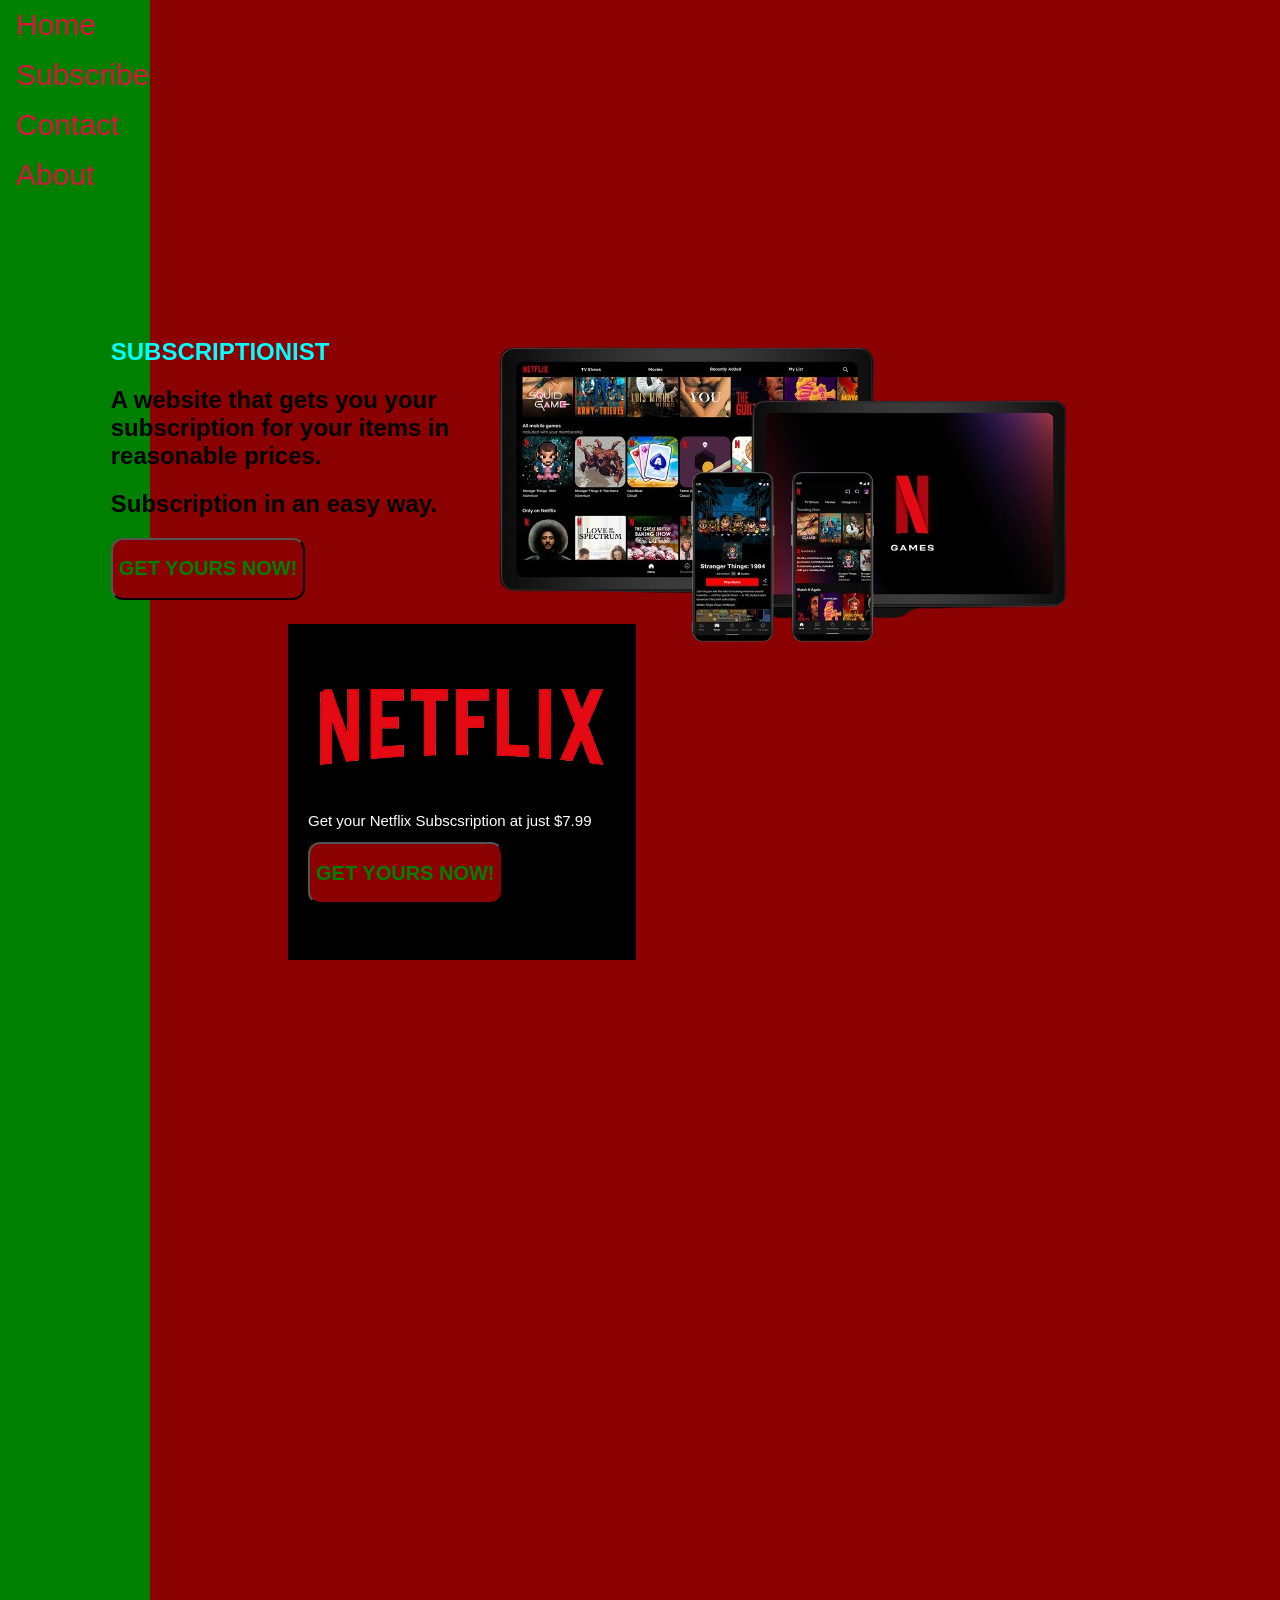
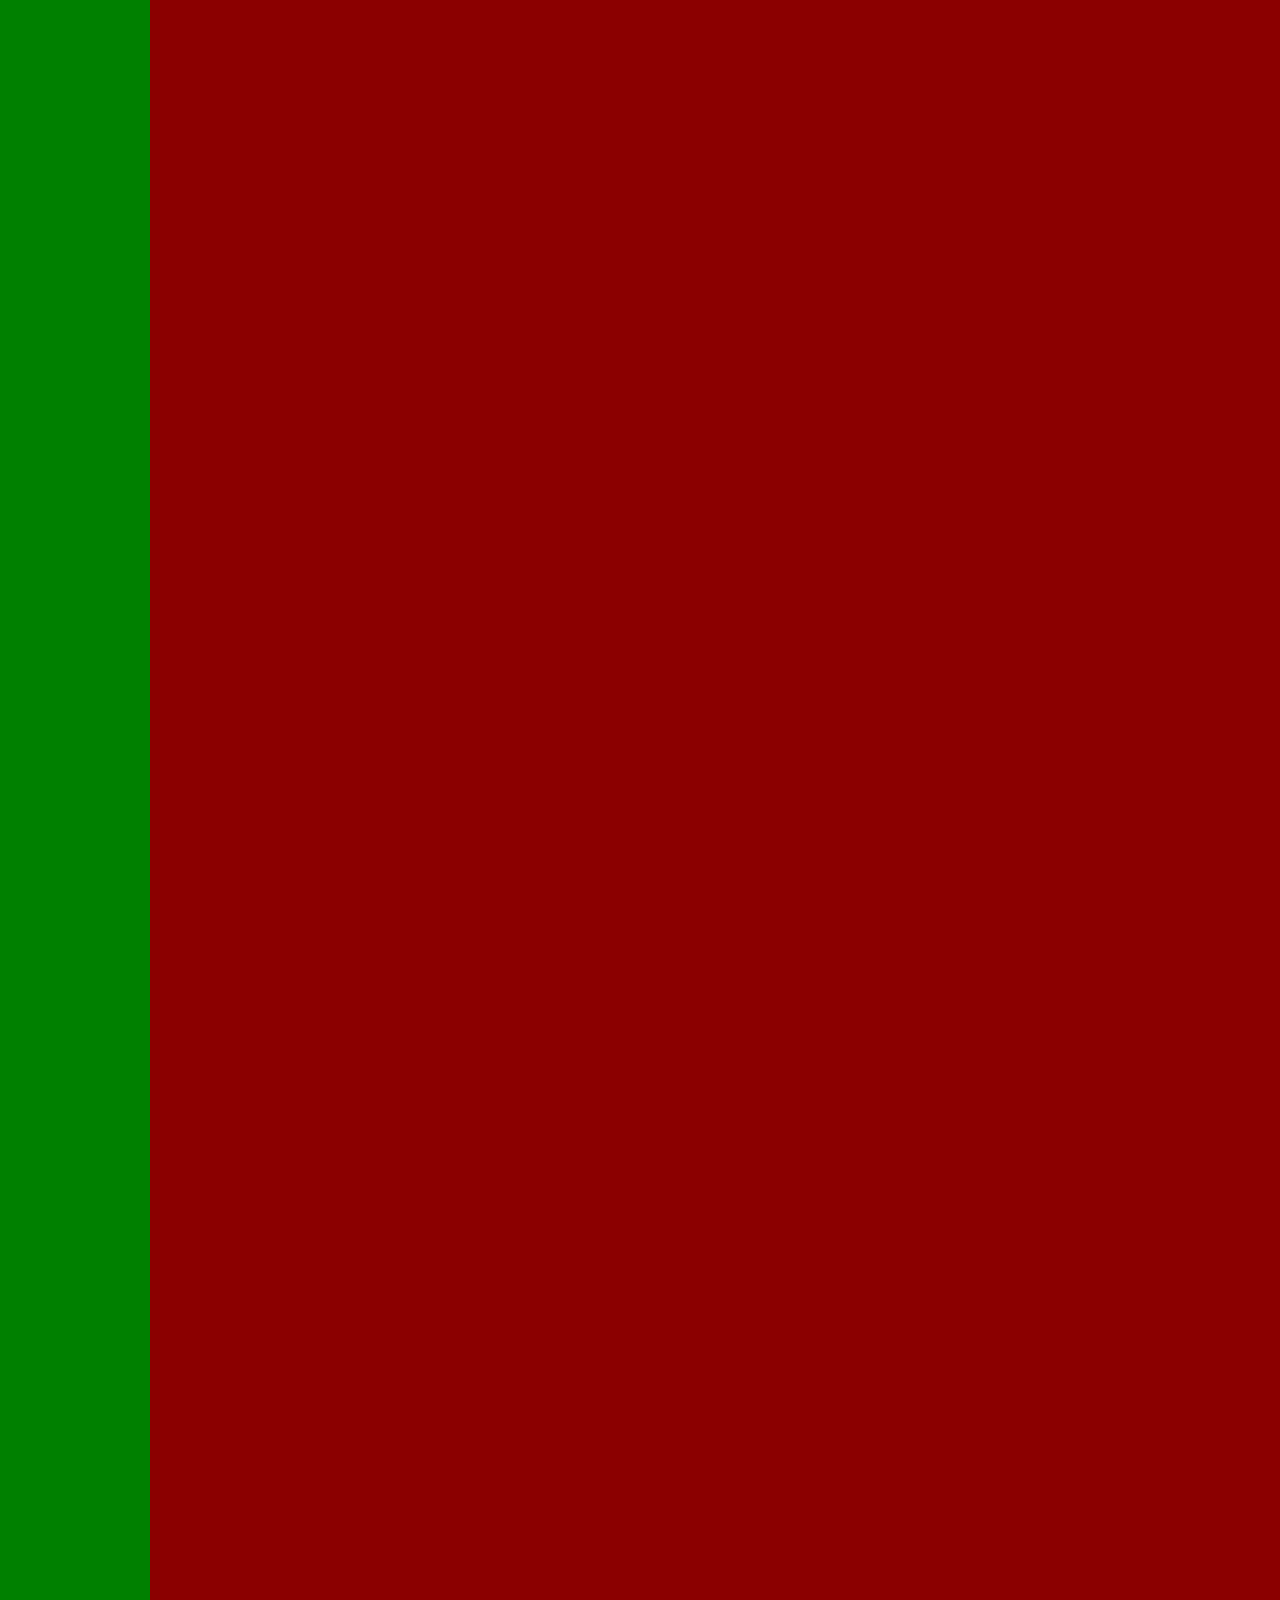
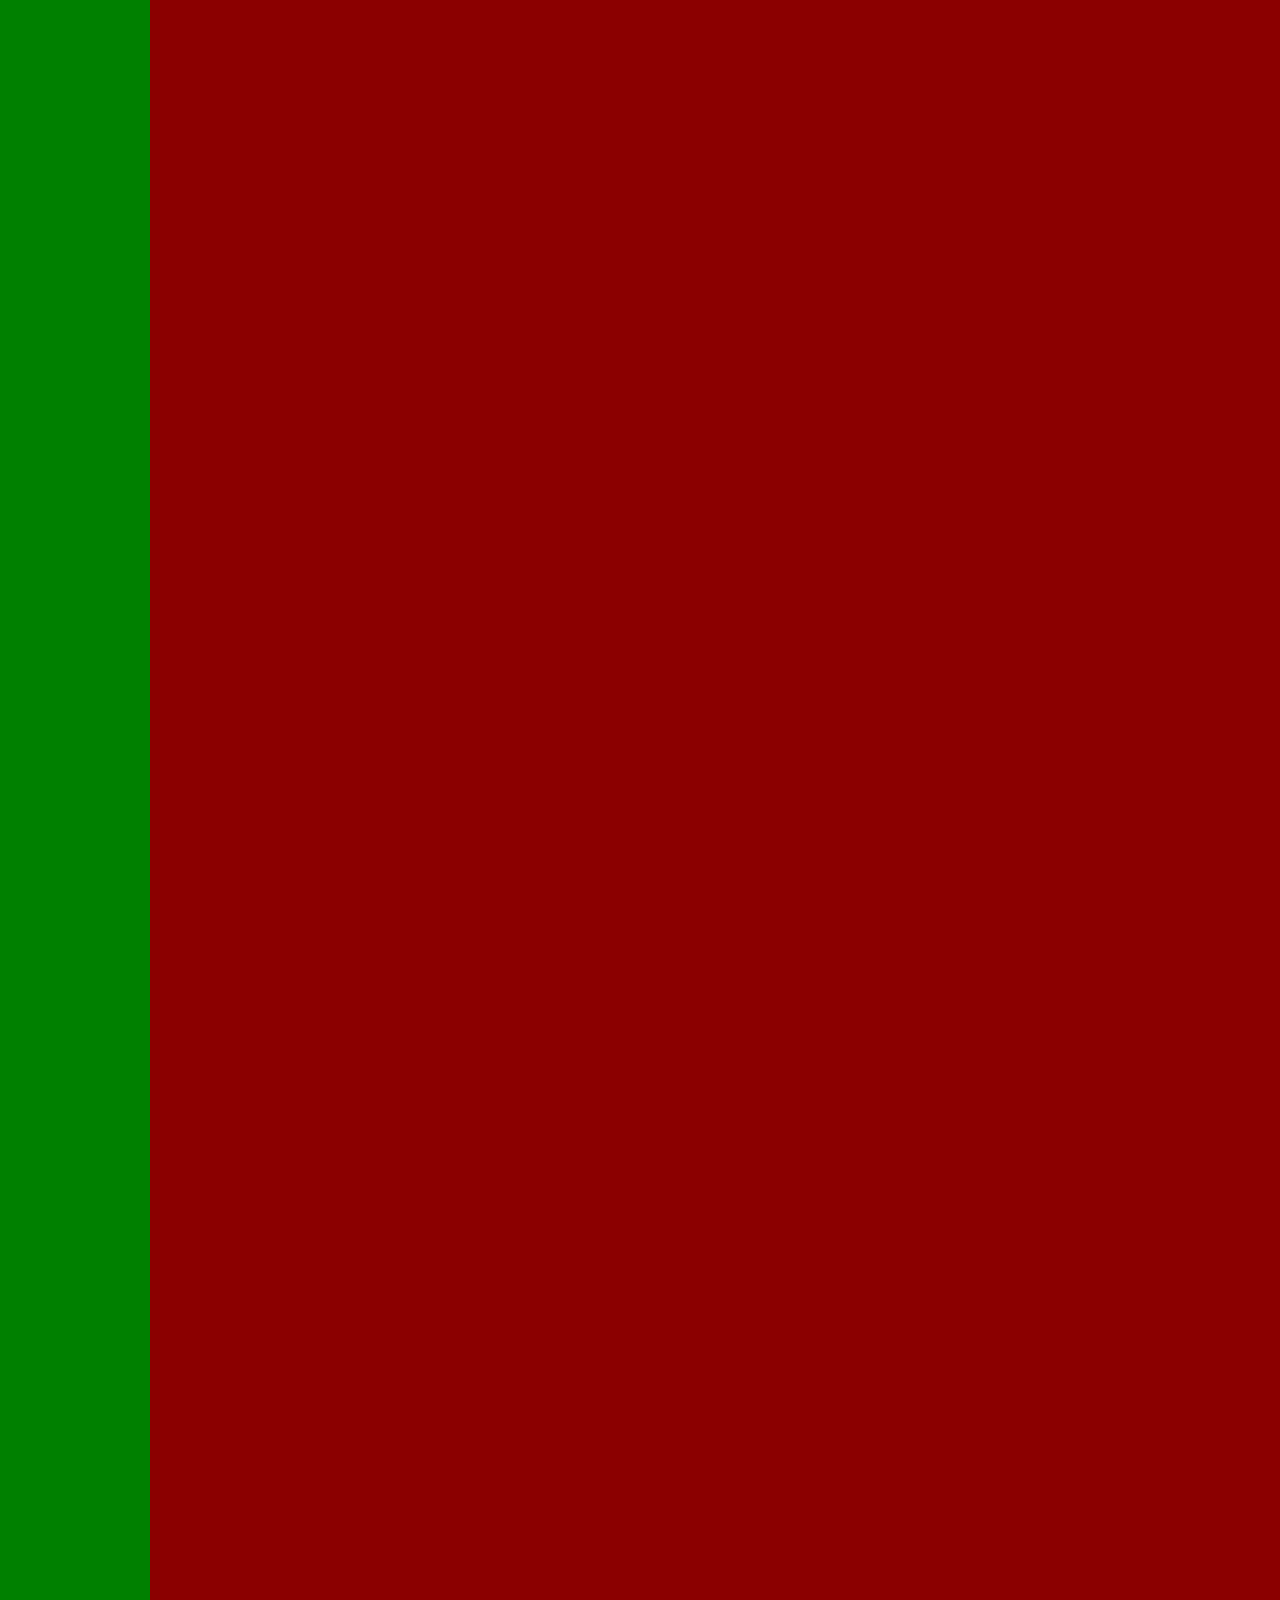
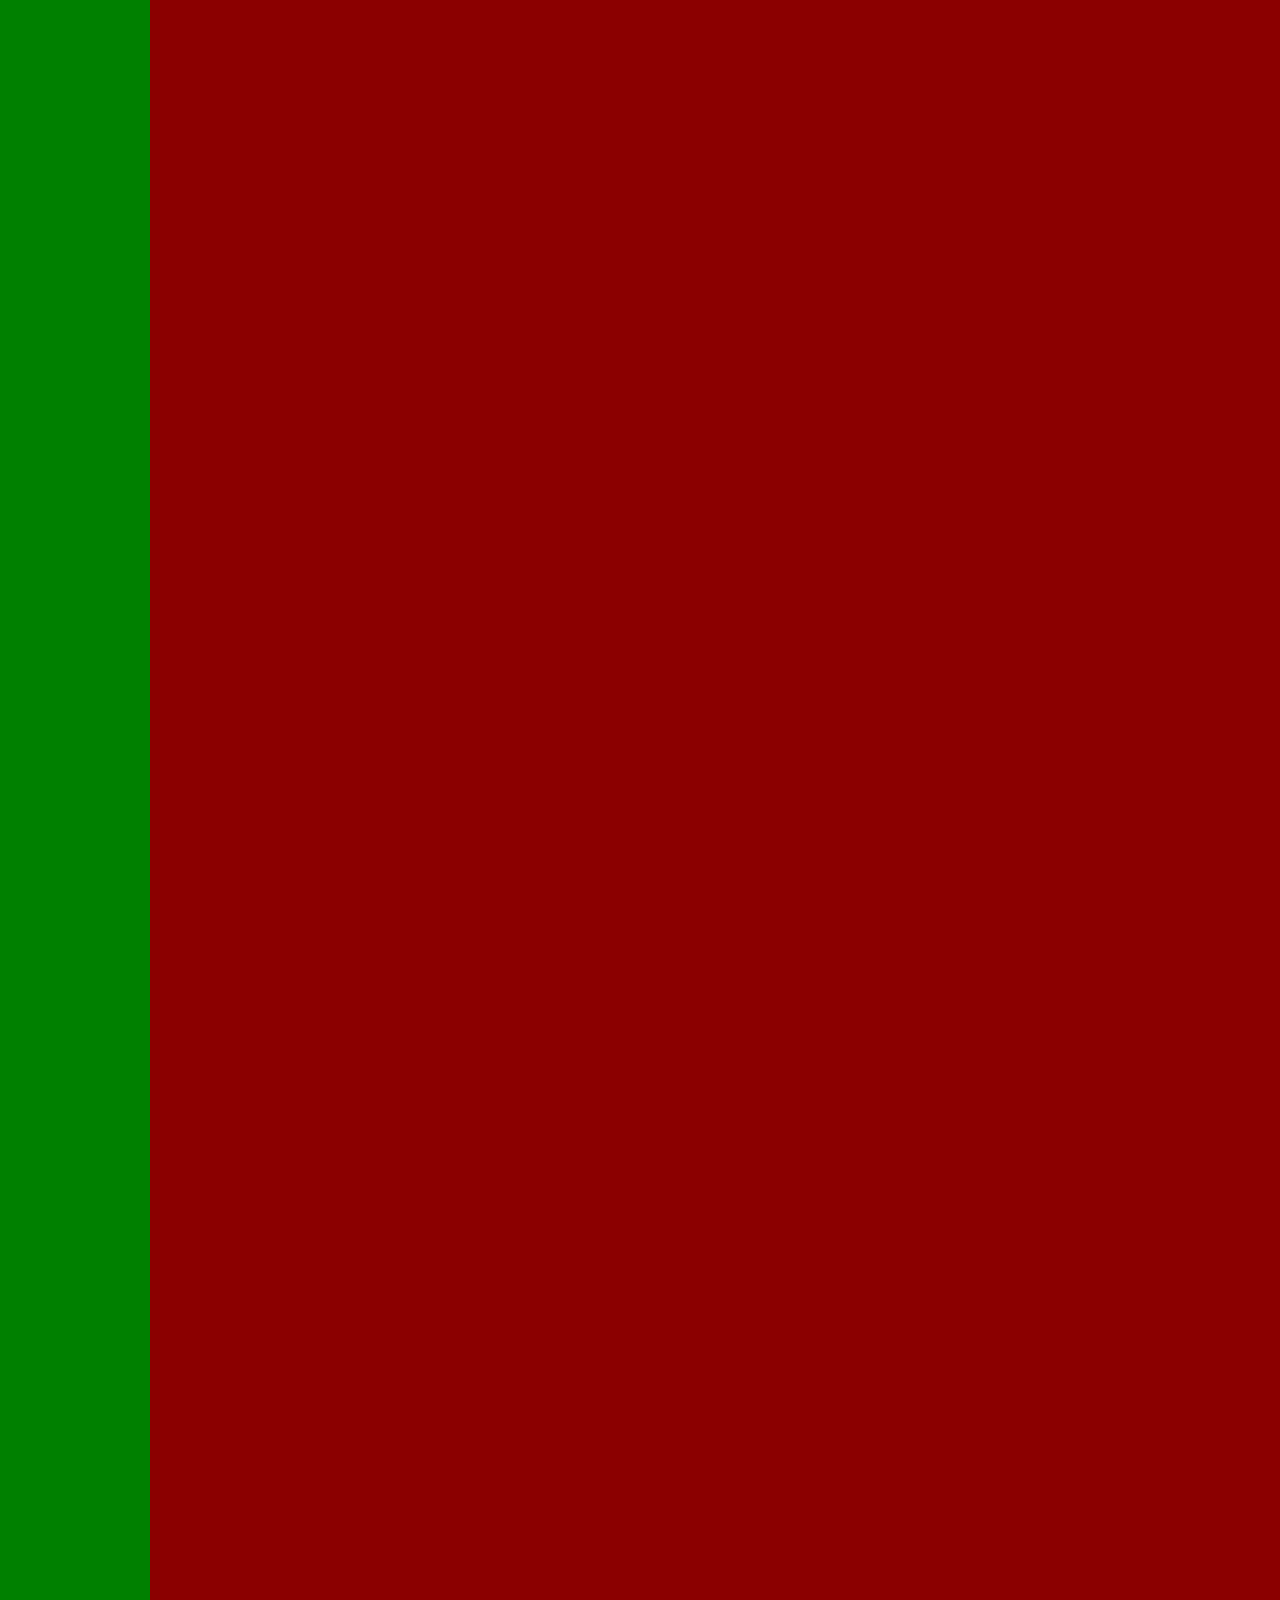
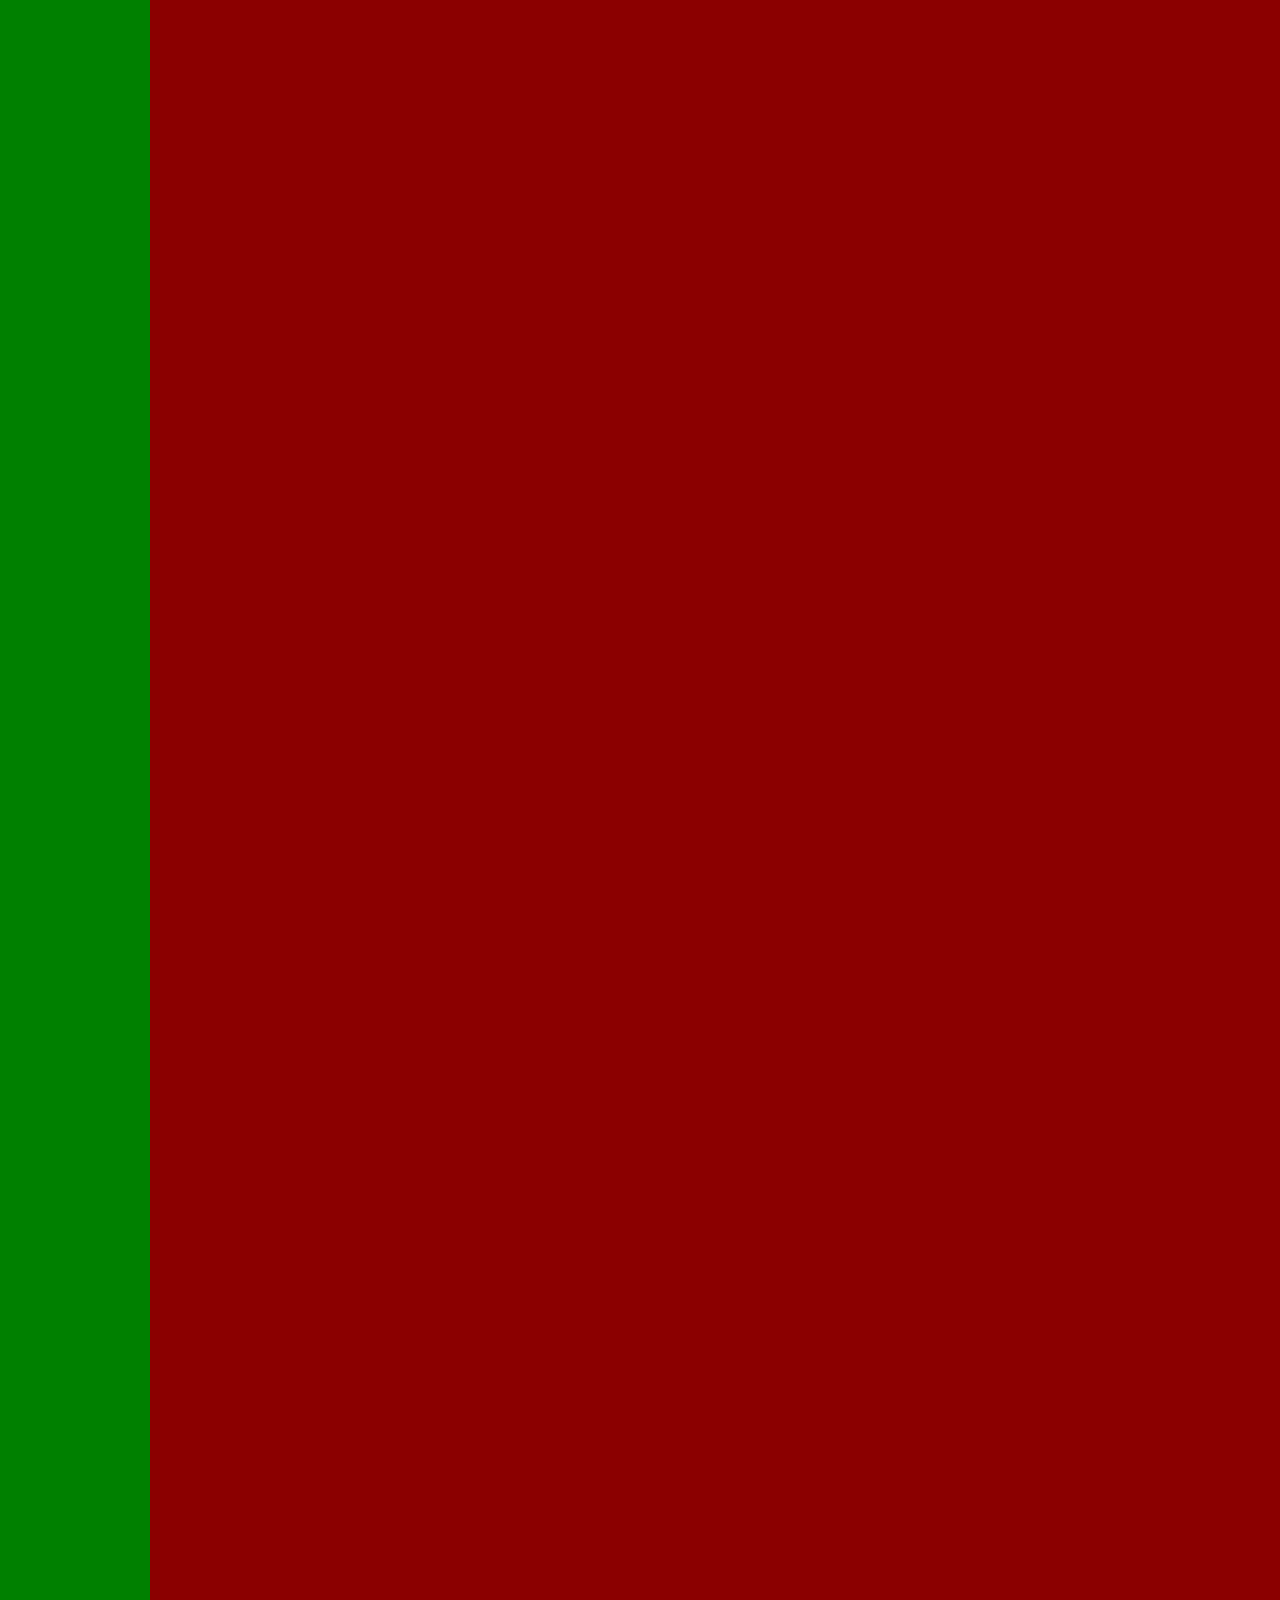
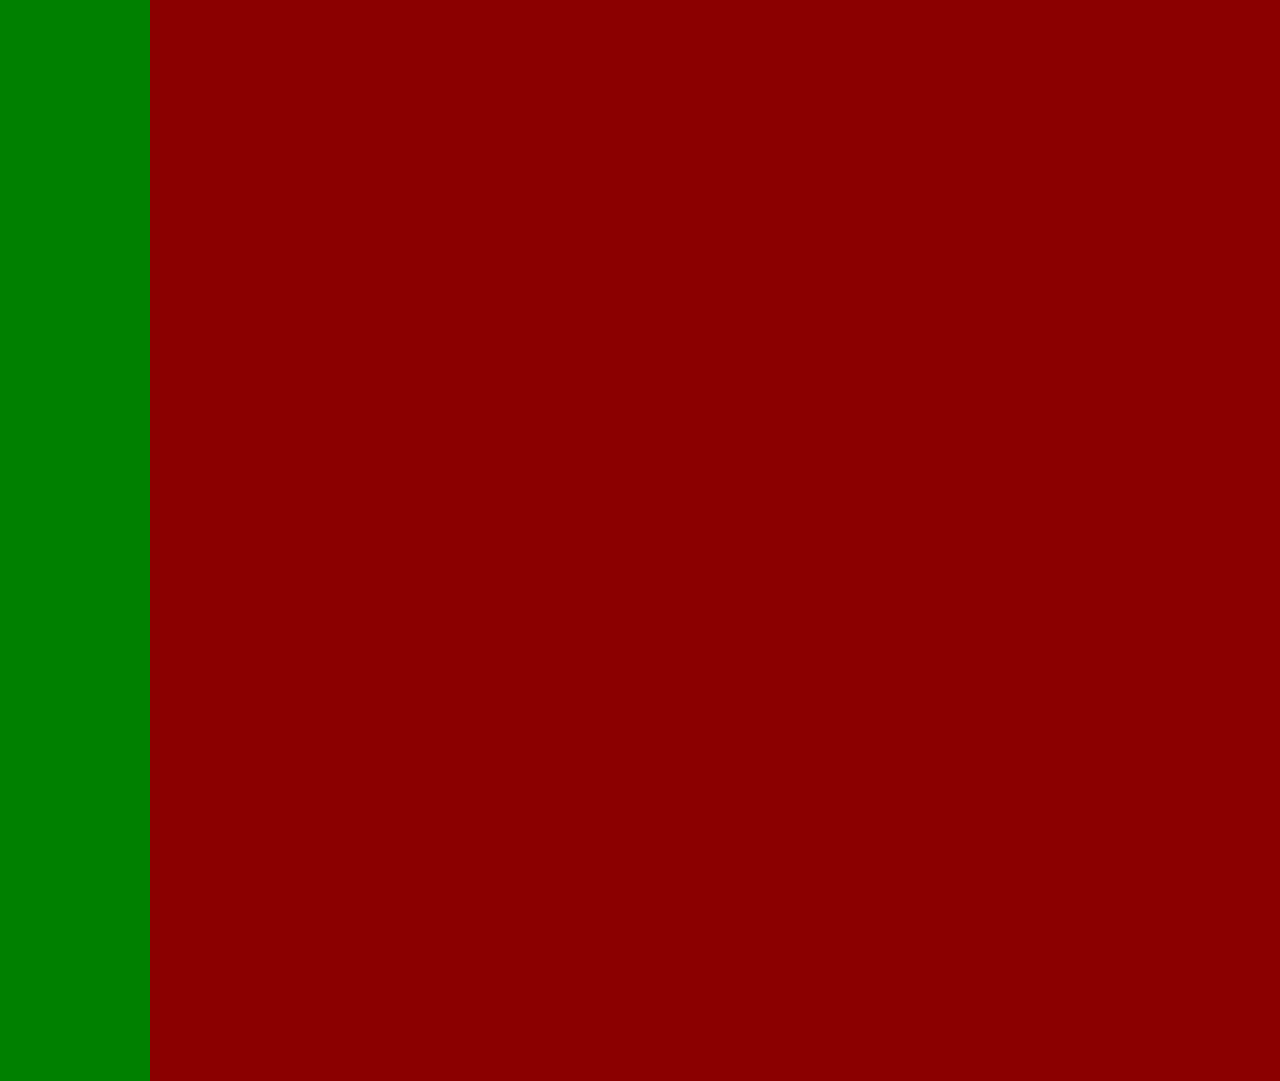
==== sub.html @ 875bf8be "making a subscription place" ====
<!DOCTYPE html>
<html lang="en">
<head>
    <meta charset="UTF-8">
    <meta name="viewport" content="width=device-width, initial-scale=1.0">
    <title>Subscriptionist</title>
    <link rel="stylesheet" href="style.css">
    <link rel="stylesheet" href="https://www.w3schools.com/w3css/5/w3.css">
</head>
<body>
    <nav>
        <ul>
            <li><a href="#home"> Home</a></li>
            <li><a href="#sub">Subscribe</a> </li>
            <li><a href="#contact">Contact</a></li>
            <li><a href="#about">About</a></li>
</ul>
    </nav>
            <section class="home" id="home">
                <div class="img1">
 <img src="netli.png"class="netli">
             <div class="ding">
                <h1 style="color: aqua;">SUBSCRIPTIONIST</h1>
                <h2>A website that gets you your <br> subscription for your items in 
                    <br> reasonable prices.</h2>
 <h2>Subscription in an easy way.</h2>
 <button onclick="window.location.href='#sub'"><h1>GET YOURS NOW!</h1></button>
 </div>
 </div>
 >
            </section>

        <section class="sub" id="sub">
            
           <div class="subo"> 
            
           
            <div class="card" id="c1">
                
               
                
                <img src="netflixlo.png"><br>
                <span style=" position:  relative; bottom: 12px; left: 20px; font-size:15px; color: white; font-family: 'Franklin Gothic Medium', 'Arial Narrow', Arial, sans-serif;">
                Get your Netflix Subscsription at just $7.99
               </span>
               <br>      
               <button style="position: relative; left: 20px;"><h1>GET YOURS NOW!</h1></button>  
            </div>
            <div class="card"></div>
            <div class="card"></div> 
        </div>
            <div class="card"></div>
            <div class="card"></div>
            <div class="card"></div>
        </section>
        
</body>
</html>
---- style.css ----
body{
    background-color: darkred;
    margin: 0;
}
ul{
     list-style-type: none;
     margin: 0;
     padding: 0;
     width: 150px;
     background-color: green;
     position: absolute;
     height: 1009%;
     overflow: auto;
}
li a{
    font-family:'Gill Sans', 'Gill Sans MT', 'Calibri', 'Trebuchet MS', sans-serif;
    display: block;
    color: crimson;
    
    font-size: 30px;
    padding: 8px 16px;
    text-decoration: none;
}
li a:hover{
    background-color: crimson;
    color: crimson;
}
.img1{
    padding: 20px;
    position: absolute;
    bottom: 2in;
    right: 1.5in;  
}
.ding{
    font-family: 'Lucida Sans', 'Lucida Sans Regular', 'Lucida Grande', 'Lucida Sans Unicode', Geneva, Verdana, sans-serif;
    position: absolute;
    top: 19px;
    padding-right: 50px;
    font-size: 16px;
    left:-3.43in;
    padding: 10px;
}
button{
    border-radius: 12px;
    color:green;
    background-color: darkred;
}
button:hover{
    color:purple;
    font-size: 18px;
    transition: ease-out 0.5s;
}
.sub{
    position: absolute;
    top: 6.5in;
    left: 3in;;
    
}
#c1{
    background-color: black;
    color: red;
    height: 3.5in;
}
.card:hover{
    size: 40px;
}
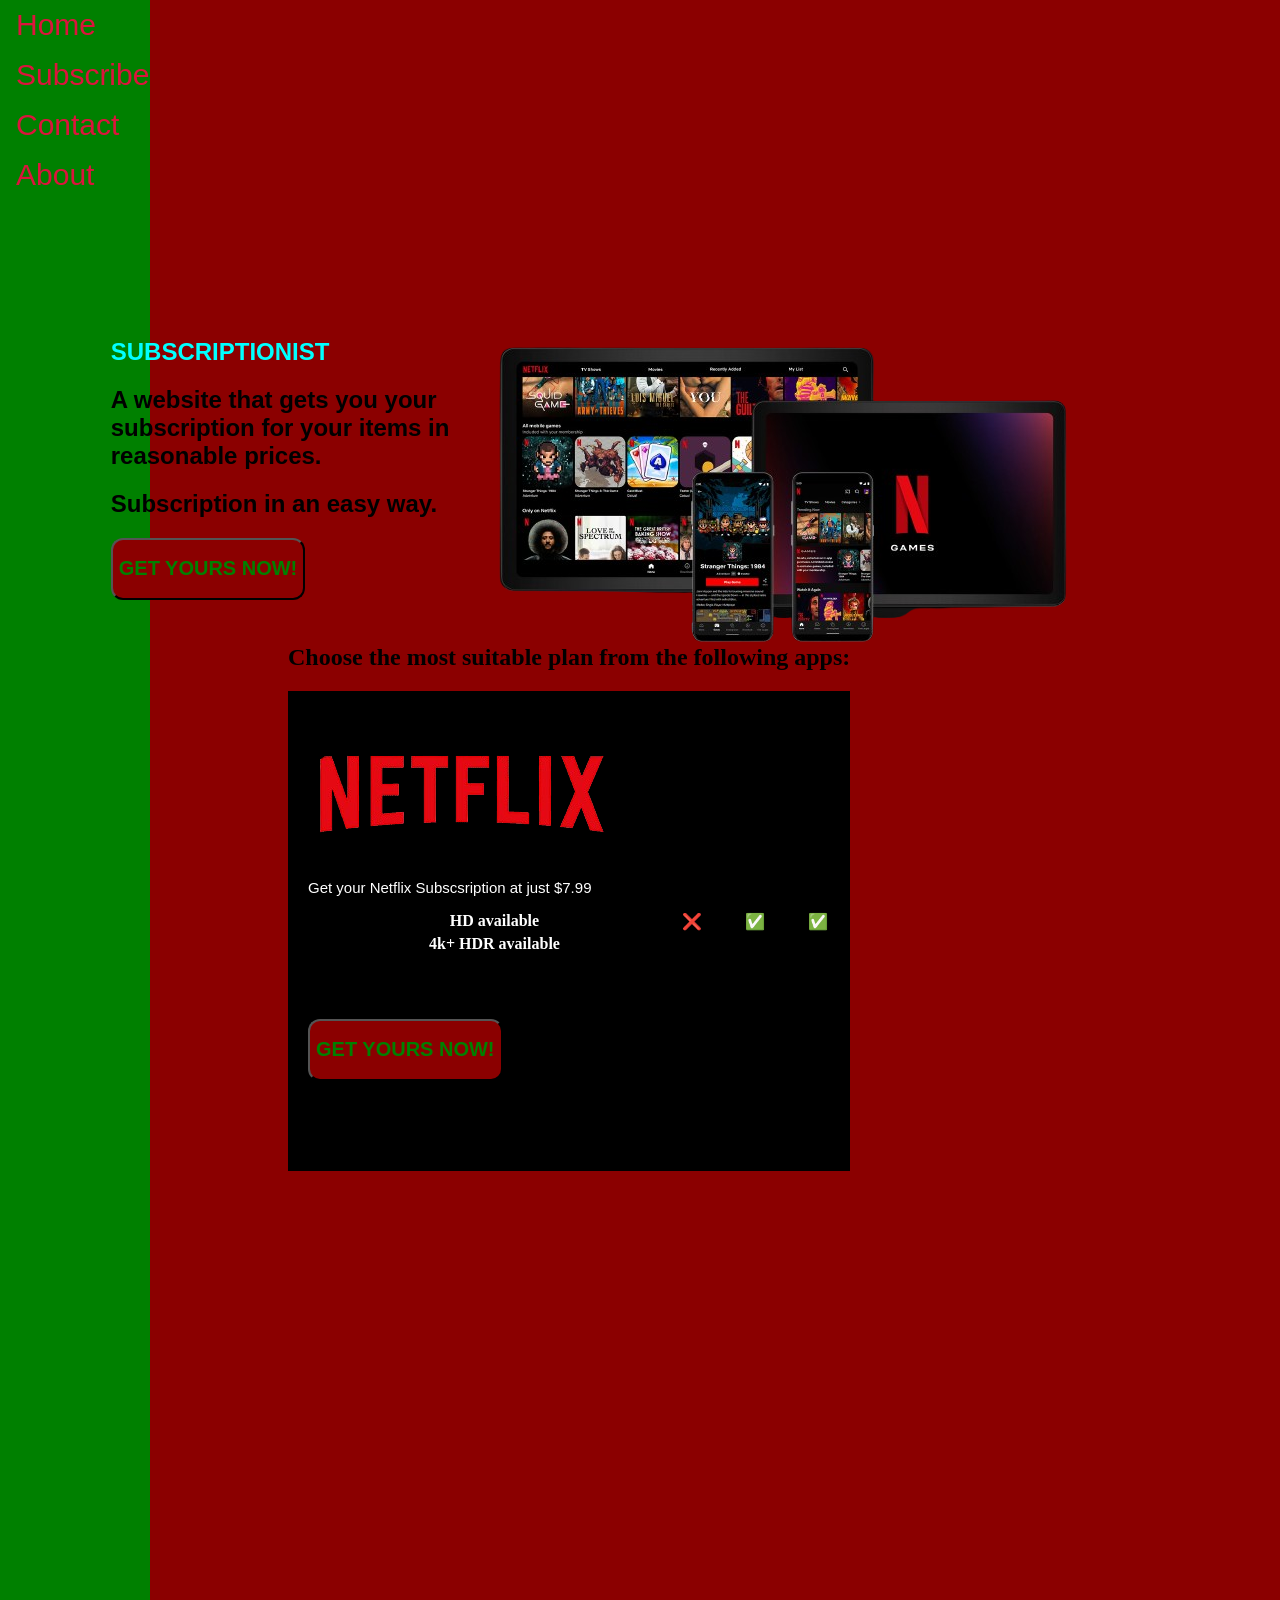
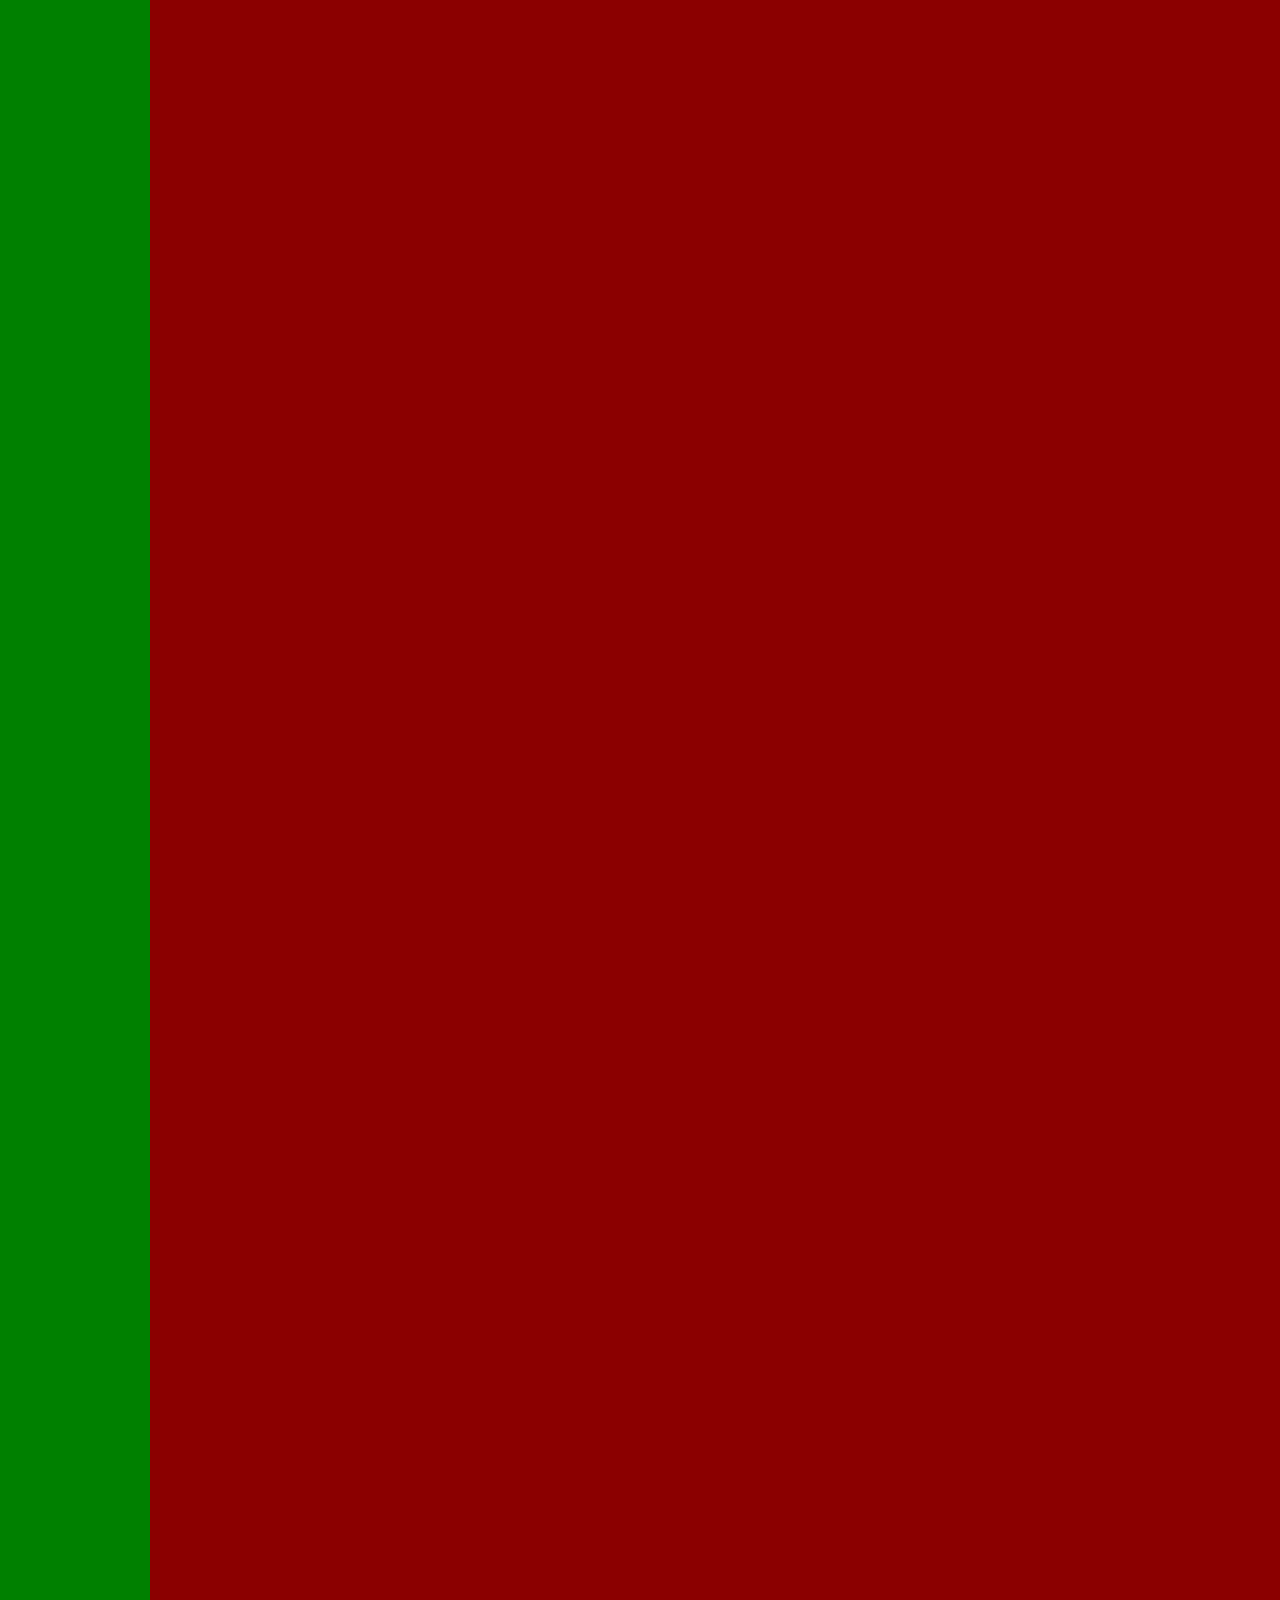
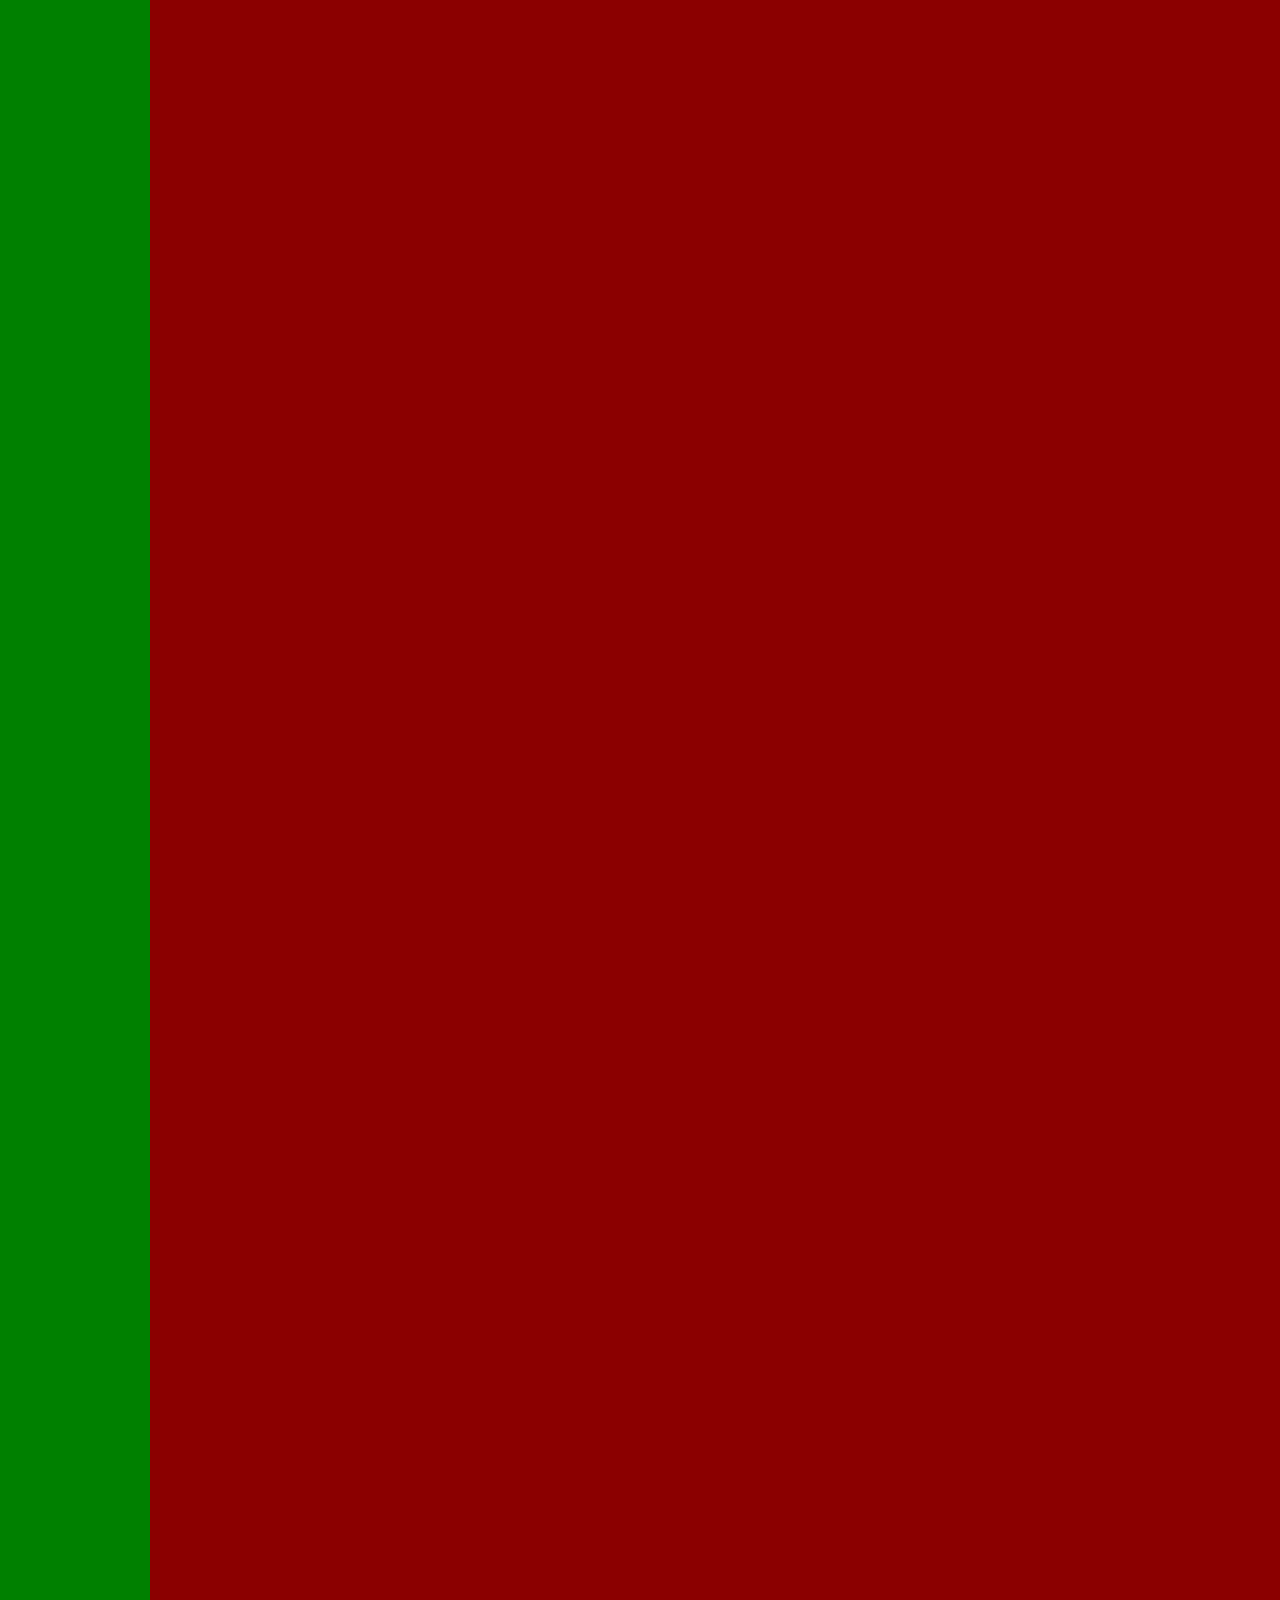
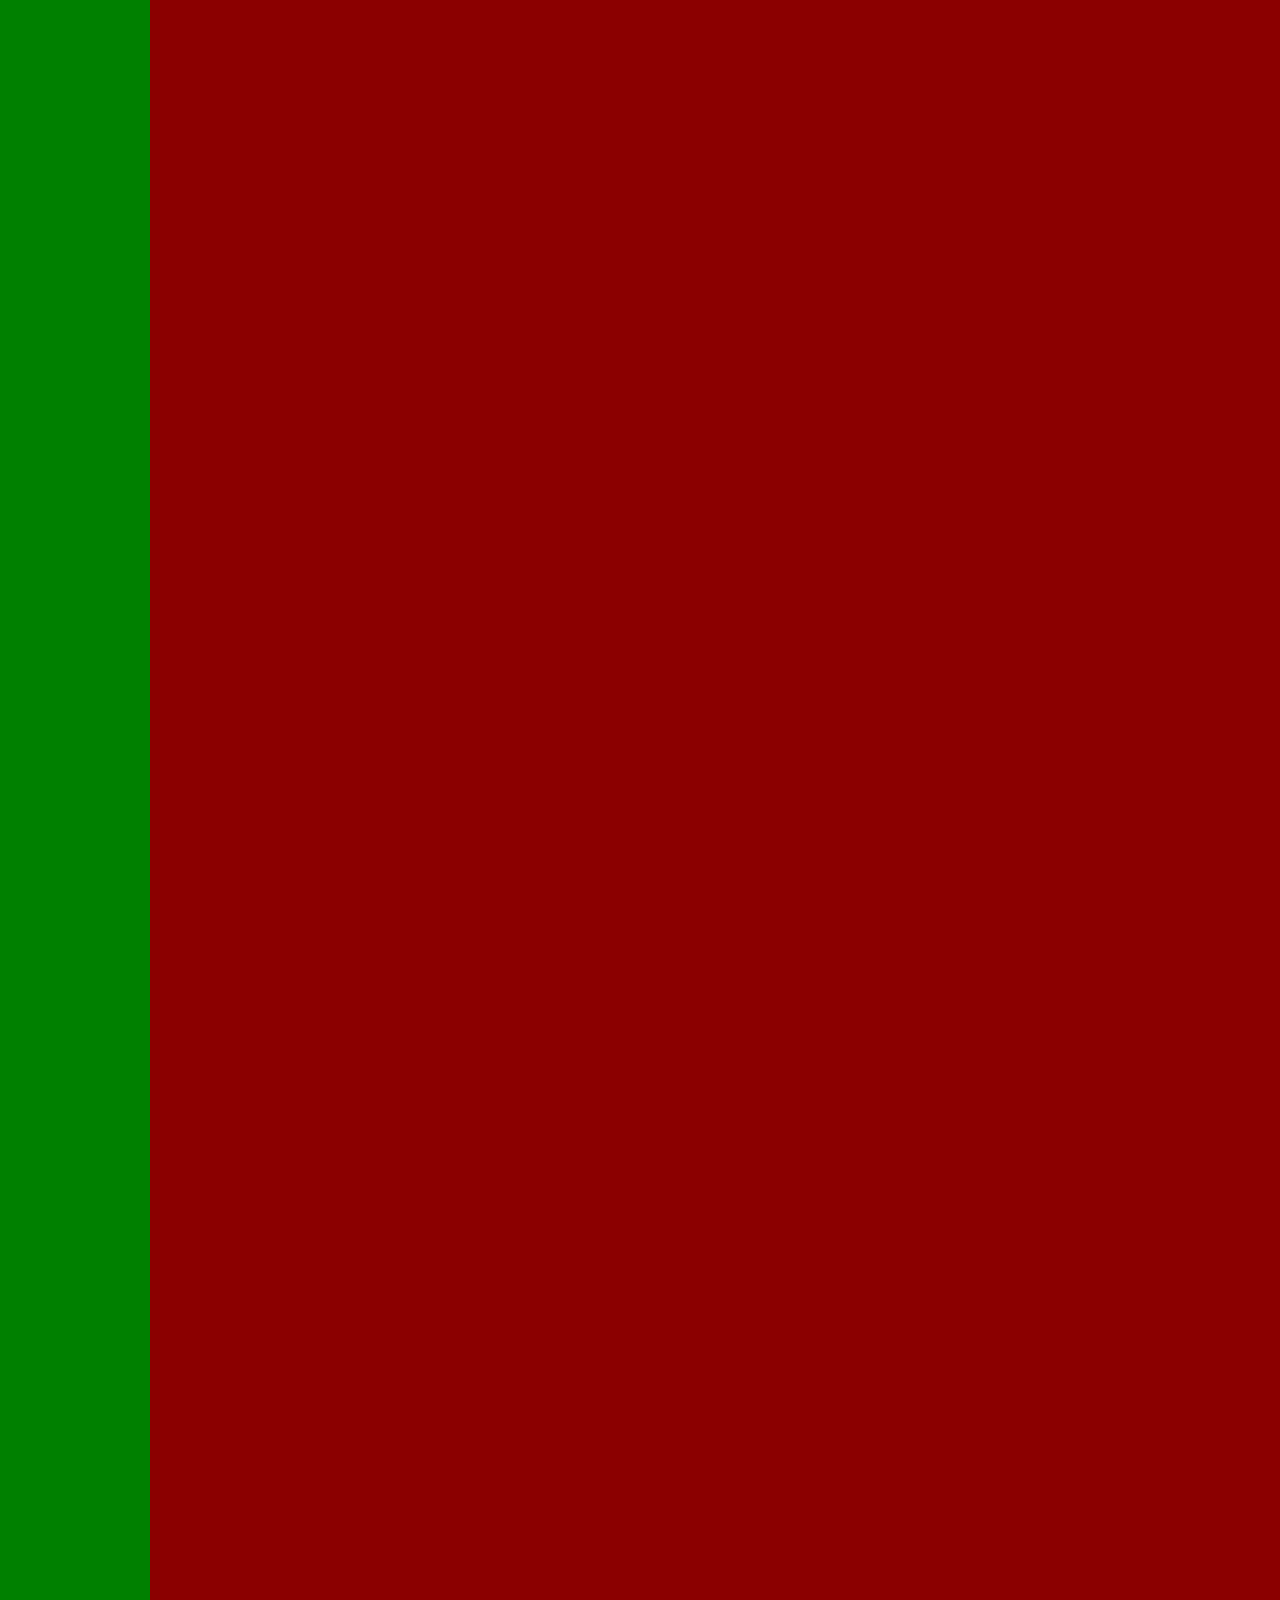
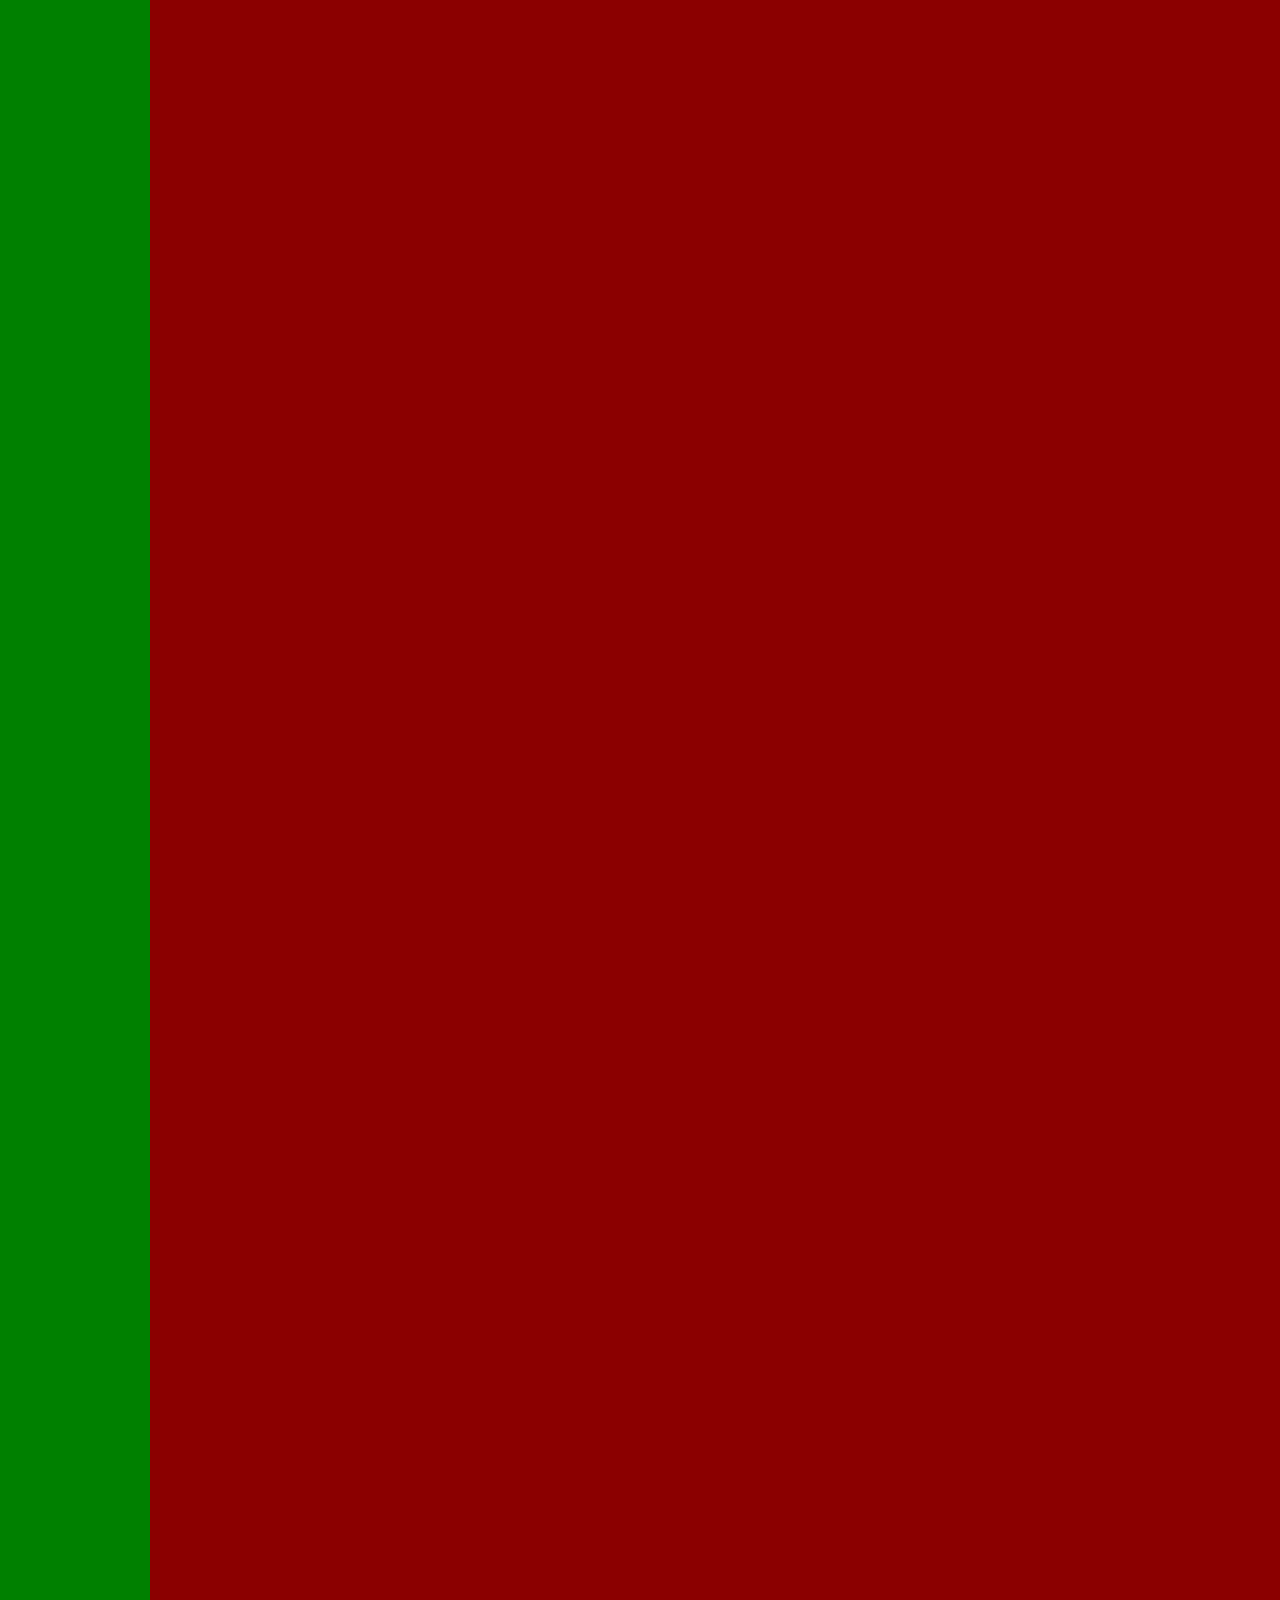
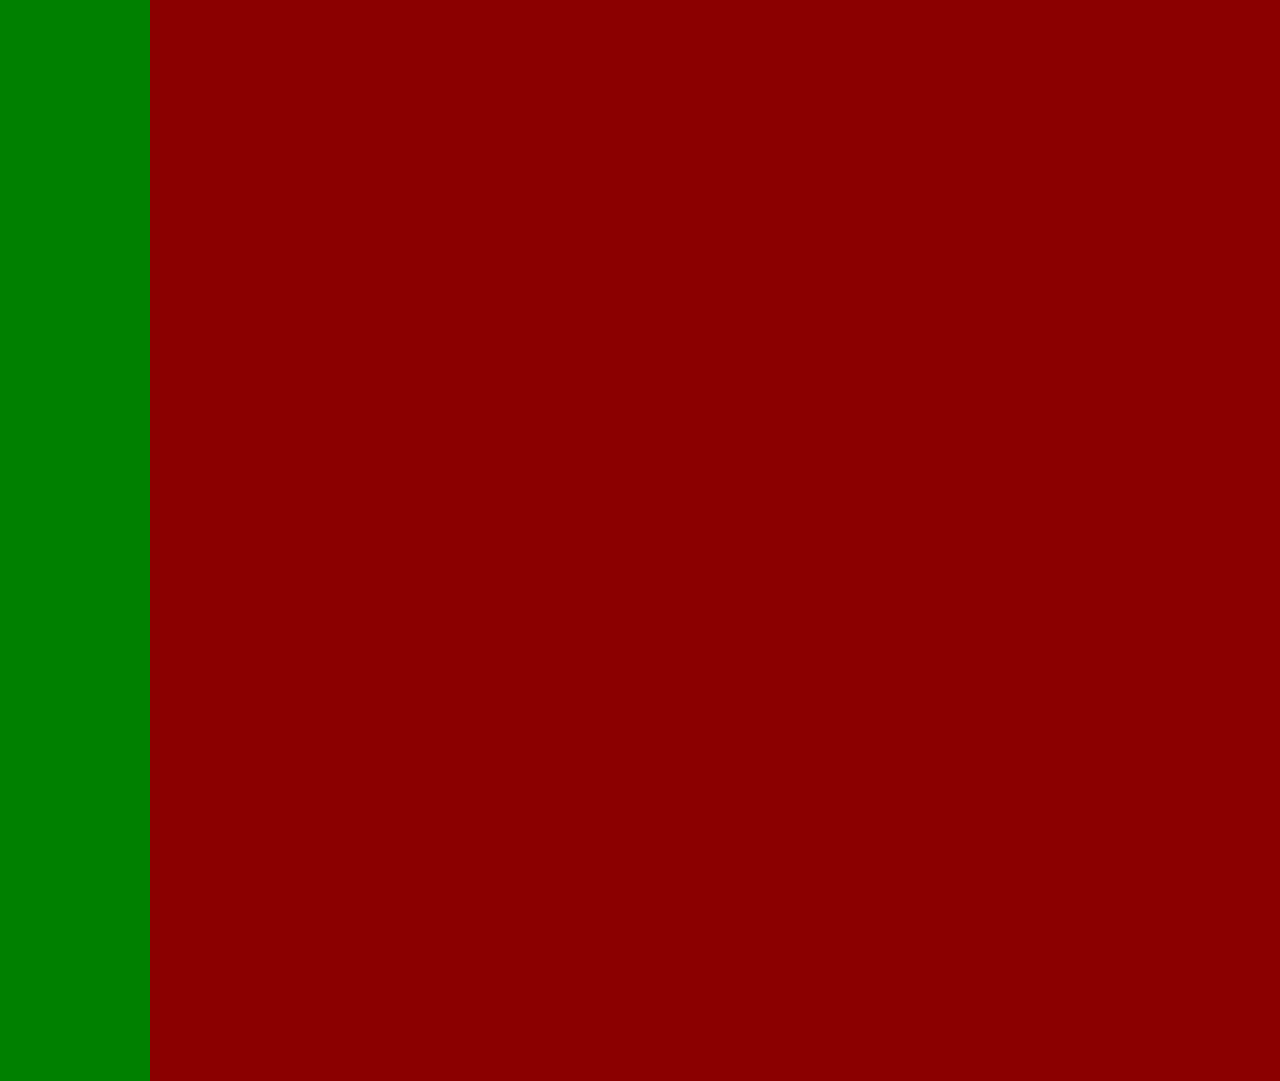
==== commit 56f13ce8: "making the table" ====
--- a/sub.html
+++ b/sub.html
@@ -34,17 +34,33 @@
             
            <div class="subo"> 
             
-           
+           <h2>Choose the most suitable plan from the following apps:</h2>
             <div class="card" id="c1">
                 
                
                 
                 <img src="netflixlo.png"><br>
                 <span style=" position:  relative; bottom: 12px; left: 20px; font-size:15px; color: white; font-family: 'Franklin Gothic Medium', 'Arial Narrow', Arial, sans-serif;">
-                Get your Netflix Subscsription at just $7.99
+                Get your Netflix Subscsription at just $7.99 
                </span>
+               
+               <table style="border:100px;  border-color: white; width:100%; position:  absolute; left: 20px; bottom:215px; color: white; size: 5px;">
+            
+                <tr>
+                    <th style="size: 5px;">HD available</th>
+                    <td> ❌</td>
+                    <td>✅</td>
+                    <td>✅</td>
+                </tr>
+                <tr>
+                    <th style="size: 5px;">4k+ HDR available</th>
+                    <td></td>
+                    <td></td>
+                    <td></td>
+                </tr>
+               </table>
                <br>      
-               <button style="position: relative; left: 20px;"><h1>GET YOURS NOW!</h1></button>  
+               <button style="position: relative; left: 20px; top:  110px;"><h1>GET YOURS NOW!</h1></button>  
             </div>
             <div class="card"></div>
             <div class="card"></div> 
--- a/style.css
+++ b/style.css
@@ -59,8 +59,33 @@
 #c1{
     background-color: black;
     color: red;
-    height: 3.5in;
+    height: 5in;
 }
 .card:hover{
     size: 40px;
-}+}
+cc
+                <tr>
+                    <p>HD available</p>
+                    
+                    <td>4k+ HDR available</td>
+                </tr>
+               </table>
+               <table style="position: absolute; right: 20px;  color: white; font-family: 'Lucida Sans', 'Lucida Sans Regular', 'Lucida Grande', 'Lucida Sans Unicode', Geneva, Verdana, sans-serif;">
+                     <tr>
+                           <th>Basic <br> <span style="font: bold;">$7.99</span></th>
+                               <th>Standard <br> <span style="font: bold;">$11.99</span></th>
+                               <th>Premium <br> <span style="font: bold;">$13.99</span></th>
+                                   </tr>
+                             <tr>
+                                <td></td>
+                             <td>Maria Anders</td>
+                              <td>Germany</td>
+                              </tr>
+                           <tr>
+                             <td>Centro comercial Moctezuma</td>
+                           <td>Francisco Chang</td>
+                            <td>Mexico</td>
+                          </tr>
+                          </table>
+              
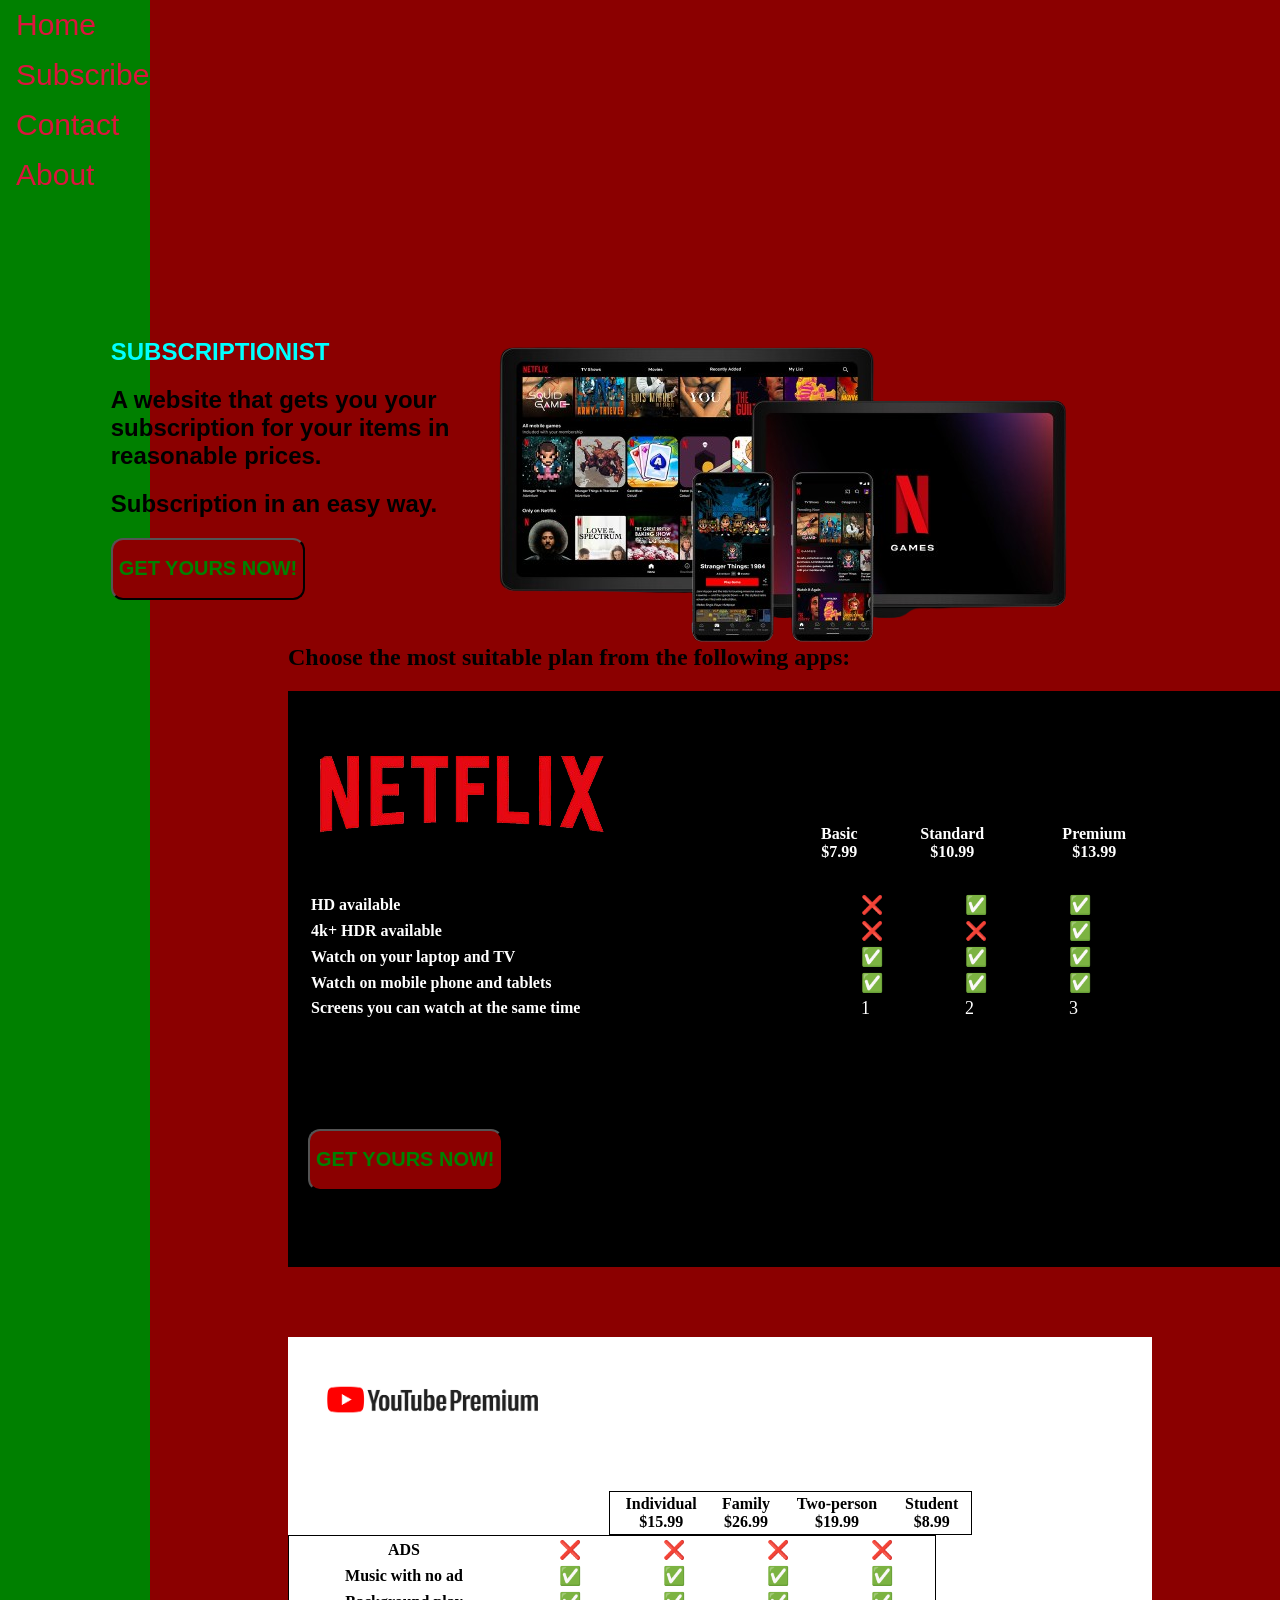
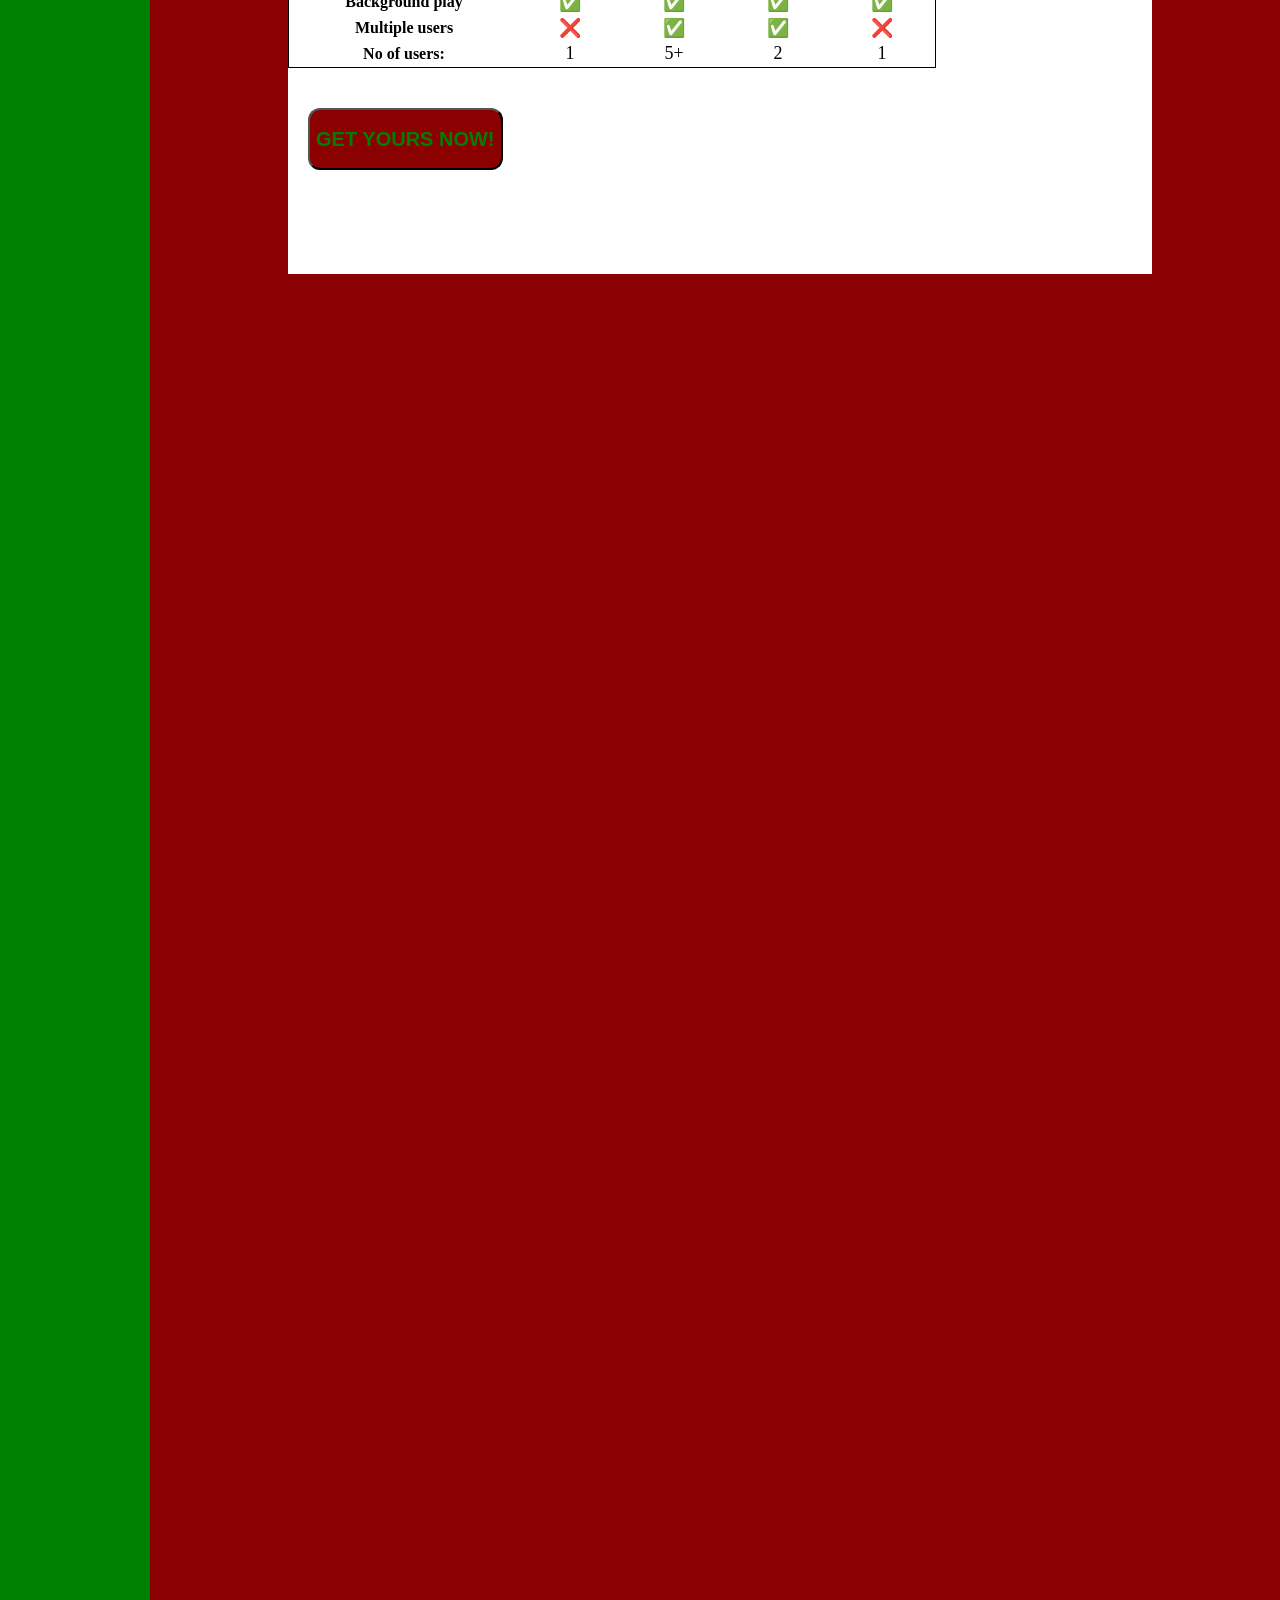
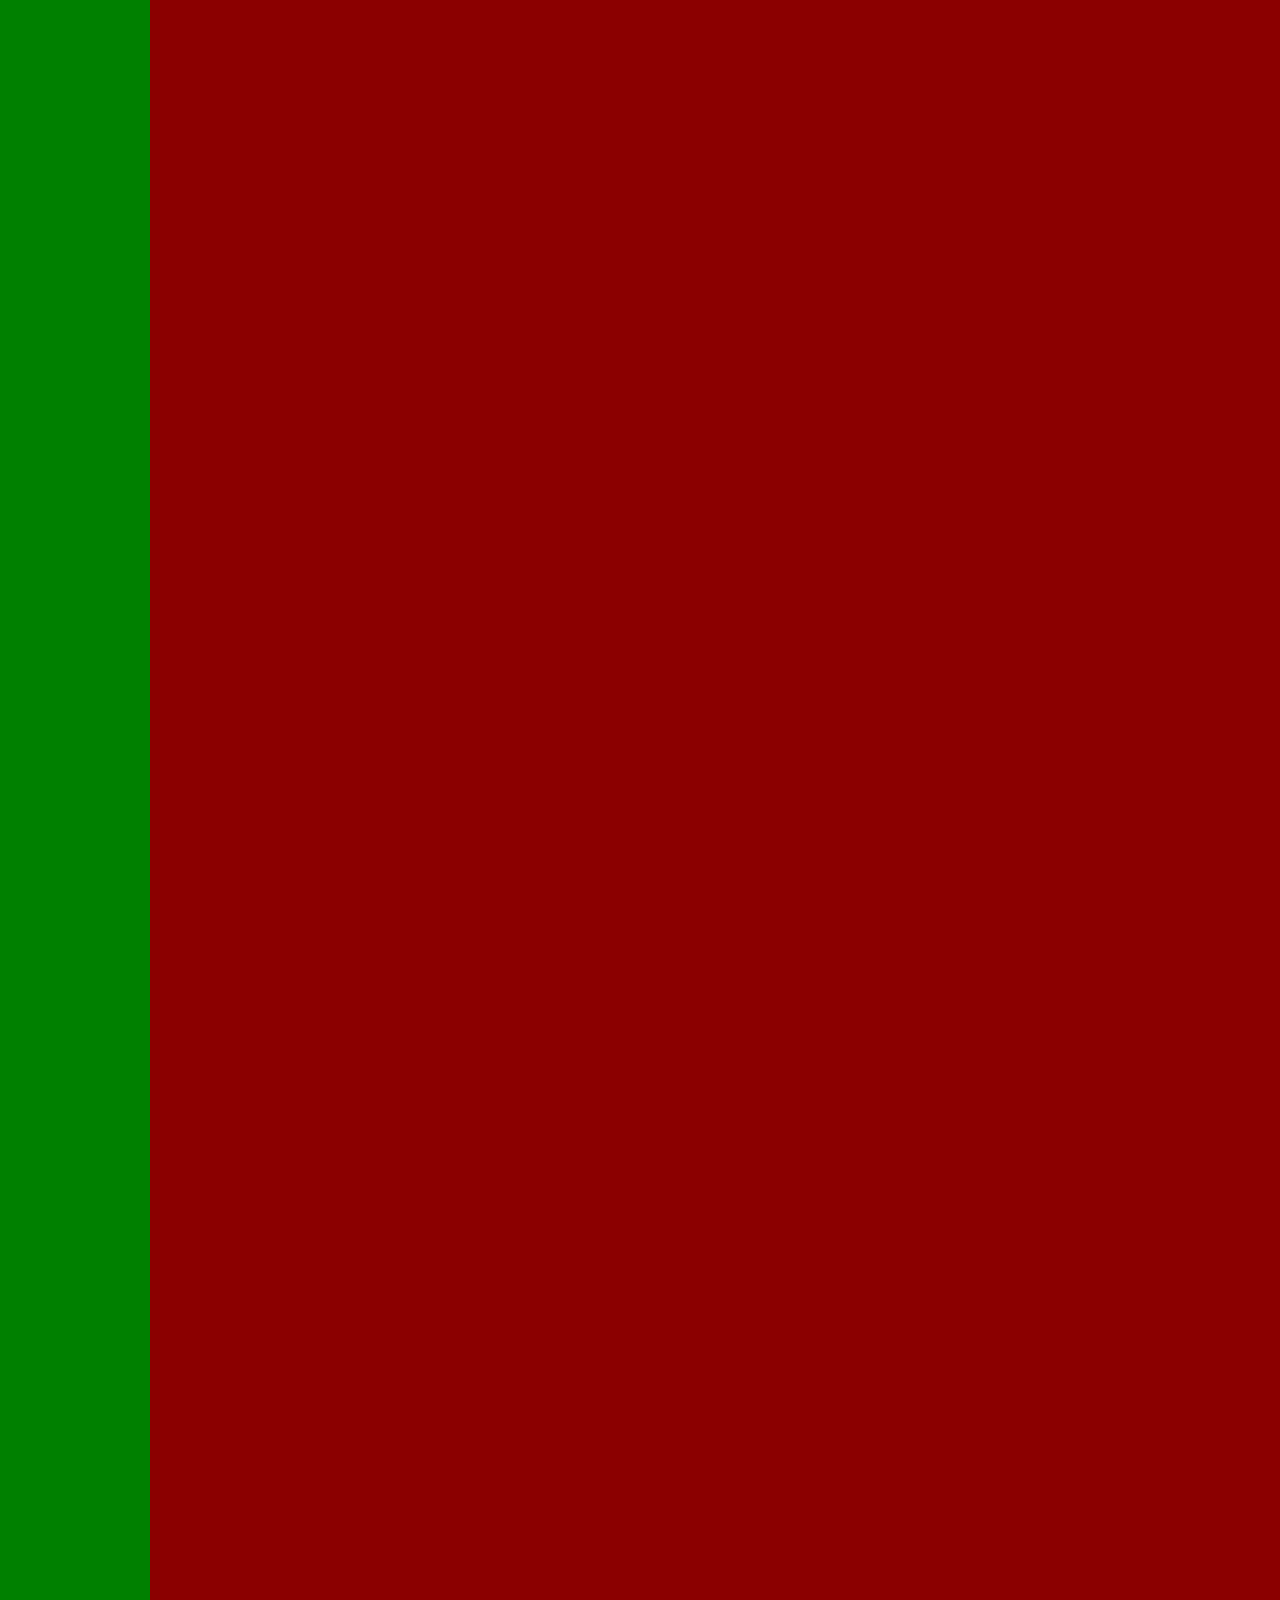
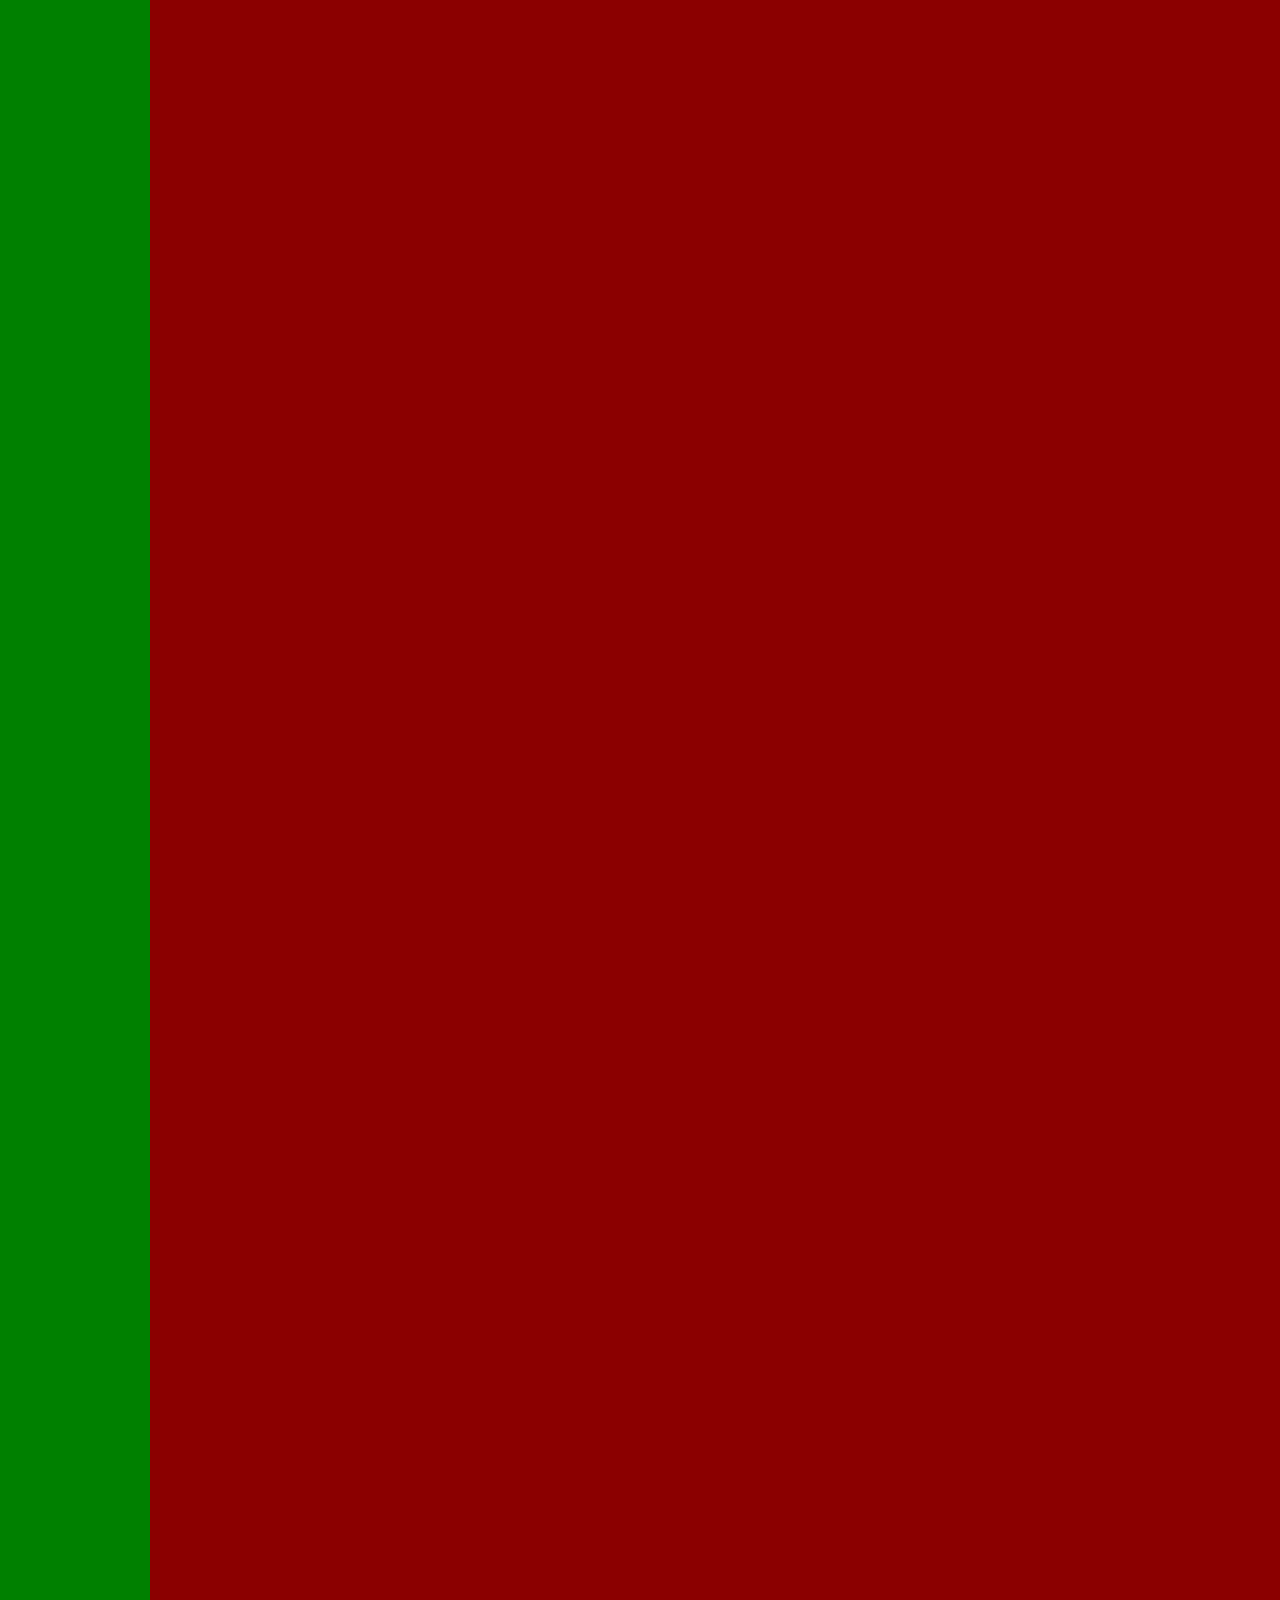
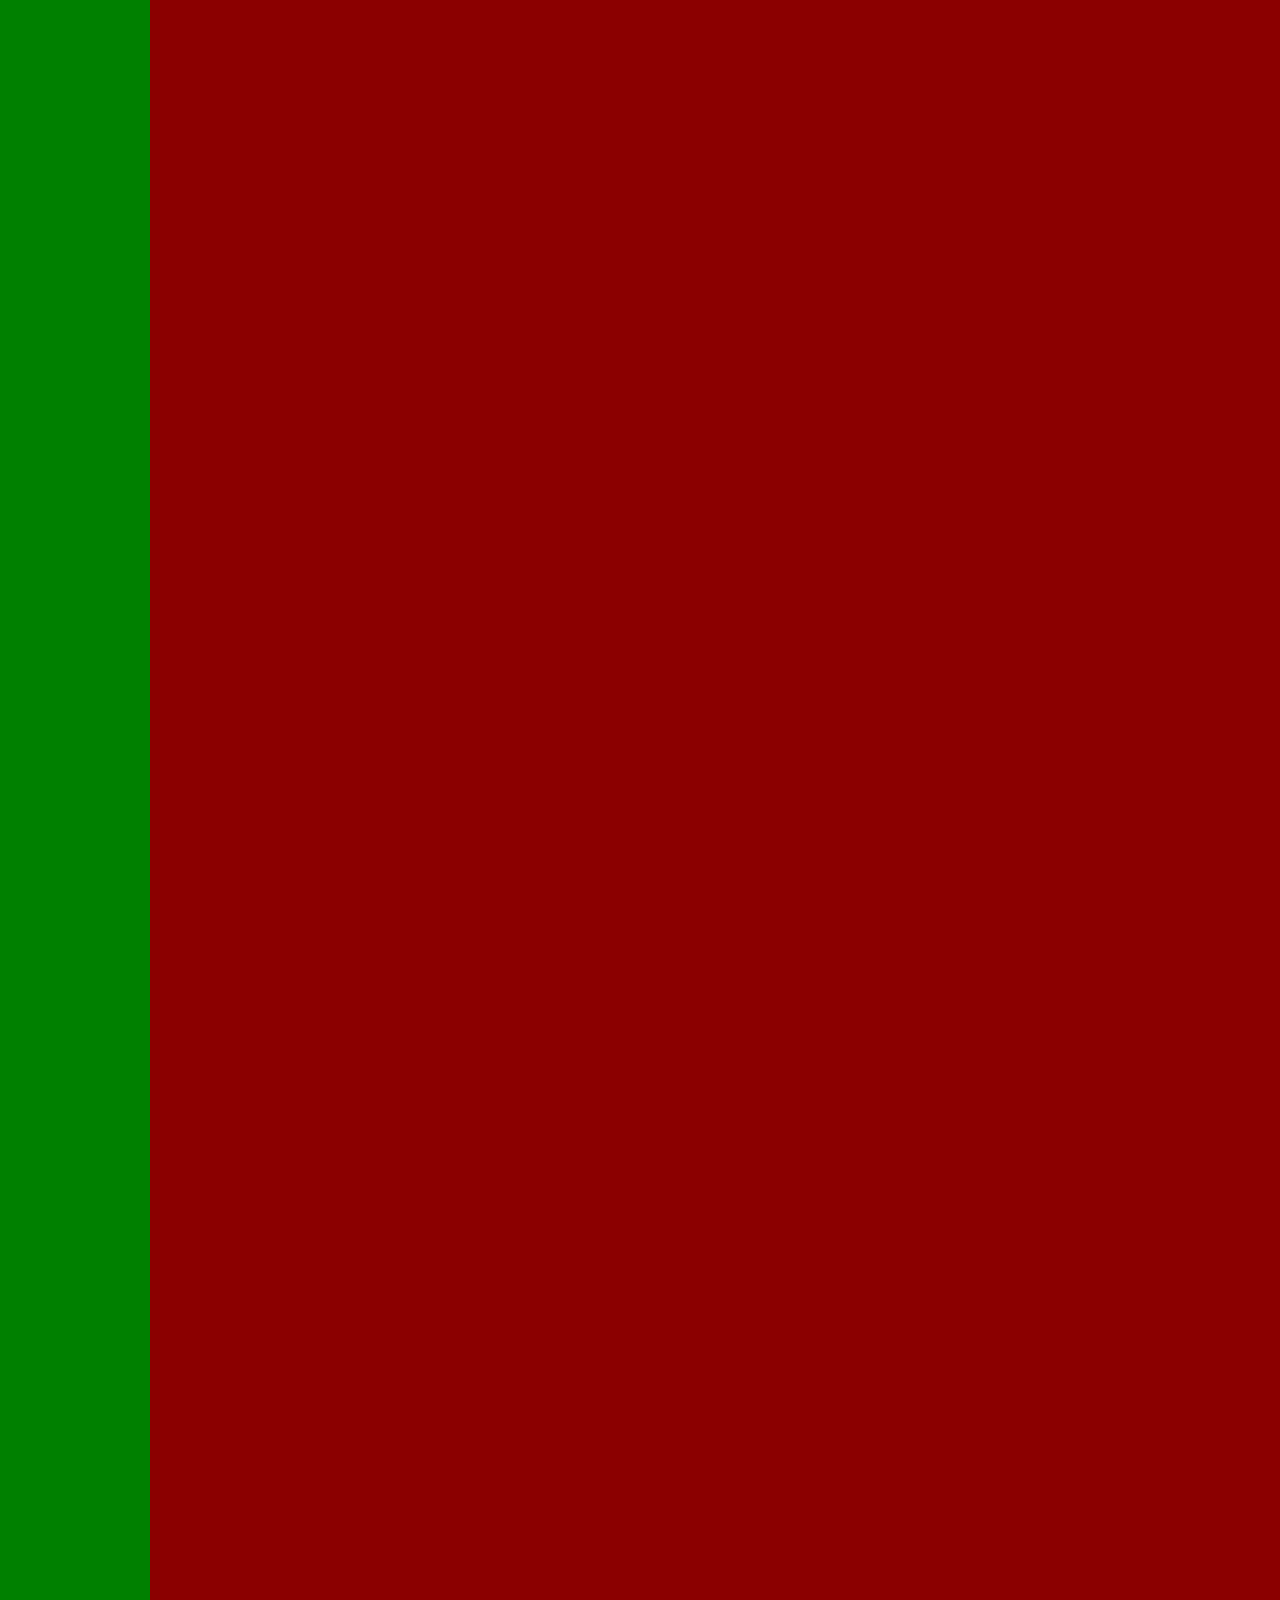
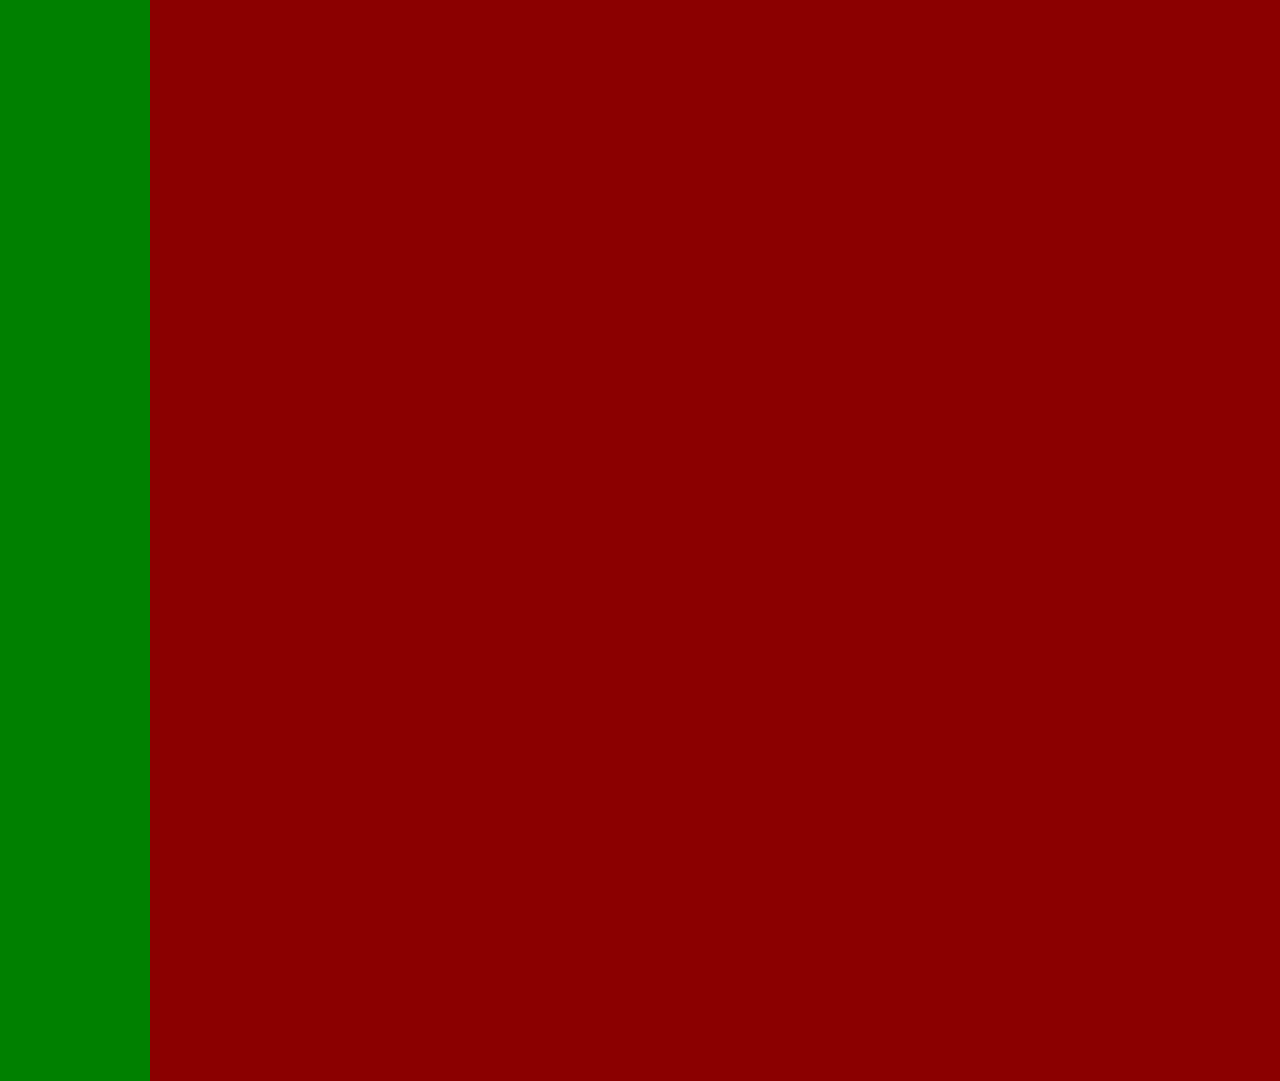
==== commit e62894aa: "tables done, idk how to use javascript so sowwy" ====
--- a/sub.html
+++ b/sub.html
@@ -27,7 +27,7 @@
  <button onclick="window.location.href='#sub'"><h1>GET YOURS NOW!</h1></button>
  </div>
  </div>
- >
+ 
             </section>
 
         <section class="sub" id="sub">
@@ -40,34 +40,118 @@
                
                 
                 <img src="netflixlo.png"><br>
-                <span style=" position:  relative; bottom: 12px; left: 20px; font-size:15px; color: white; font-family: 'Franklin Gothic Medium', 'Arial Narrow', Arial, sans-serif;">
-                Get your Netflix Subscsription at just $7.99 
-               </span>
-               
-               <table style="border:100px;  border-color: white; width:100%; position:  absolute; left: 20px; bottom:215px; color: white; size: 5px;">
+            
+                <table style="width: 35%; position: absolute; top: 198px; right: 178px">
+                    <tr>
+                        <th>Basic <br> $7.99
+                        </th>
+                        <th>Standard <br>$10.99</th>
+                        <th>Premium <br> $13.99</th>
+                    </tr>
+                </table>
+               <table style=" border: 1; text-align: left;  width: 9in; position:absolute; left: 20px; bottom:200p ">
             
                 <tr>
-                    <th style="size: 5px;">HD available</th>
-                    <td> ❌</td>
+                    <th>HD available</th>
+                    <div class="hey">
+                    <td>❌</td>
                     <td>✅</td>
                     <td>✅</td>
+                    </div>
                 </tr>
                 <tr>
-                    <th style="size: 5px;">4k+ HDR available</th>
-                    <td></td>
-                    <td></td>
-                    <td></td>
+                    <th>4k+ HDR available</th>
+                  <div class="hey">  <td>❌</td>
+                    <td>❌</td>
+                    <td>✅</td>
+                    </div>
+                </tr>
+                <tr>
+                    <th>Watch on your laptop and TV</th>
+                  <div class="hey"> <td>✅</td>
+                    <td>✅</td>
+                    <td>✅</td>
+</div>
+                </tr>
+                <tr>
+
+                 <th>Watch on mobile phone and tablets</th>
+                   <div class="hey">                   
+ <td>✅</td>
+                    <td>✅</td>
+                    <td>✅</td></div>
+                </tr>
+                <tr>
+                    <th>Screens you can watch at the same time</th>
+                   <div class="hey"> 
+                    <td>1</td>
+                    <td>2</td>
+                    <td>3</td></div>
                 </tr>
                </table>
                <br>      
-               <button style="position: relative; left: 20px; top:  110px;"><h1>GET YOURS NOW!</h1></button>  
+               <button style="position: relative; left: 20px; top:  220px;"><h1>GET YOURS NOW!</h1></button>  
             </div>
-            <div class="card"></div>
-            <div class="card"></div> 
-        </div>
-            <div class="card"></div>
-            <div class="card"></div>
-            <div class="card"></div>
+            
+           
+
+            <div id="c2">
+               <img src="yt.png" alt="" class="yt"> 
+               <h1></h1>
+               <table style="border:1px solid black; width:  42%; text-align: center; position: relative; left: 321px;">
+                <tr>
+                     <th>Individual <br>$15.99</th>
+                     <th>Family <br>$26.99</th>
+                     <th>Two-person <br>$19.99</th>
+                     <th>Student <br>$8.99</th>
+                </tr>
+               </table>
+               <table  style="width: 75%; text-align: center;border:1px solid black ">
+                     <tr>
+                        <th>ADS</th>
+                        <td>❌</td>
+                        <td>❌</td>
+                        <td>❌</td>
+                        <td>❌</td>
+                        
+                        
+                        
+                    </tr>
+                    <tr>
+
+                       <th>Music with no ad</th> 
+                        <td>✅</td>
+                        <td>✅</td>
+                        <td>✅</td>
+                        <td>✅</td>
+                    </tr>
+                    <tr>
+                        <th>Background play</th>
+                        <td>✅</td>
+                        <td>✅</td>
+                        <td>✅</td>
+                        <td>✅</td>
+                    </tr>
+                    <tr>
+                        <th>Multiple users</th>
+                        <td>❌</td>
+                        <td>✅</td>
+                        <td>✅</td>
+                        <td>❌</td>
+                    </tr>
+                    <tr>
+                        <th>No of users:</th>
+                        <td>1</td>
+                        <td>5+</td>
+                        <td>2</td>
+                        <td>1</td>
+                    </tr>
+               </table>
+               <button style="position: relative; left: 20px; top:  40px;"><h1>GET YOURS NOW!</h1></button>
+            </div>
+            <h2>More Subsc</h2>
+            </div>
+            
         </section>
         
 </body>
--- a/style.css
+++ b/style.css
@@ -58,34 +58,33 @@
 }
 #c1{
     background-color: black;
-    color: red;
-    height: 5in;
+    color: white;
+    height: 6in;
+    width:11in;
 }
-.card:hover{
-    size: 40px;
+td{
+    width: 100px;
 }
-cc
-                <tr>
-                    <p>HD available</p>
-                    
-                    <td>4k+ HDR available</td>
-                </tr>
-               </table>
-               <table style="position: absolute; right: 20px;  color: white; font-family: 'Lucida Sans', 'Lucida Sans Regular', 'Lucida Grande', 'Lucida Sans Unicode', Geneva, Verdana, sans-serif;">
-                     <tr>
-                           <th>Basic <br> <span style="font: bold;">$7.99</span></th>
-                               <th>Standard <br> <span style="font: bold;">$11.99</span></th>
-                               <th>Premium <br> <span style="font: bold;">$13.99</span></th>
-                                   </tr>
-                             <tr>
-                                <td></td>
-                             <td>Maria Anders</td>
-                              <td>Germany</td>
-                              </tr>
-                           <tr>
-                             <td>Centro comercial Moctezuma</td>
-                           <td>Francisco Chang</td>
-                            <td>Mexico</td>
-                          </tr>
-                          </table>
-              +td{
+   font-size: 18px;
+}
+td:hover{
+    font-size: 26px;
+     transition: ease-in 0.5s;
+     text-shadow: 2px 2px;
+}
+#c2{
+    position: relative;
+    top:70px;
+ background-color: white;
+    color: black;
+    height: 5.6in;
+    width:9in;
+   
+}
+.yt{
+    width:250px;
+    position: relative;
+    left: 20px;
+}
+
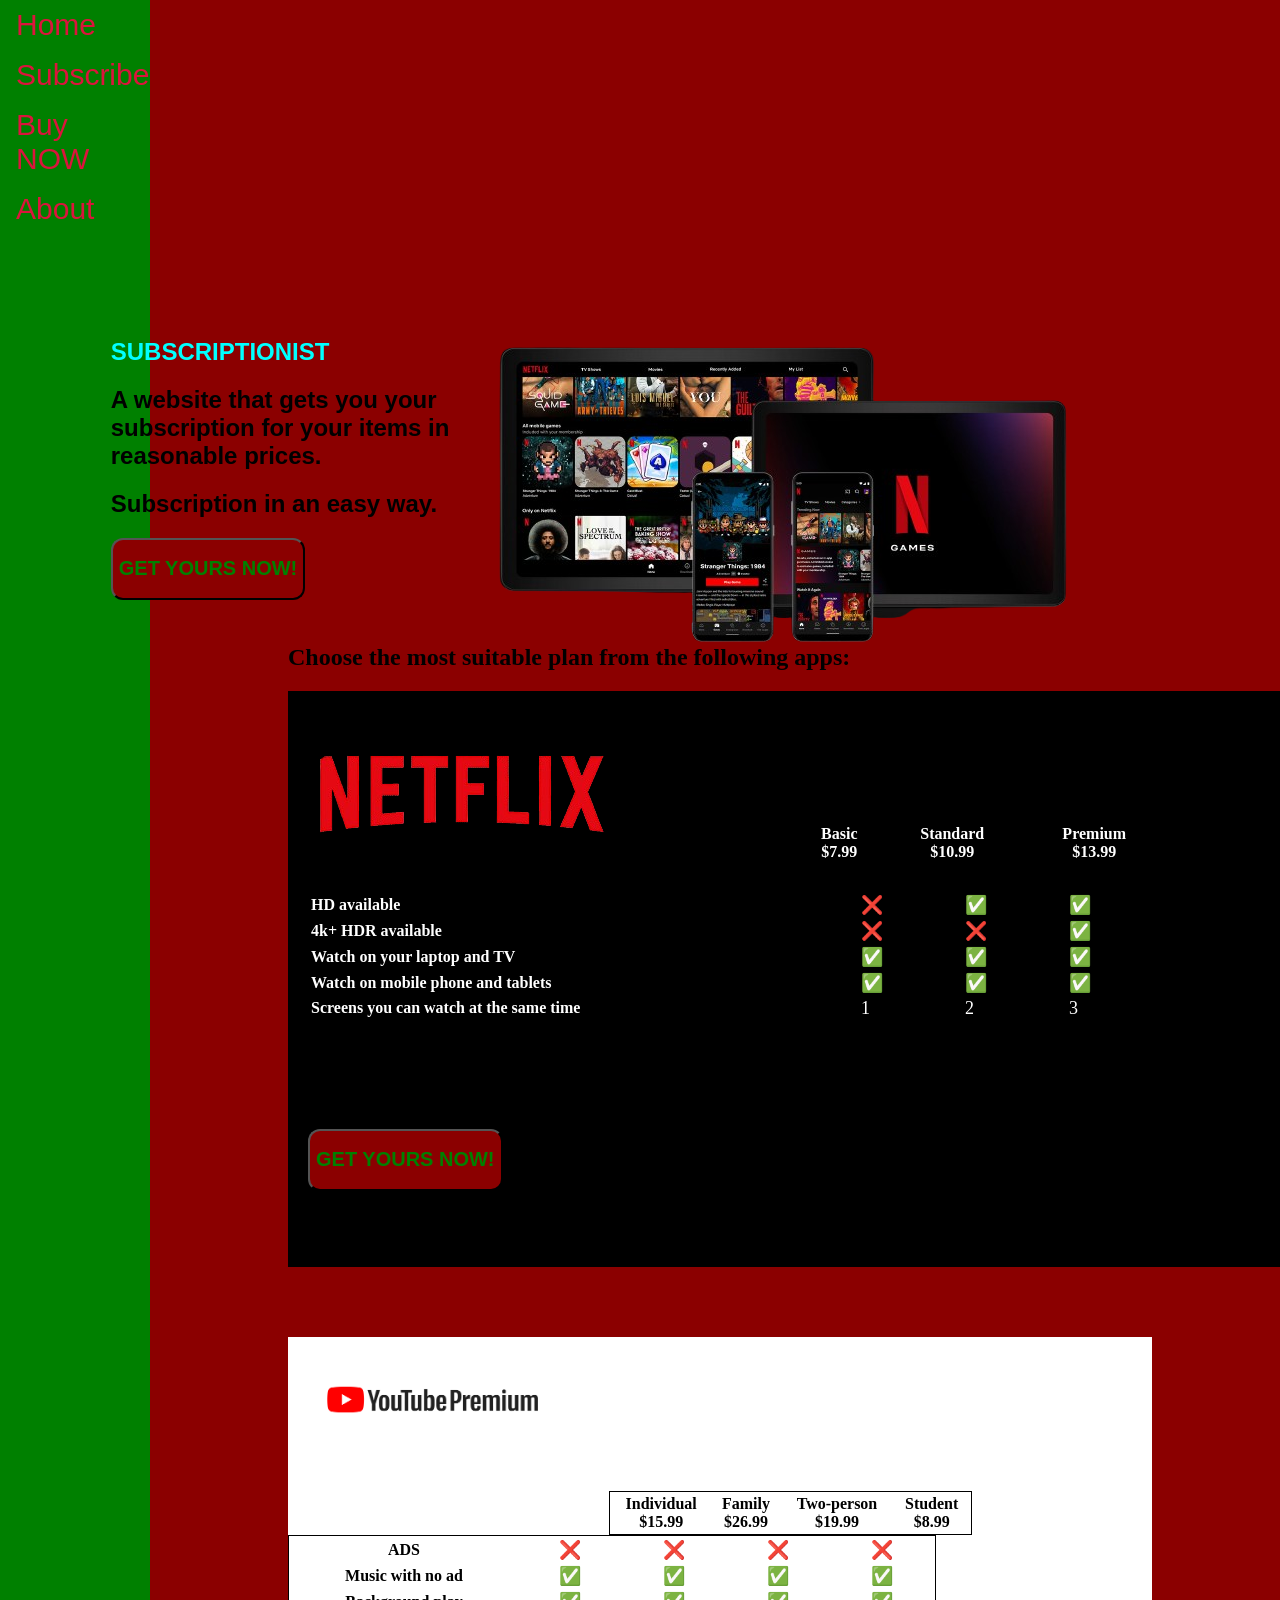
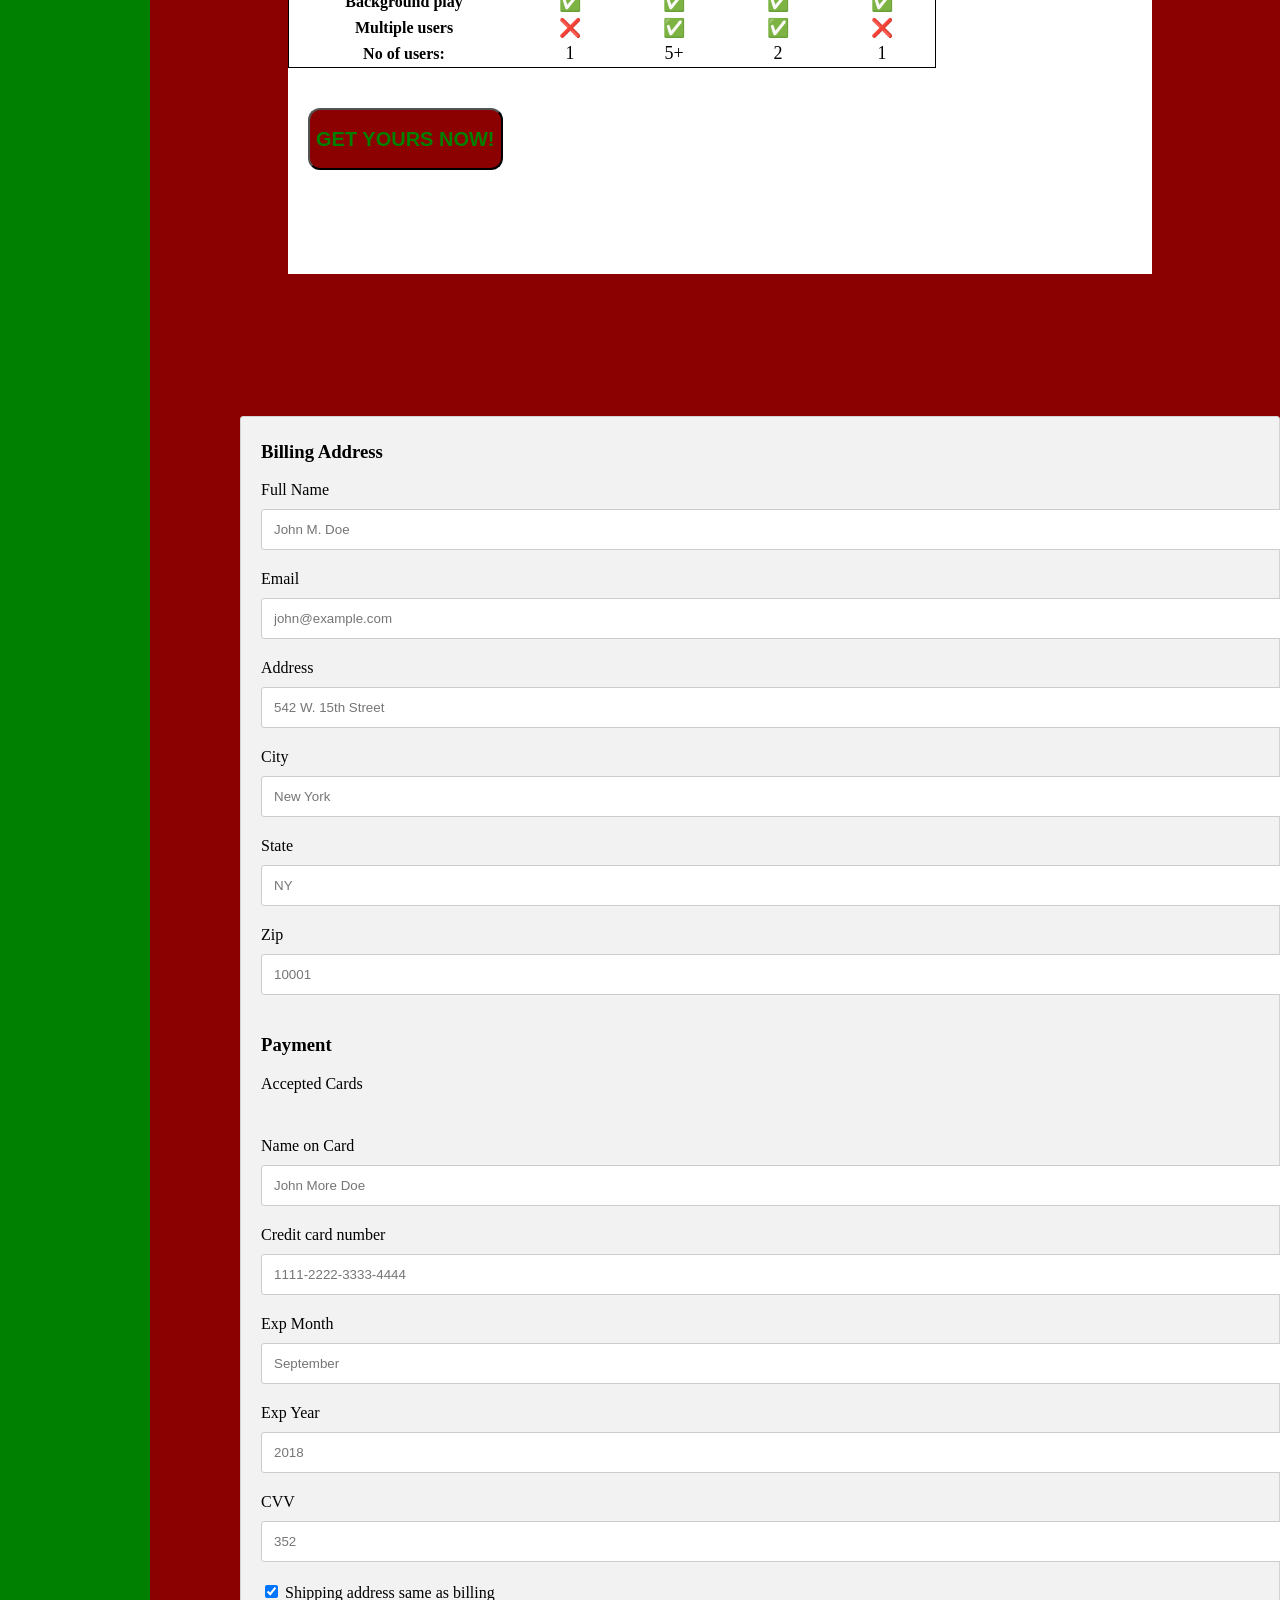
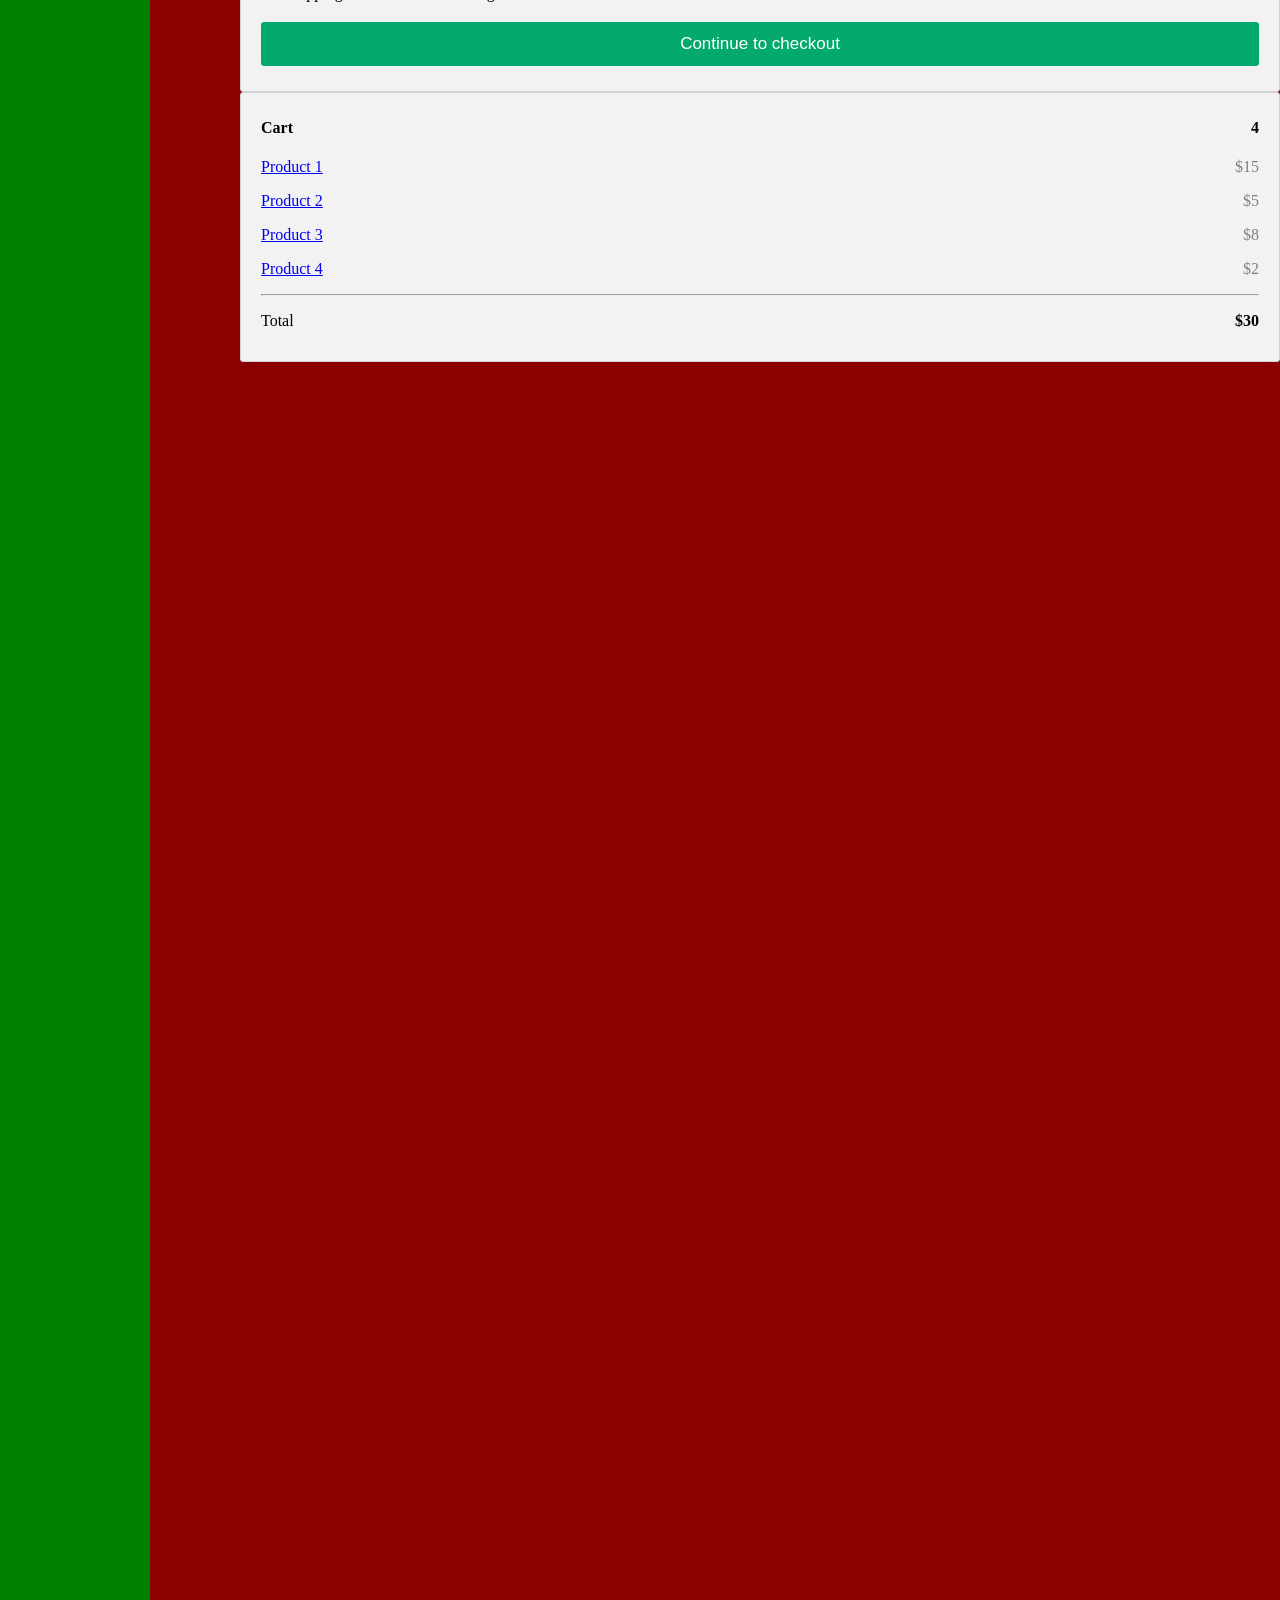
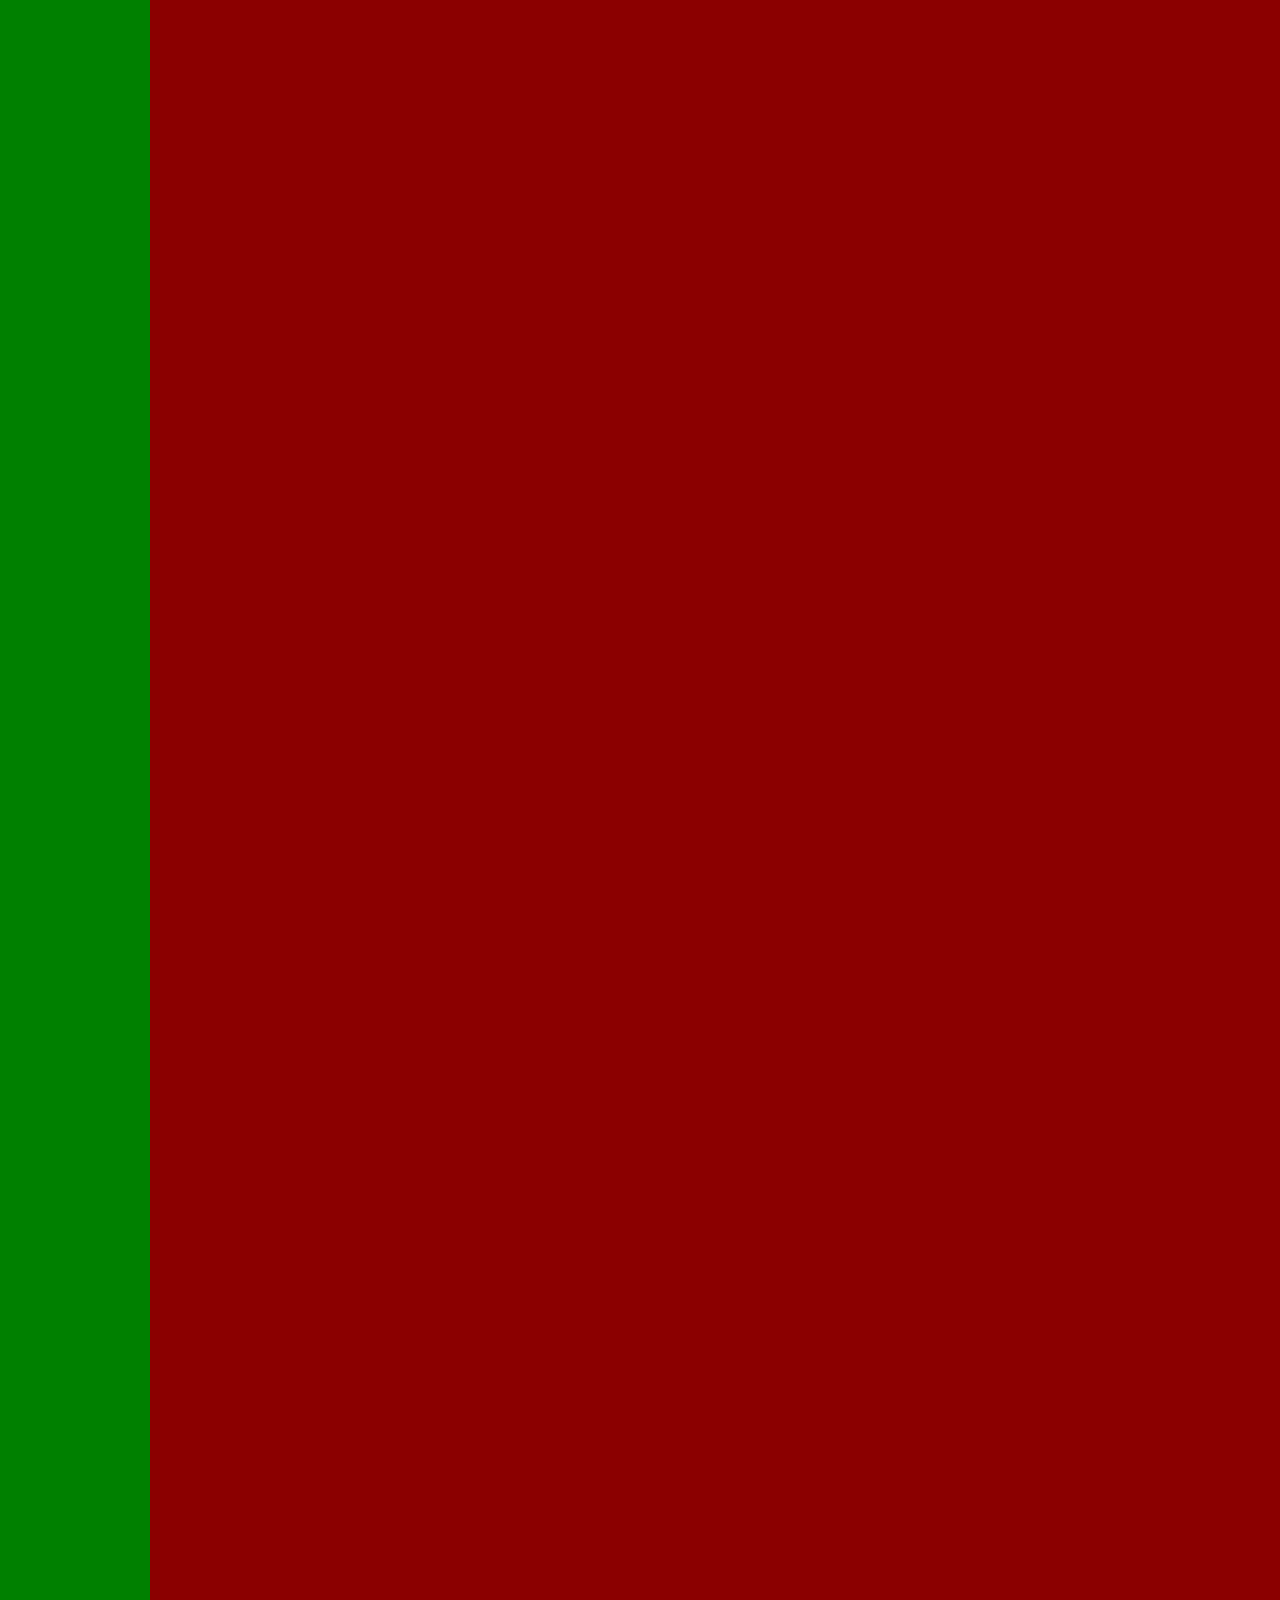
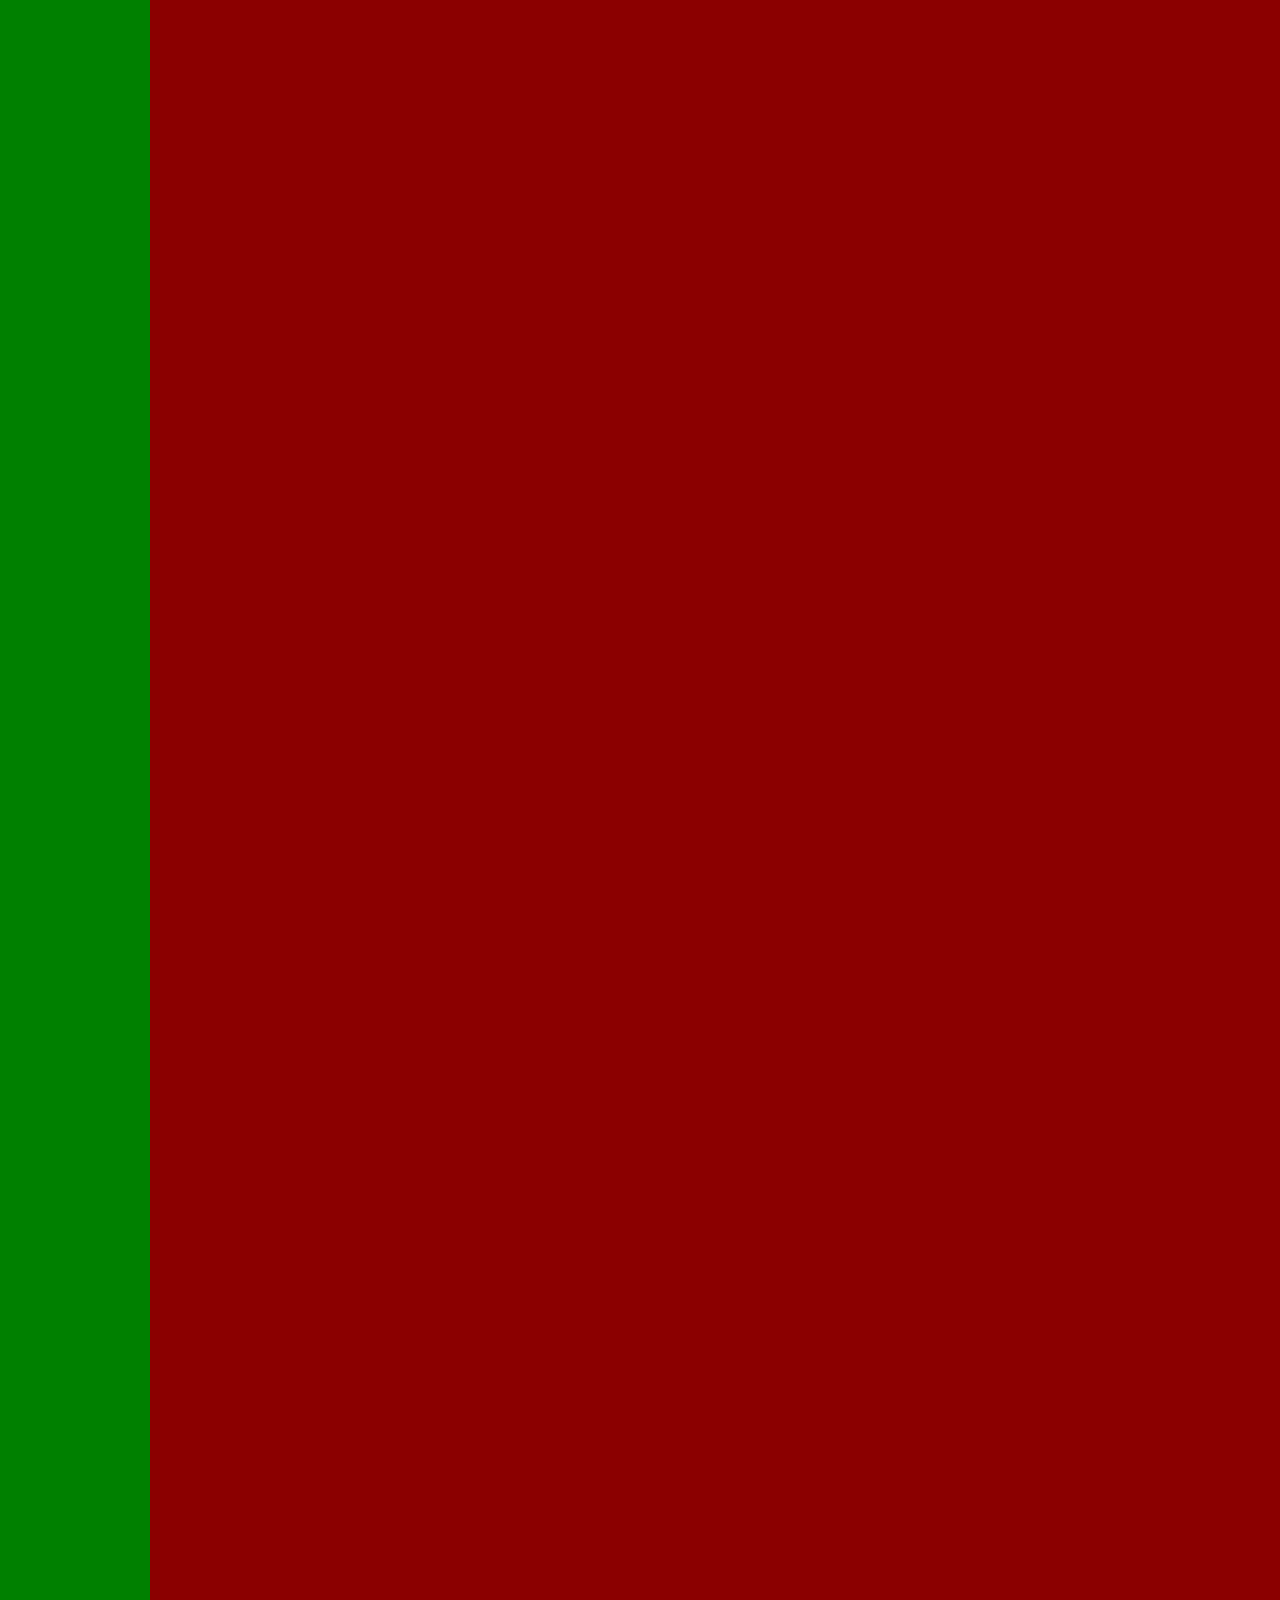
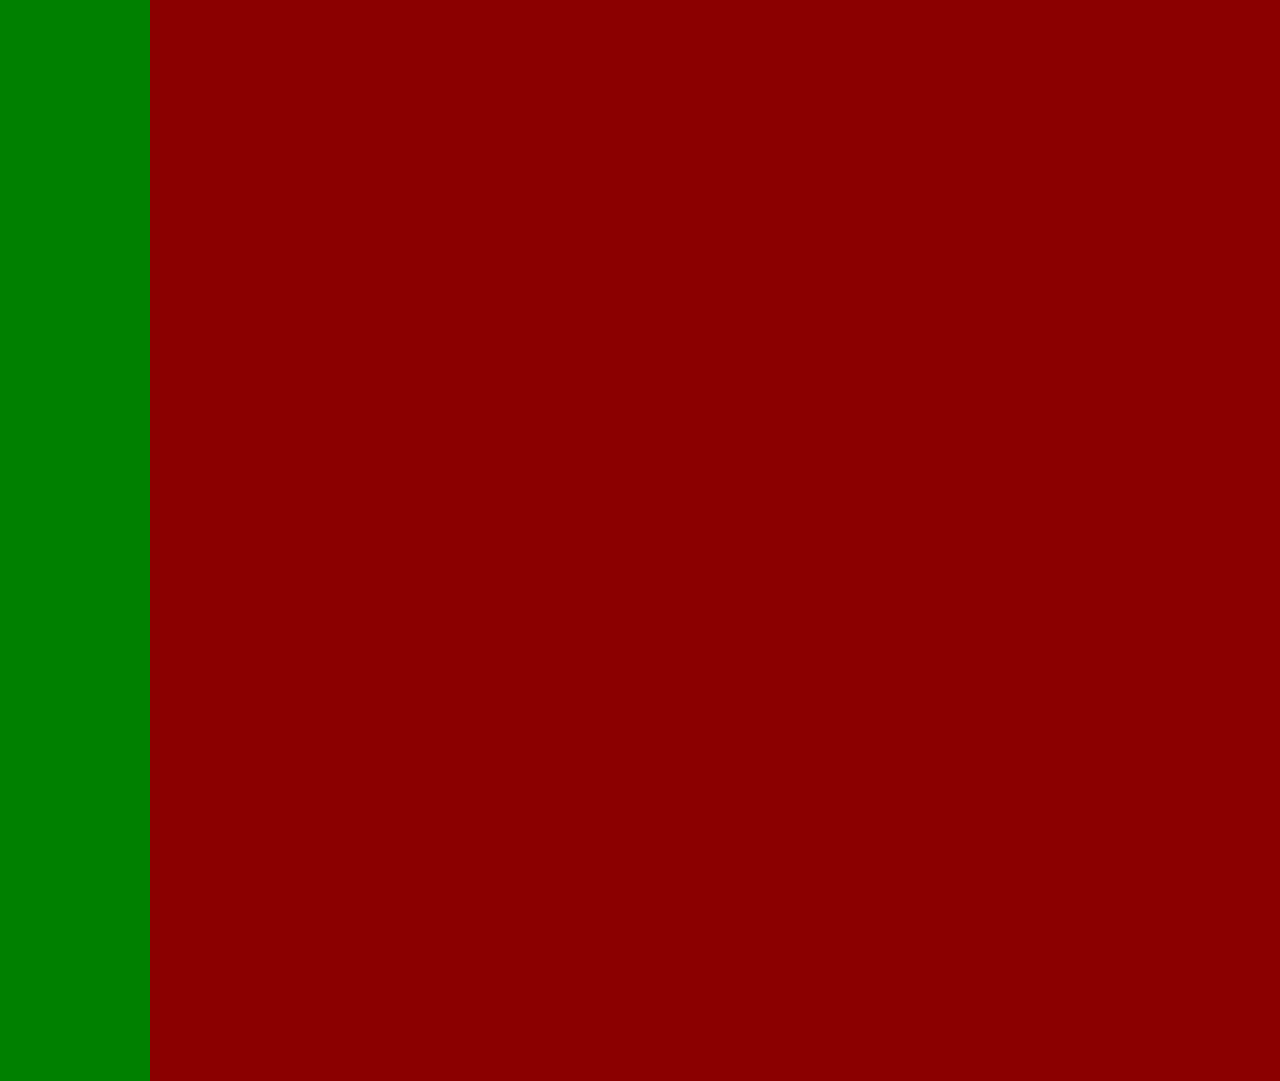
==== commit 3f148cca: "added biling box from w3school css" ====
--- a/sub.html
+++ b/sub.html
@@ -12,7 +12,7 @@
         <ul>
             <li><a href="#home"> Home</a></li>
             <li><a href="#sub">Subscribe</a> </li>
-            <li><a href="#contact">Contact</a></li>
+            <li><a href="#contact">Buy NOW</a></li>
             <li><a href="#about">About</a></li>
 </ul>
     </nav>
@@ -24,7 +24,7 @@
                 <h2>A website that gets you your <br> subscription for your items in 
                     <br> reasonable prices.</h2>
  <h2>Subscription in an easy way.</h2>
- <button onclick="window.location.href='#sub'"><h1>GET YOURS NOW!</h1></button>
+ <button onclick="window.location.href='#contact'"><h1>GET YOURS NOW!</h1></button>
  </div>
  </div>
  
@@ -90,7 +90,7 @@
                 </tr>
                </table>
                <br>      
-               <button style="position: relative; left: 20px; top:  220px;"><h1>GET YOURS NOW!</h1></button>  
+               <button onclick="window.location.href='#contact'" style="position: relative; left: 20px; top:  220px;"><h1>GET YOURS NOW!</h1></button>  
             </div>
             
            
@@ -147,12 +147,96 @@
                         <td>1</td>
                     </tr>
                </table>
-               <button style="position: relative; left: 20px; top:  40px;"><h1>GET YOURS NOW!</h1></button>
-            </div>
-            <h2>More Subsc</h2>
-            </div>
-            
+               <button onclick="window.location.href='#contact'" style="position: relative; left: 20px; top:  40px;"><h1>GET YOURS NOW!</h1></button>
+            </div>
+            
+            </div>
+   
         </section>
-        
+        <section id="contact" style="position: absolute; top: 21in; left: 2.5in;">
+                <div class="row">
+  <div class="col-75">
+    <div class="container">
+      <form action="/action_page.php">
+
+        <div class="row">
+          <div class="col-50">
+            <h3>Billing Address</h3>
+            <label for="fname"><i class="fa fa-user"></i> Full Name</label>
+            <input type="text" id="fname" name="firstname" placeholder="John M. Doe">
+            <label for="email"><i class="fa fa-envelope"></i> Email</label>
+            <input type="text" id="email" name="email" placeholder="john@example.com">
+            <label for="adr"><i class="fa fa-address-card-o"></i> Address</label>
+            <input type="text" id="adr" name="address" placeholder="542 W. 15th Street">
+            <label for="city"><i class="fa fa-institution"></i> City</label>
+            <input type="text" id="city" name="city" placeholder="New York">
+
+            <div class="row">
+              <div class="col-50">
+                <label for="state">State</label>
+                <input type="text" id="state" name="state" placeholder="NY">
+              </div>
+              <div class="col-50">
+                <label for="zip">Zip</label>
+                <input type="text" id="zip" name="zip" placeholder="10001">
+              </div>
+            </div>
+          </div>
+
+          <div class="col-50">
+            <h3>Payment</h3>
+            <label for="fname">Accepted Cards</label>
+            <div class="icon-container">
+              <i class="fa fa-cc-visa" style="color:navy;"></i>
+              <i class="fa fa-cc-amex" style="color:blue;"></i>
+              <i class="fa fa-cc-mastercard" style="color:red;"></i>
+              <i class="fa fa-cc-discover" style="color:orange;"></i>
+            </div>
+            <label for="cname">Name on Card</label>
+            <input type="text" id="cname" name="cardname" placeholder="John More Doe">
+            <label for="ccnum">Credit card number</label>
+            <input type="text" id="ccnum" name="cardnumber" placeholder="1111-2222-3333-4444">
+            <label for="expmonth">Exp Month</label>
+            <input type="text" id="expmonth" name="expmonth" placeholder="September">
+
+            <div class="row">
+              <div class="col-50">
+                <label for="expyear">Exp Year</label>
+                <input type="text" id="expyear" name="expyear" placeholder="2018">
+              </div>
+              <div class="col-50">
+                <label for="cvv">CVV</label>
+                <input type="text" id="cvv" name="cvv" placeholder="352">
+              </div>
+            </div>
+          </div>
+
+        </div>
+        <label>
+          <input type="checkbox" checked="checked" name="sameadr"> Shipping address same as billing
+        </label>
+        <input type="submit" value="Continue to checkout" class="btn">
+      </form>
+    </div>
+  </div>
+
+  <div class="col-25">
+    <div class="container">
+      <h4>Cart
+        <span class="price" style="color:black">
+          <i class="fa fa-shopping-cart"></i>
+          <b>4</b>
+        </span>
+      </h4>
+      <p><a href="#">Product 1</a> <span class="price">$15</span></p>
+      <p><a href="#">Product 2</a> <span class="price">$5</span></p>
+      <p><a href="#">Product 3</a> <span class="price">$8</span></p>
+      <p><a href="#">Product 4</a> <span class="price">$2</span></p>
+      <hr>
+      <p>Total <span class="price" style="color:black"><b>$30</b></span></p>
+    </div>
+  </div>
+</div>
+        </section>
 </body>
 </html>
--- a/style.css
+++ b/style.css
@@ -87,4 +87,89 @@
     position: relative;
     left: 20px;
 }
+.row {
+  display: -ms-flexbox; /* IE10 */
+  display: flex;
+  -ms-flex-wrap: wrap; /* IE10 */
+  flex-wrap: wrap;
+  margin: 0 -16px;
+}
 
+.col-25 {
+  -ms-flex: 25%; /* IE10 */
+  flex: 25%;
+}
+
+.col-50 {
+  -ms-flex: 50%; /* IE10 */
+  flex: 50%;
+}
+
+.col-75 {
+  -ms-flex: 75%; /* IE10 */
+  flex: 75%;
+}
+
+.col-25,
+.col-50,
+.col-75 {
+  padding: 0 16px;
+}
+
+.container {
+  background-color: #f2f2f2;
+  padding: 5px 20px 15px 20px;
+  border: 1px solid lightgrey;
+  border-radius: 3px;
+}
+
+input[type=text] {
+  width: 100%;
+  margin-bottom: 20px;
+  padding: 12px;
+  border: 1px solid #ccc;
+  border-radius: 3px;
+}
+
+label {
+  margin-bottom: 10px;
+  display: block;
+}
+
+.icon-container {
+  margin-bottom: 20px;
+  padding: 7px 0;
+  font-size: 24px;
+}
+
+.btn {
+  background-color: #04AA6D;
+  color: white;
+  padding: 12px;
+  margin: 10px 0;
+  border: none;
+  width: 100%;
+  border-radius: 3px;
+  cursor: pointer;
+  font-size: 17px;
+}
+
+.btn:hover {
+  background-color: #45a049;
+}
+
+span.price {
+  float: right;
+  color: grey;
+}
+
+
+@media (max-width: 800px) {
+  .row {
+    flex-direction: column-reverse;
+  }
+  .col-25 {
+    margin-bottom: 20px;
+  }
+}
+
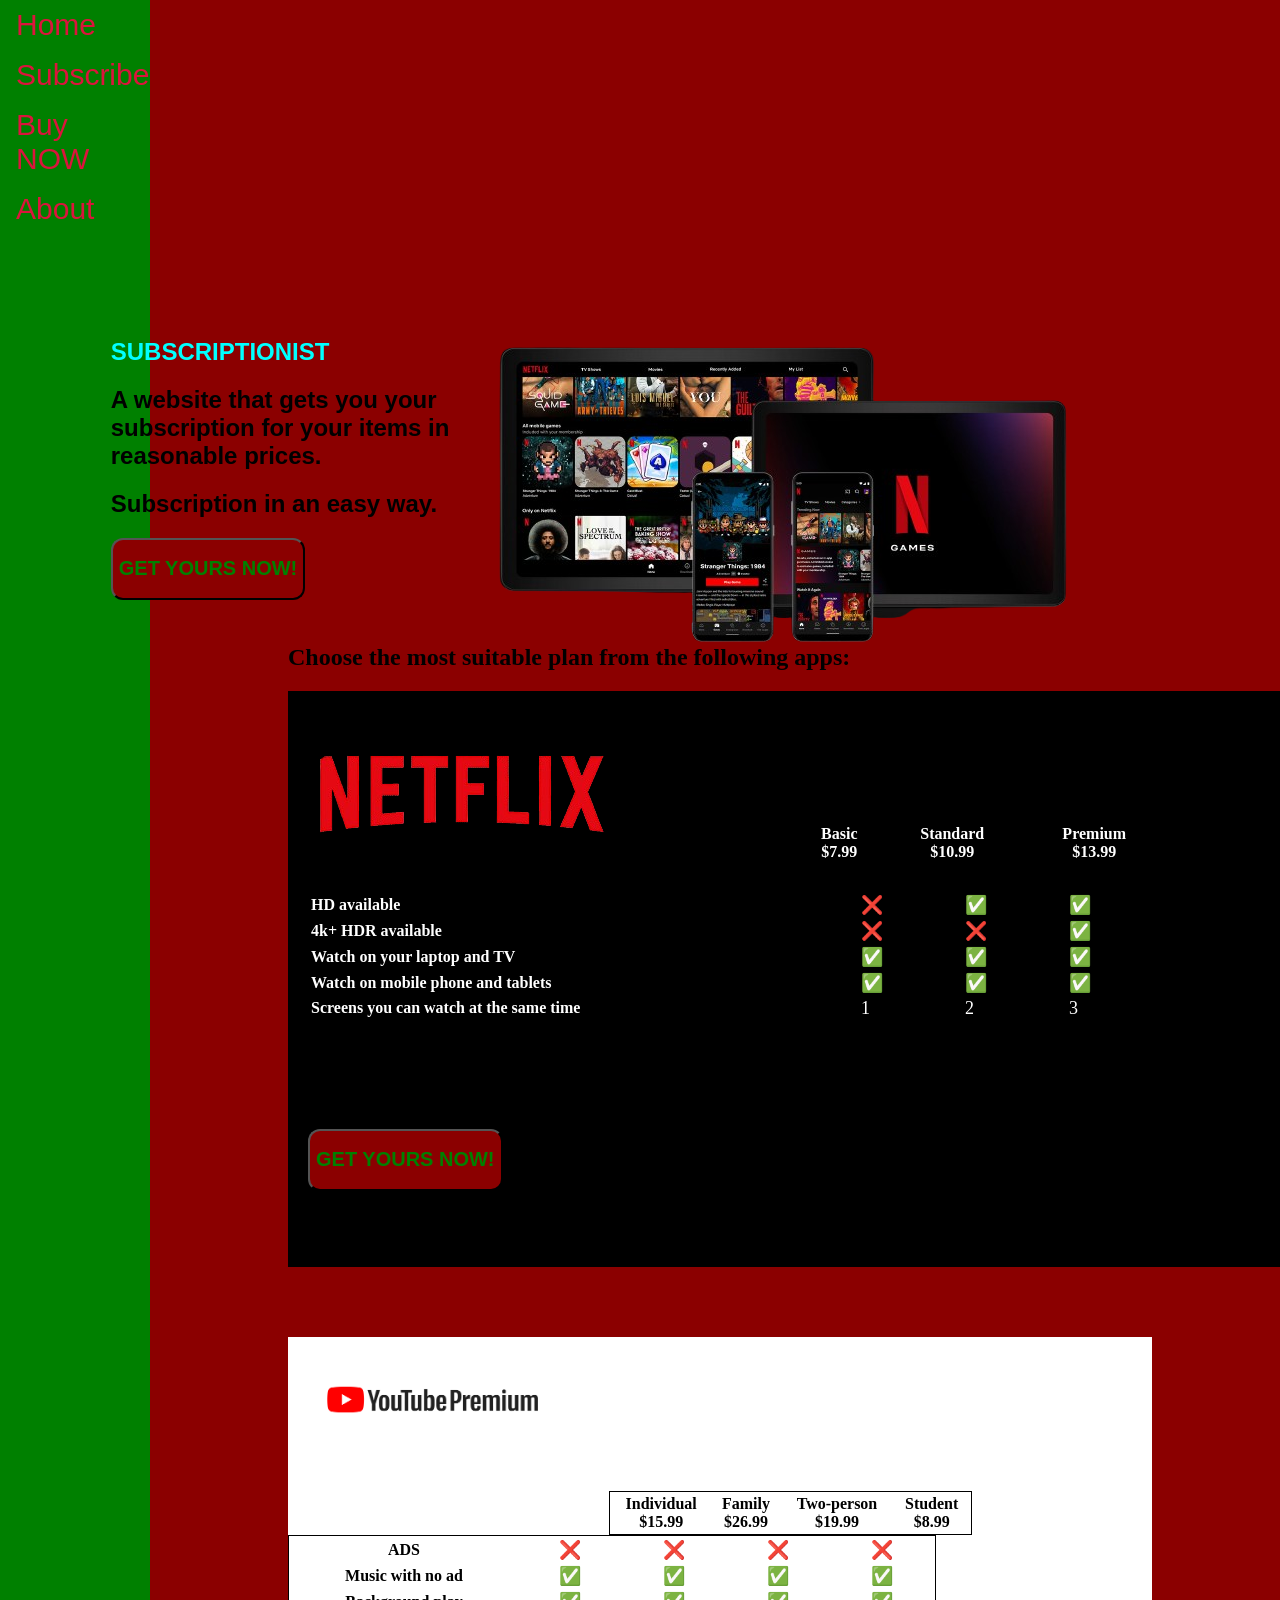
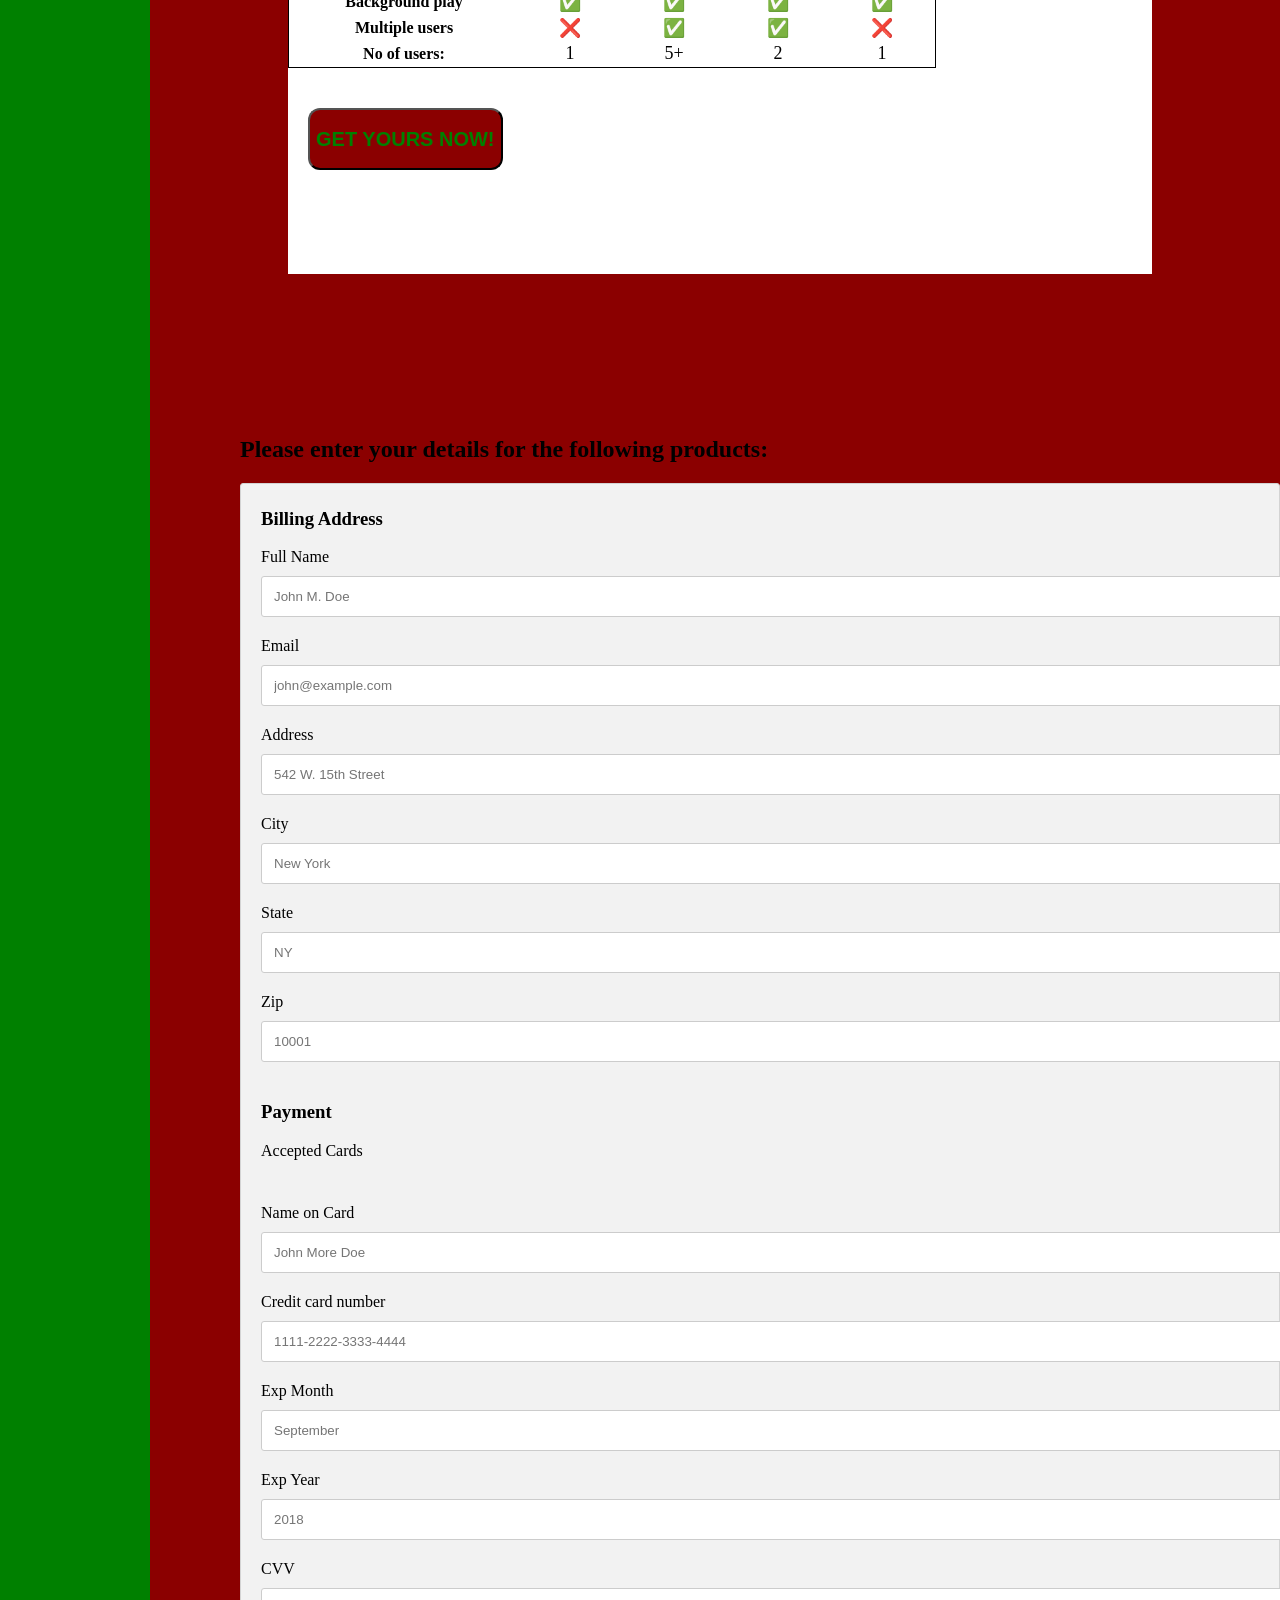
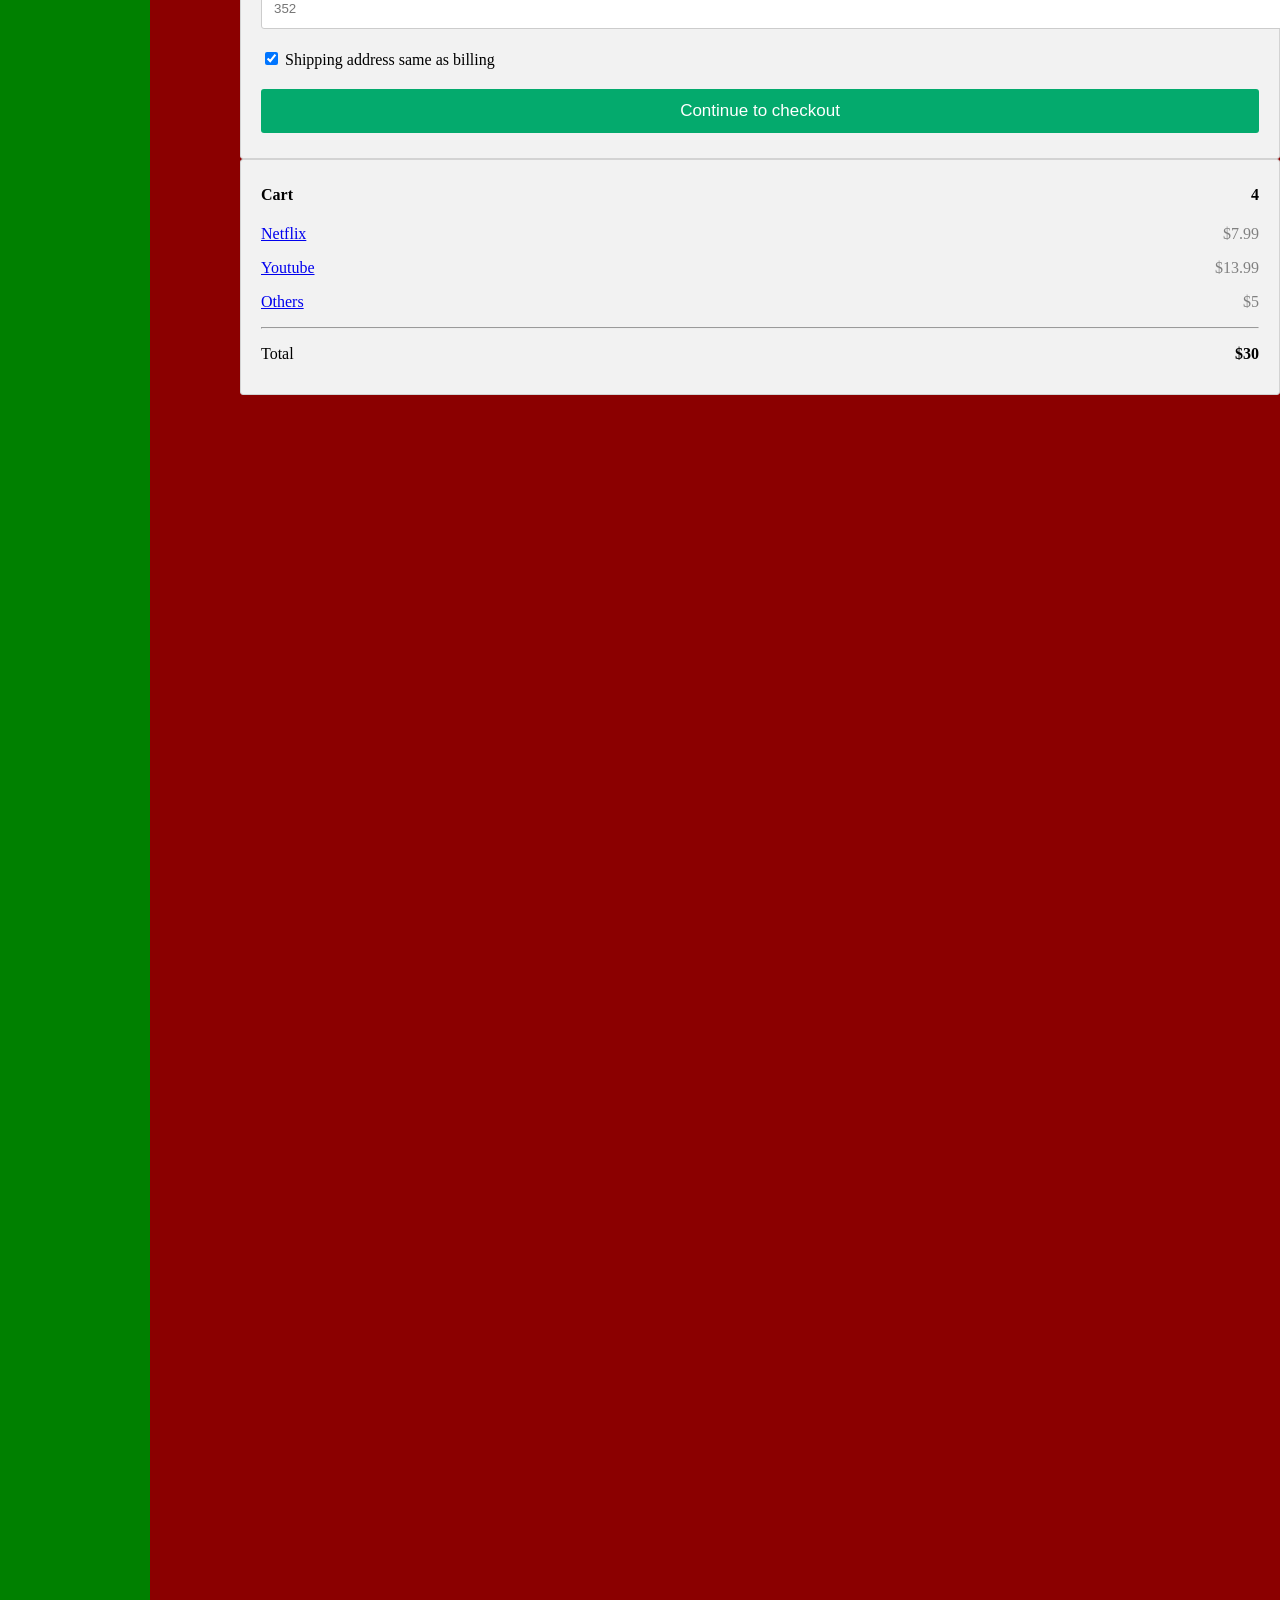
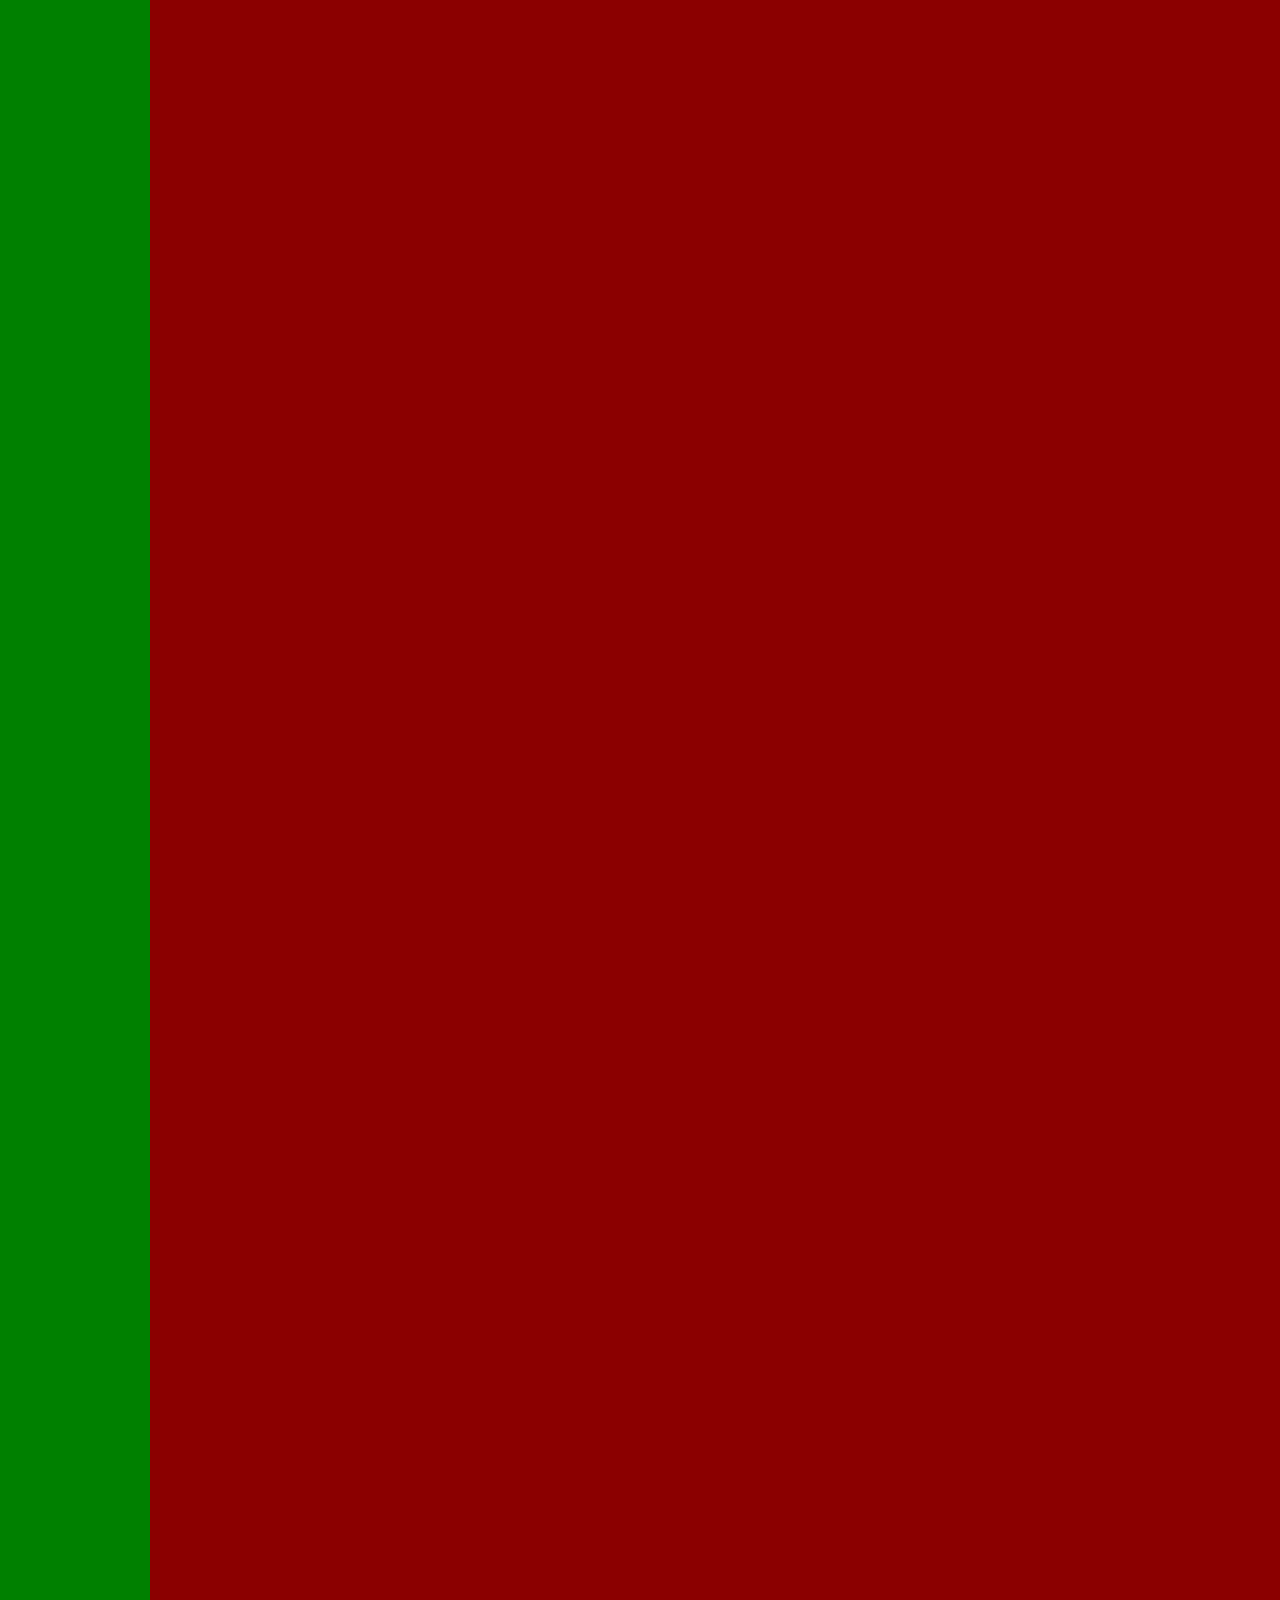
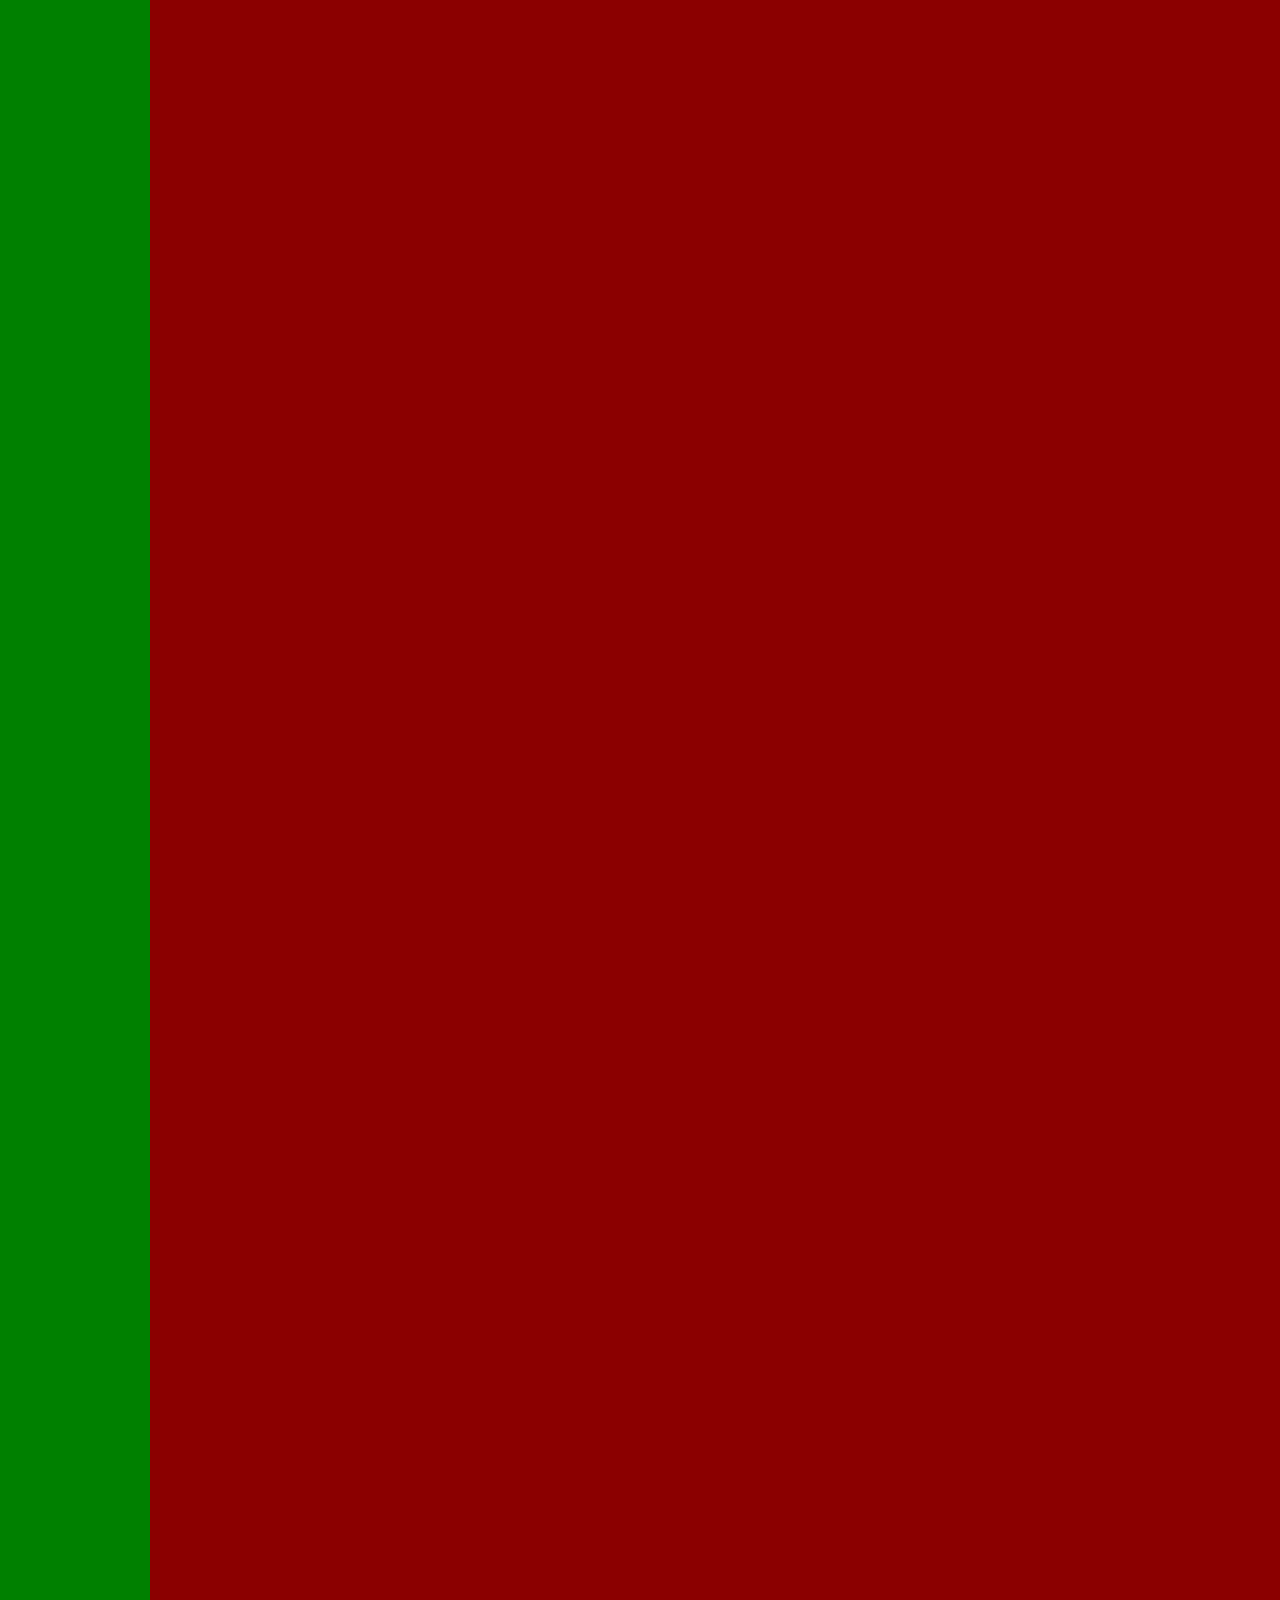
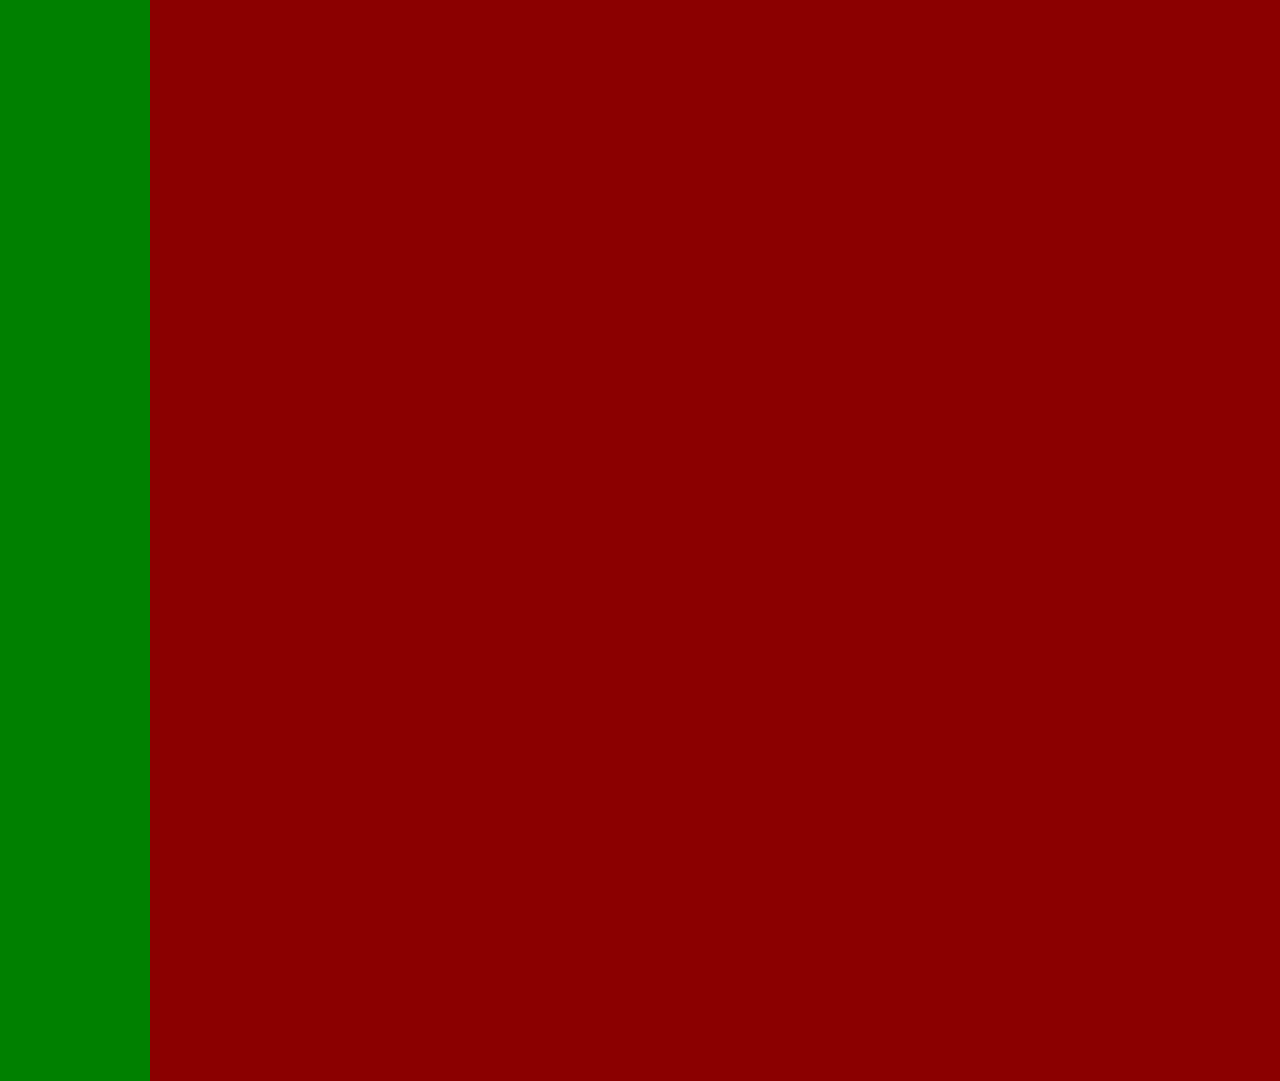
==== commit 9ab58009: "i dont know how to checkout. srry." ====
--- a/sub.html
+++ b/sub.html
@@ -154,6 +154,7 @@
    
         </section>
         <section id="contact" style="position: absolute; top: 21in; left: 2.5in;">
+            <h1>Please enter your details for the following products:</h1>
                 <div class="row">
   <div class="col-75">
     <div class="container">
@@ -228,10 +229,9 @@
           <b>4</b>
         </span>
       </h4>
-      <p><a href="#">Product 1</a> <span class="price">$15</span></p>
-      <p><a href="#">Product 2</a> <span class="price">$5</span></p>
-      <p><a href="#">Product 3</a> <span class="price">$8</span></p>
-      <p><a href="#">Product 4</a> <span class="price">$2</span></p>
+      <p><a href="#c1">Netflix</a> <span class="price">$7.99</span></p>
+      <p><a href="#c2">Youtube</a> <span class="price">$13.99</span></p>
+      <p><a href="#subo">Others</a> <span class="price">$5</span></p>
       <hr>
       <p>Total <span class="price" style="color:black"><b>$30</b></span></p>
     </div>
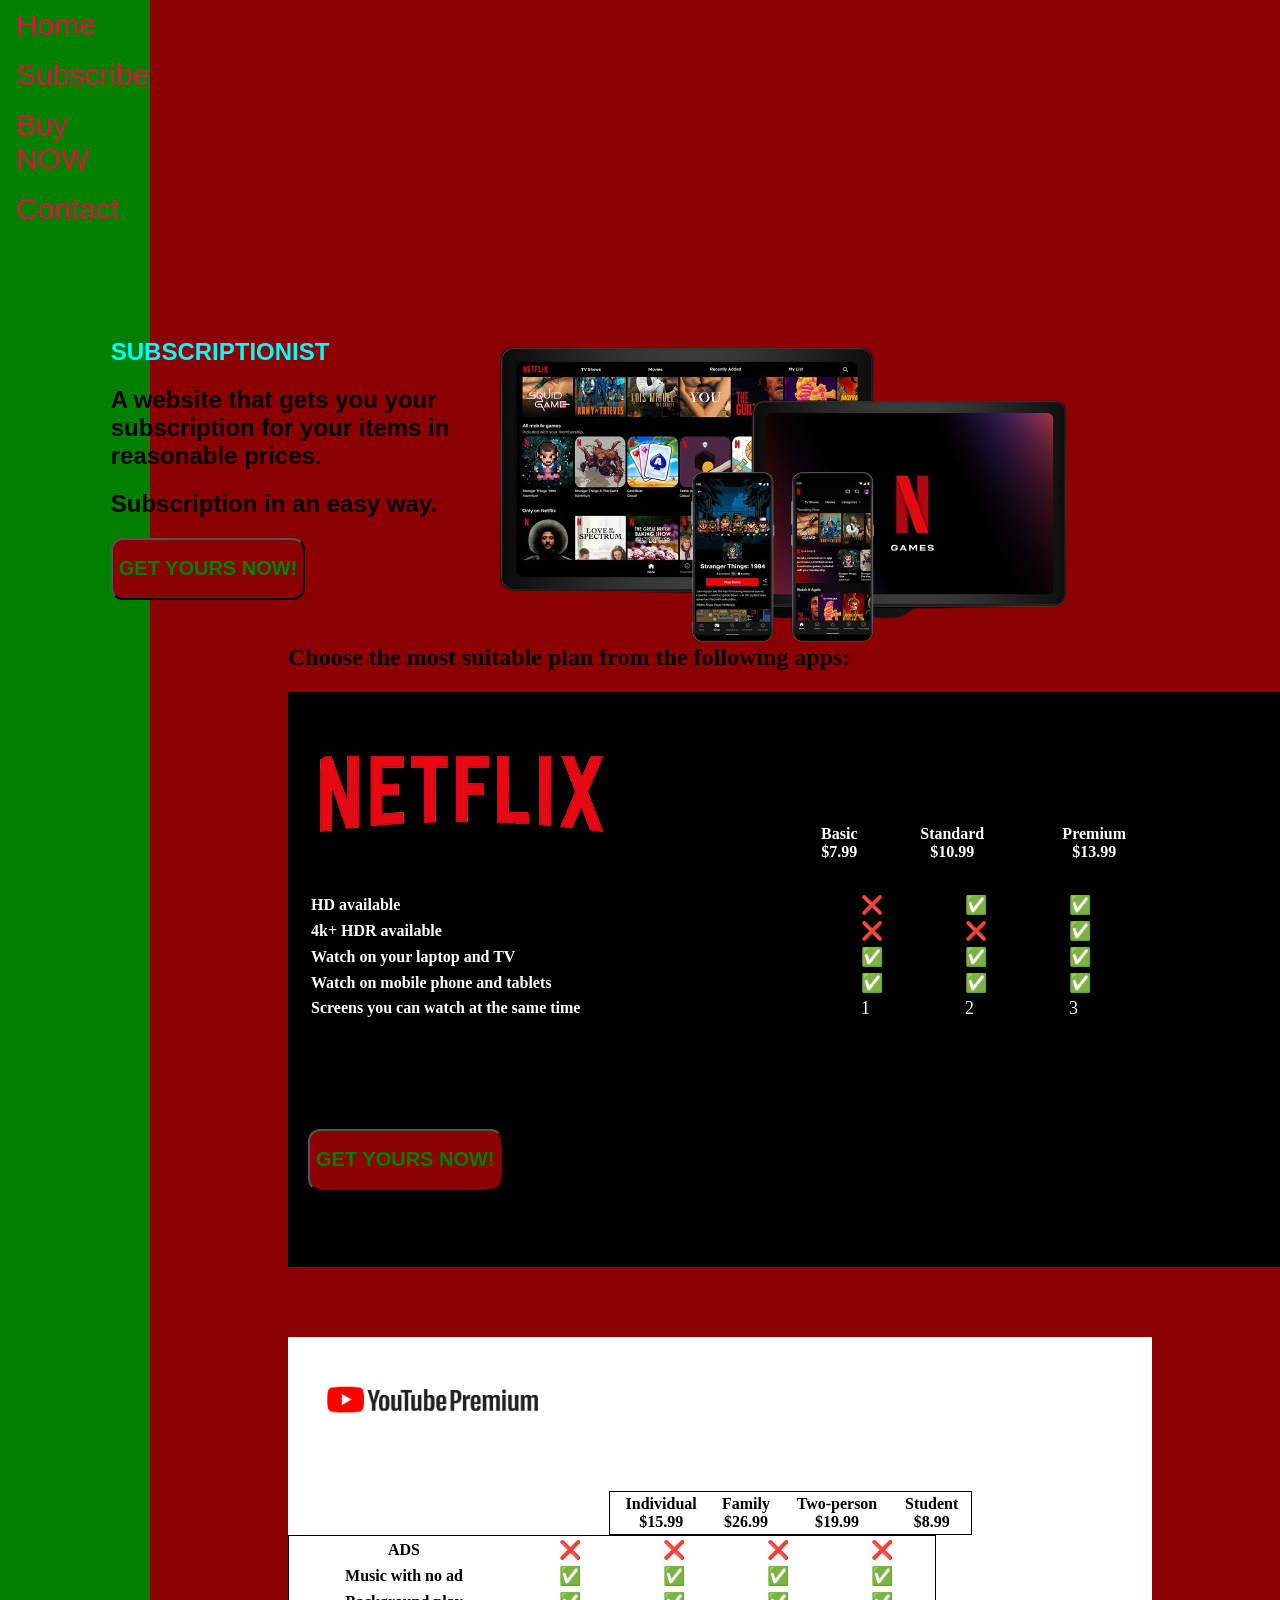
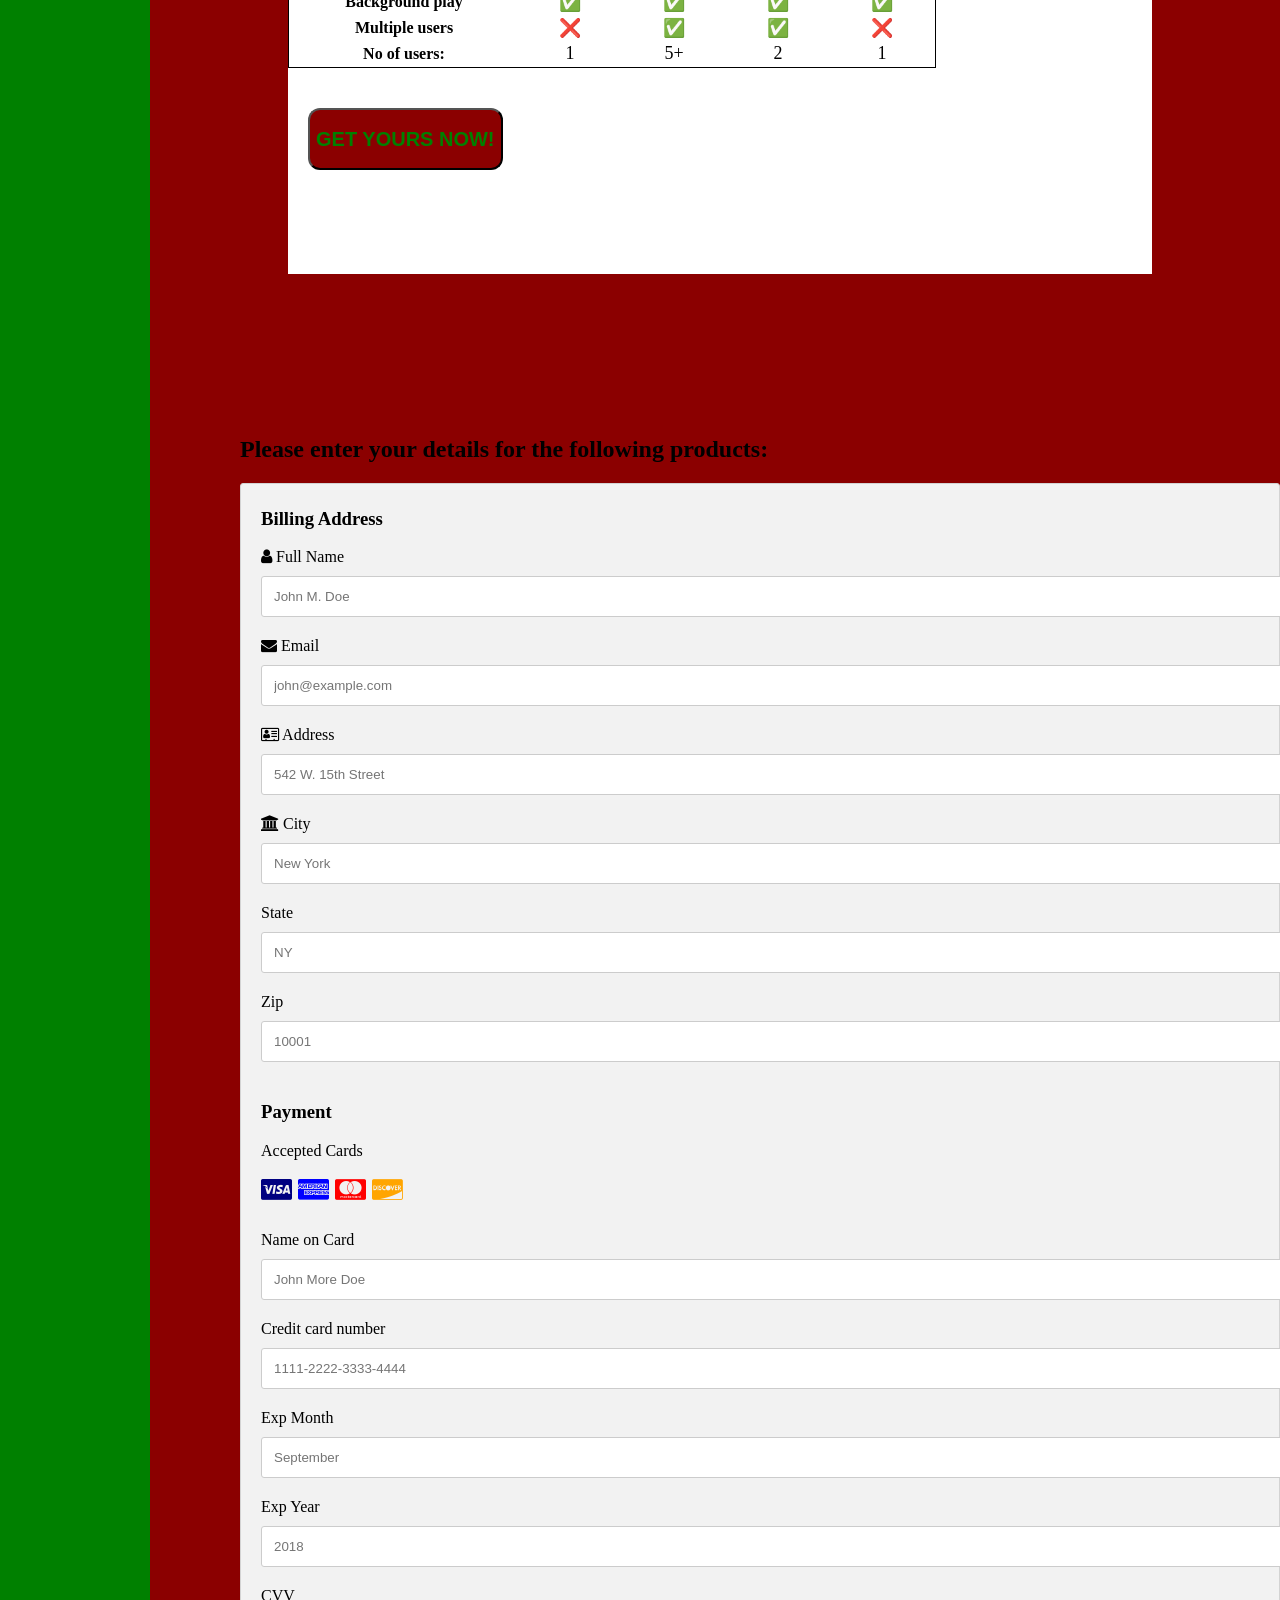
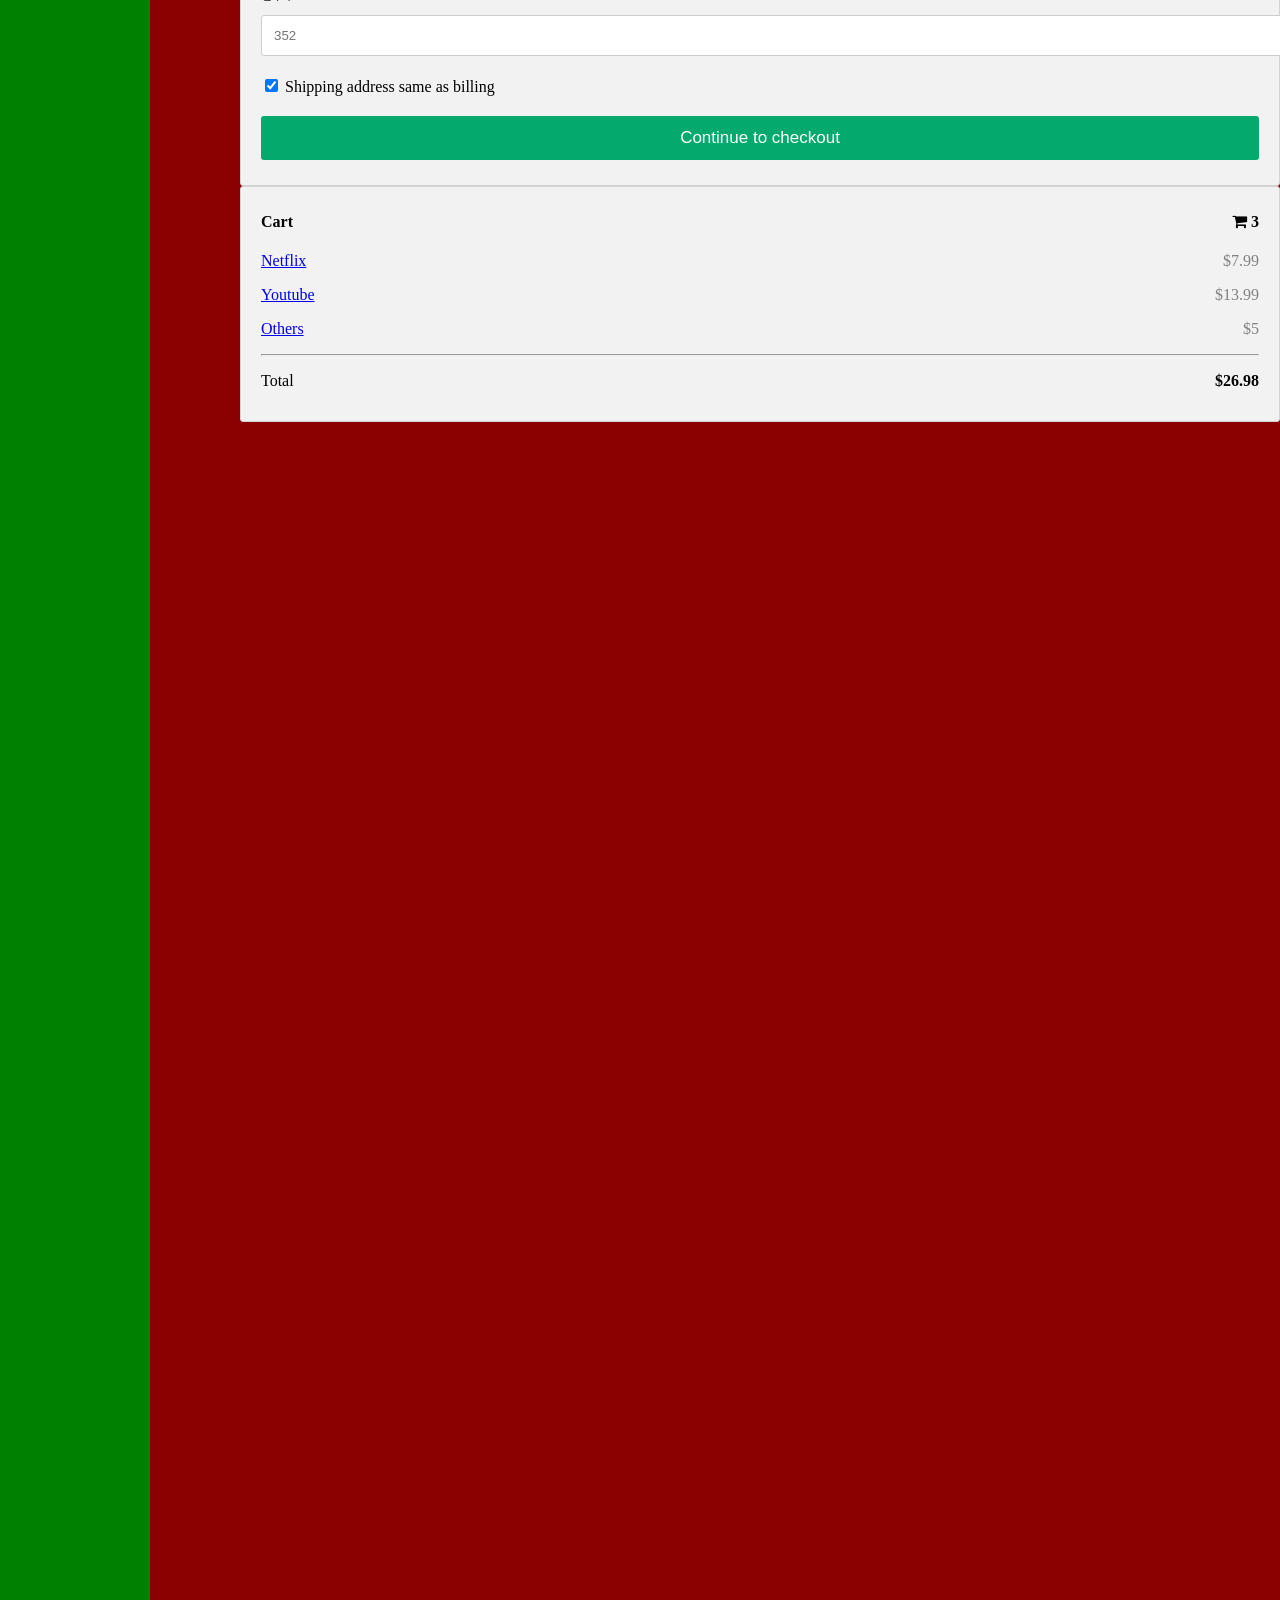
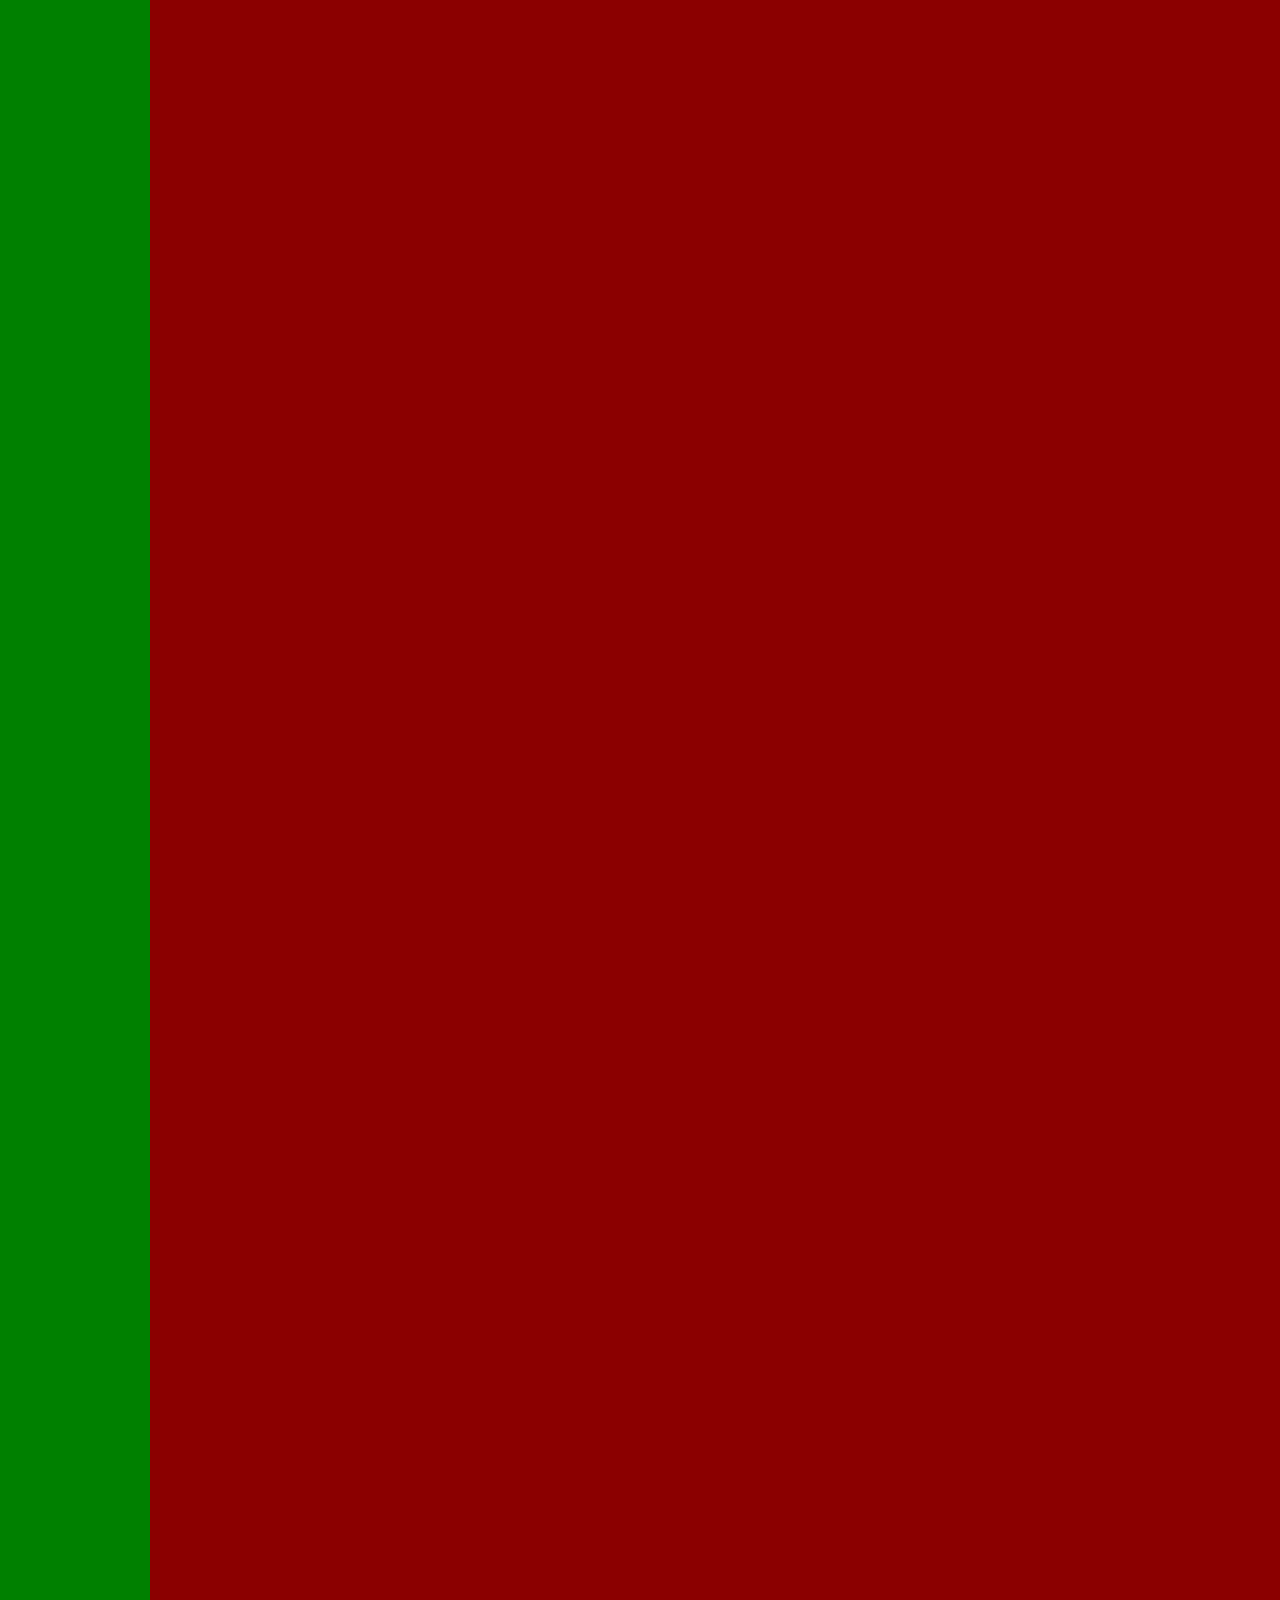
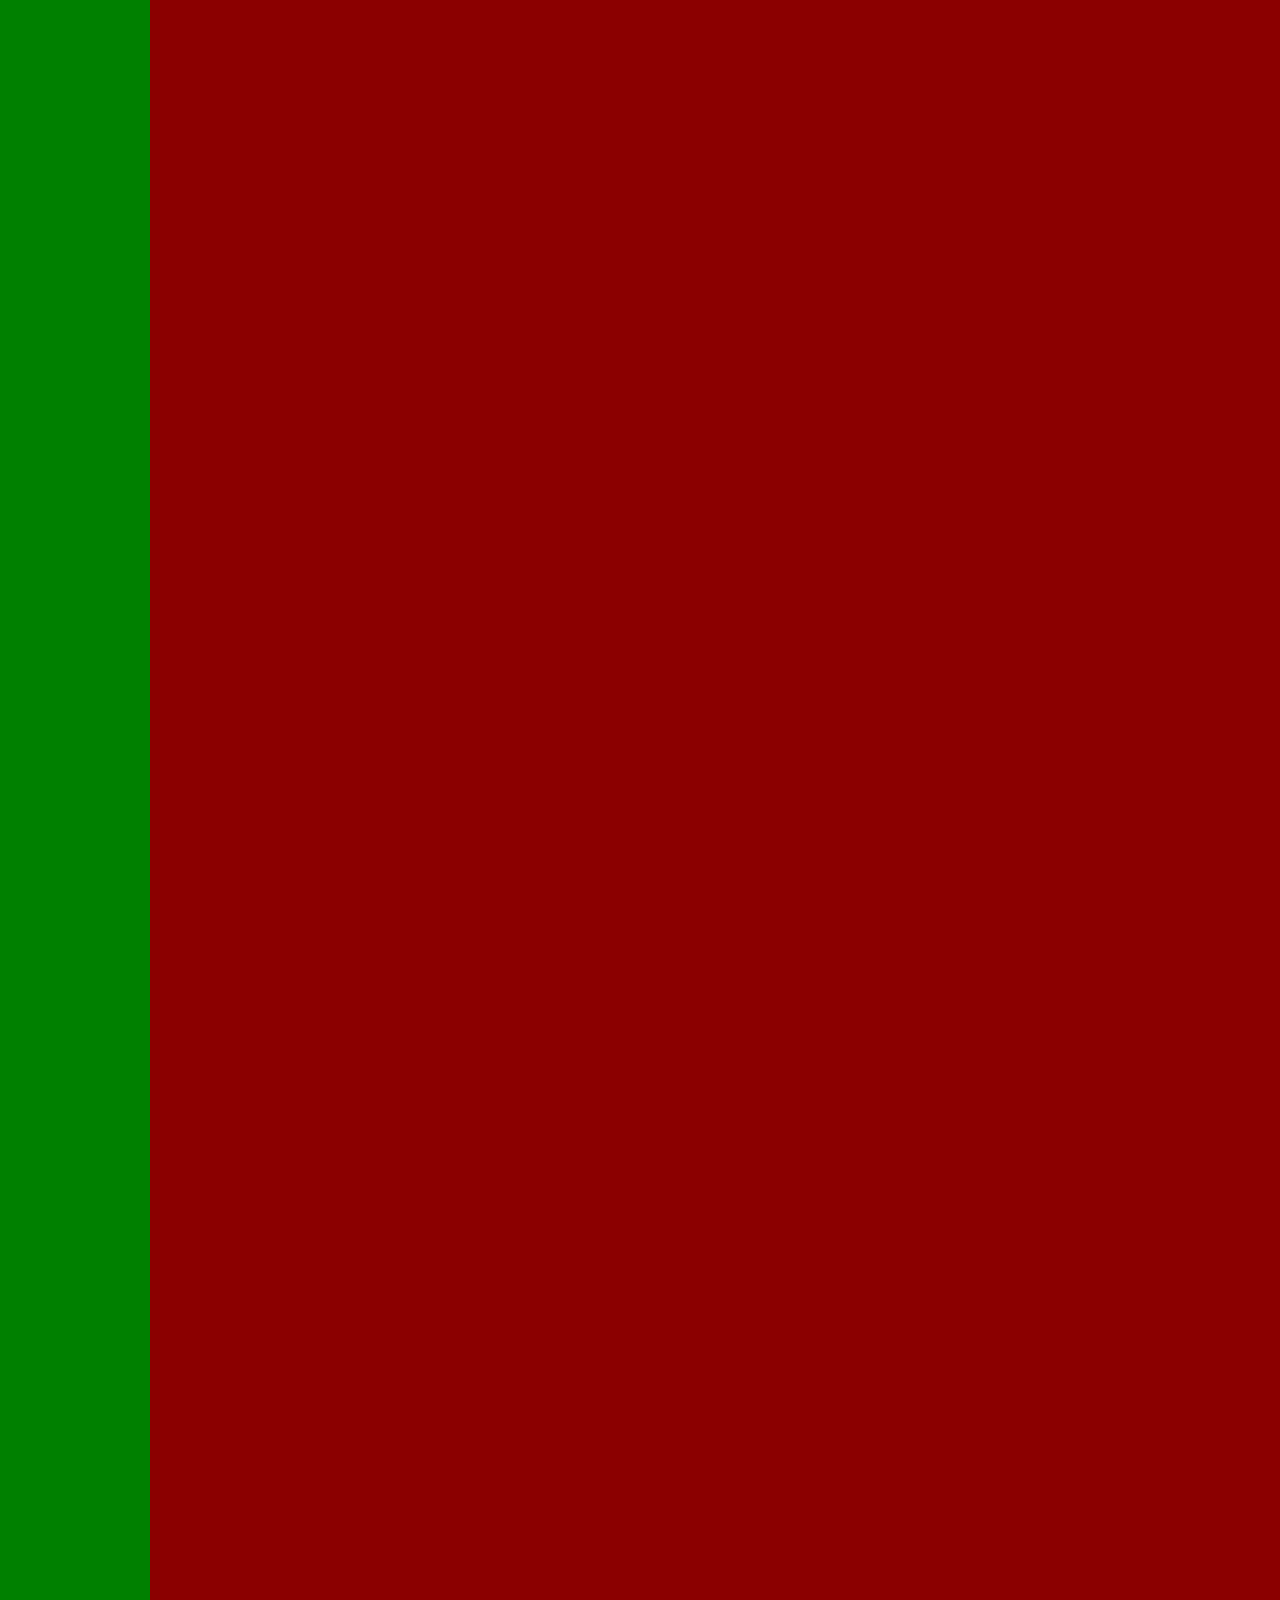
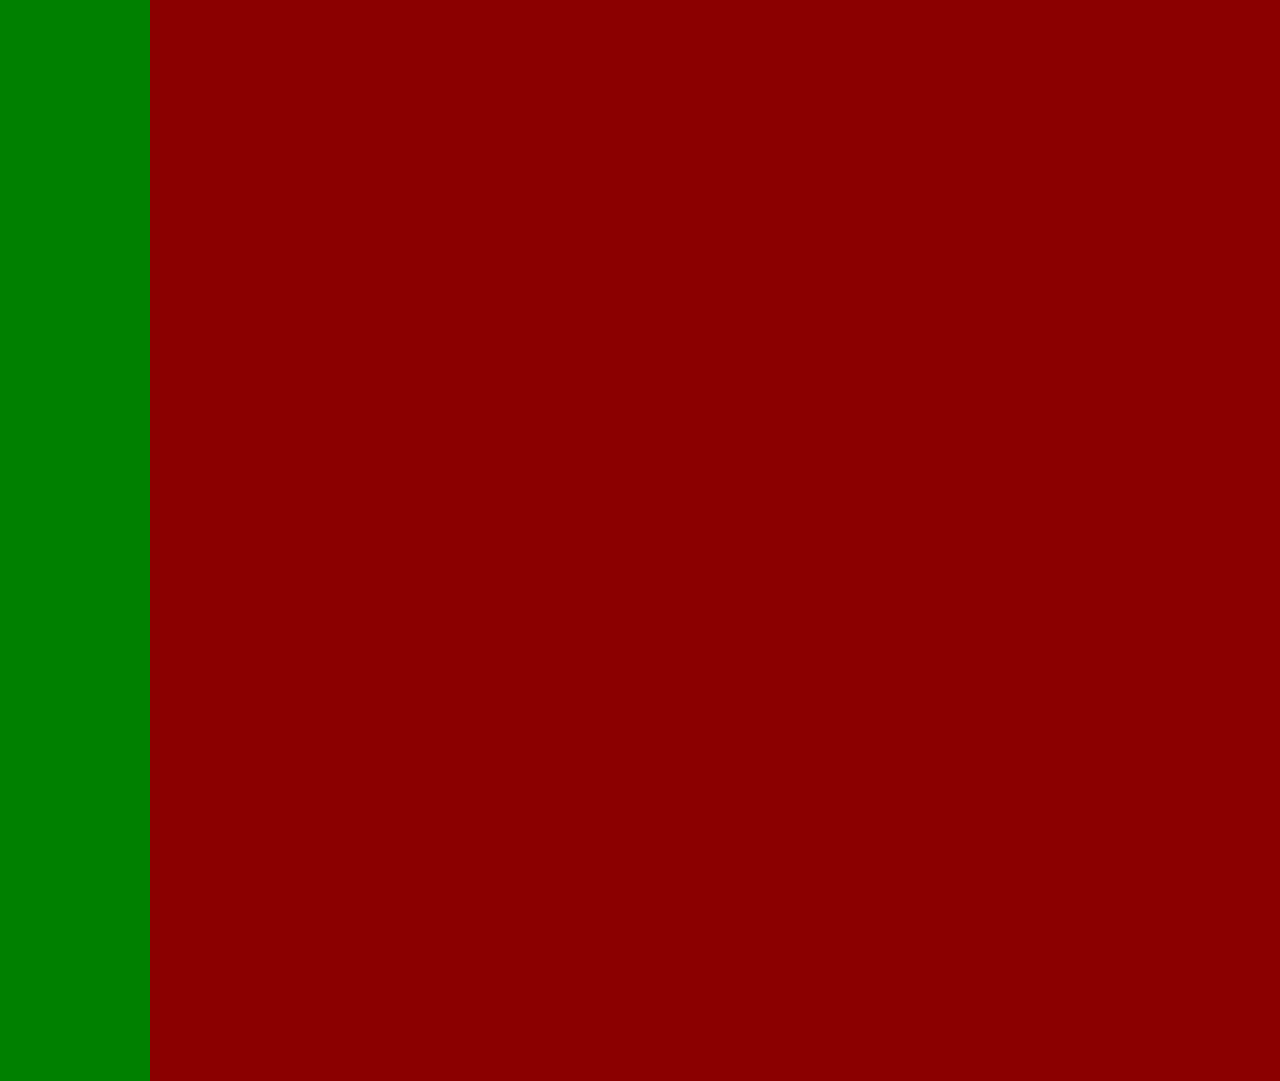
==== commit 1c00207e: "finally the contact page" ====
--- a/sub.html
+++ b/sub.html
@@ -5,6 +5,7 @@
     <meta name="viewport" content="width=device-width, initial-scale=1.0">
     <title>Subscriptionist</title>
     <link rel="stylesheet" href="style.css">
+    <link rel="stylesheet" href="https://cdnjs.cloudflare.com/ajax/libs/font-awesome/4.7.0/css/font-awesome.min.css">
     <link rel="stylesheet" href="https://www.w3schools.com/w3css/5/w3.css">
 </head>
 <body>
@@ -13,7 +14,7 @@
             <li><a href="#home"> Home</a></li>
             <li><a href="#sub">Subscribe</a> </li>
             <li><a href="#contact">Buy NOW</a></li>
-            <li><a href="#about">About</a></li>
+            <li><a href="#about">Contact</a></li>
 </ul>
     </nav>
             <section class="home" id="home">
@@ -226,14 +227,14 @@
       <h4>Cart
         <span class="price" style="color:black">
           <i class="fa fa-shopping-cart"></i>
-          <b>4</b>
+          <b>3</b>
         </span>
       </h4>
       <p><a href="#c1">Netflix</a> <span class="price">$7.99</span></p>
       <p><a href="#c2">Youtube</a> <span class="price">$13.99</span></p>
       <p><a href="#subo">Others</a> <span class="price">$5</span></p>
       <hr>
-      <p>Total <span class="price" style="color:black"><b>$30</b></span></p>
+      <p>Total <span class="price" style="color:black"><b>$26.98</b></span></p>
     </div>
   </div>
 </div>
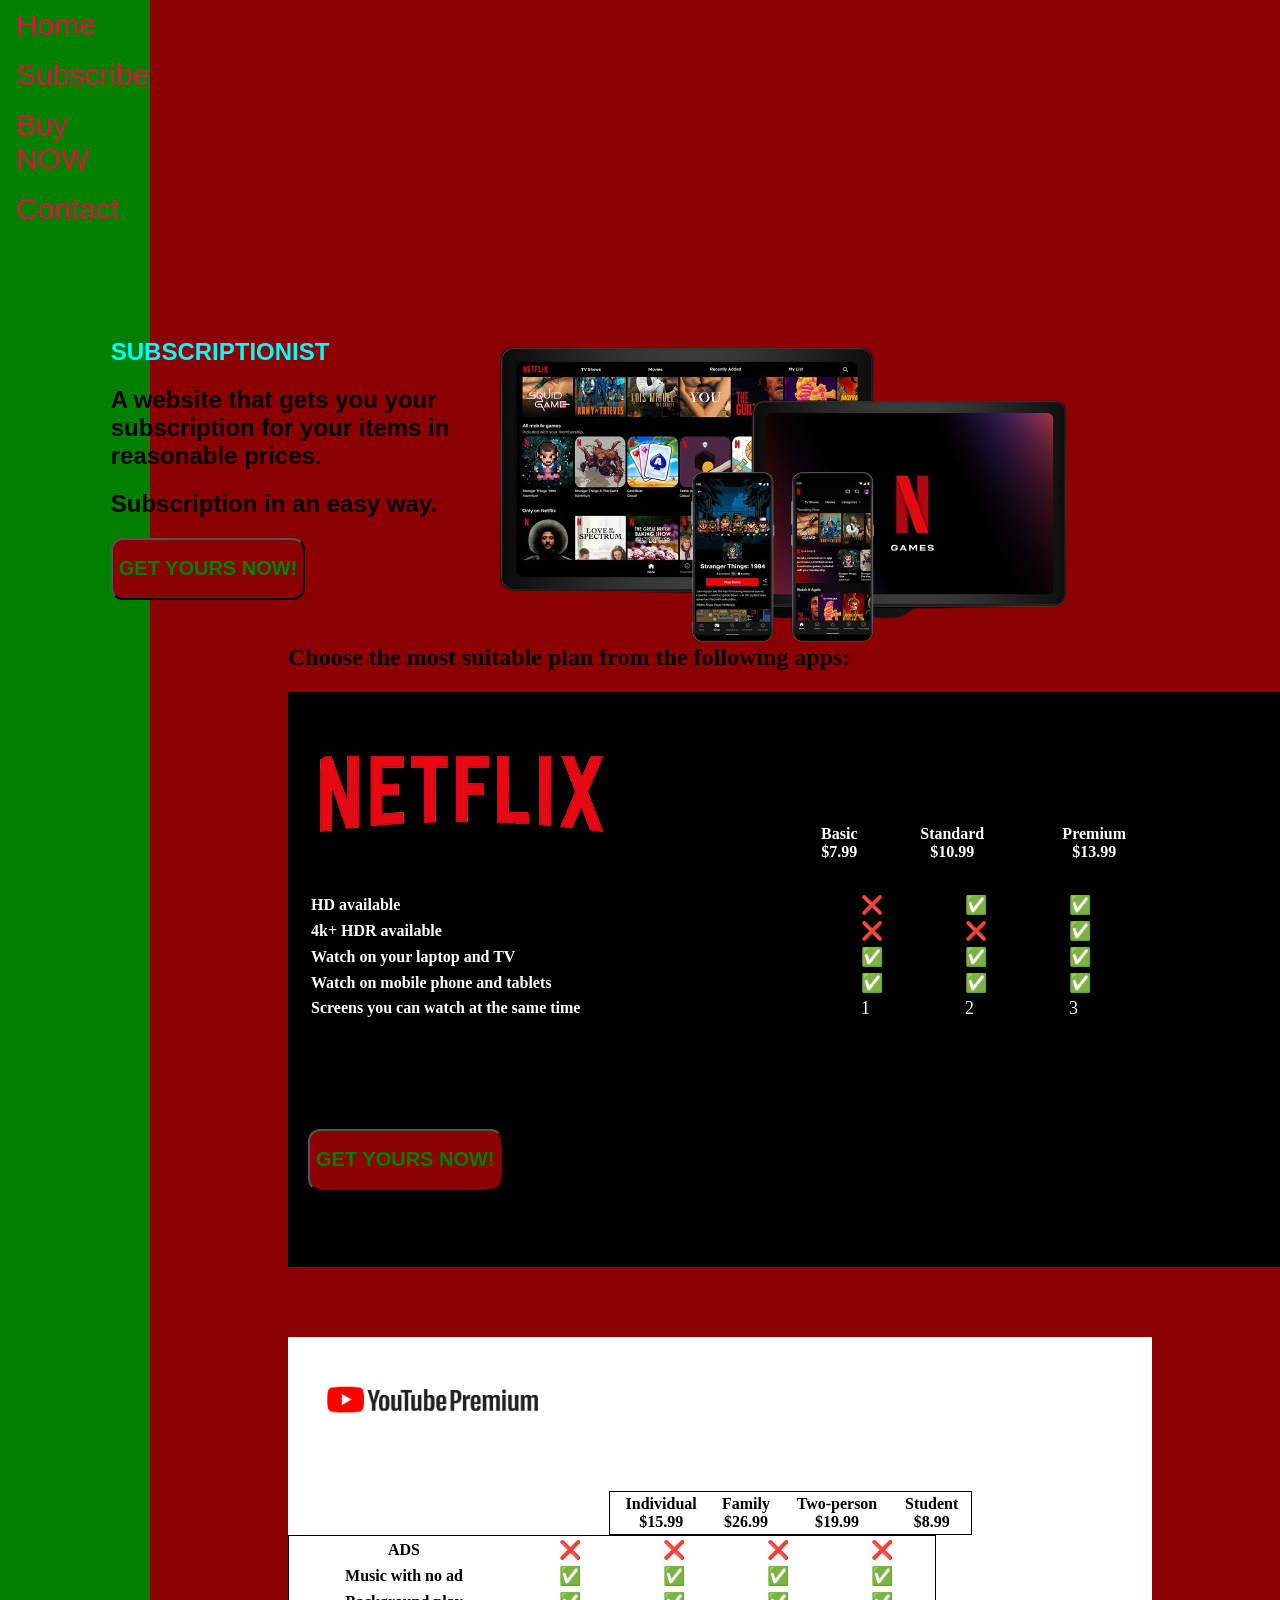
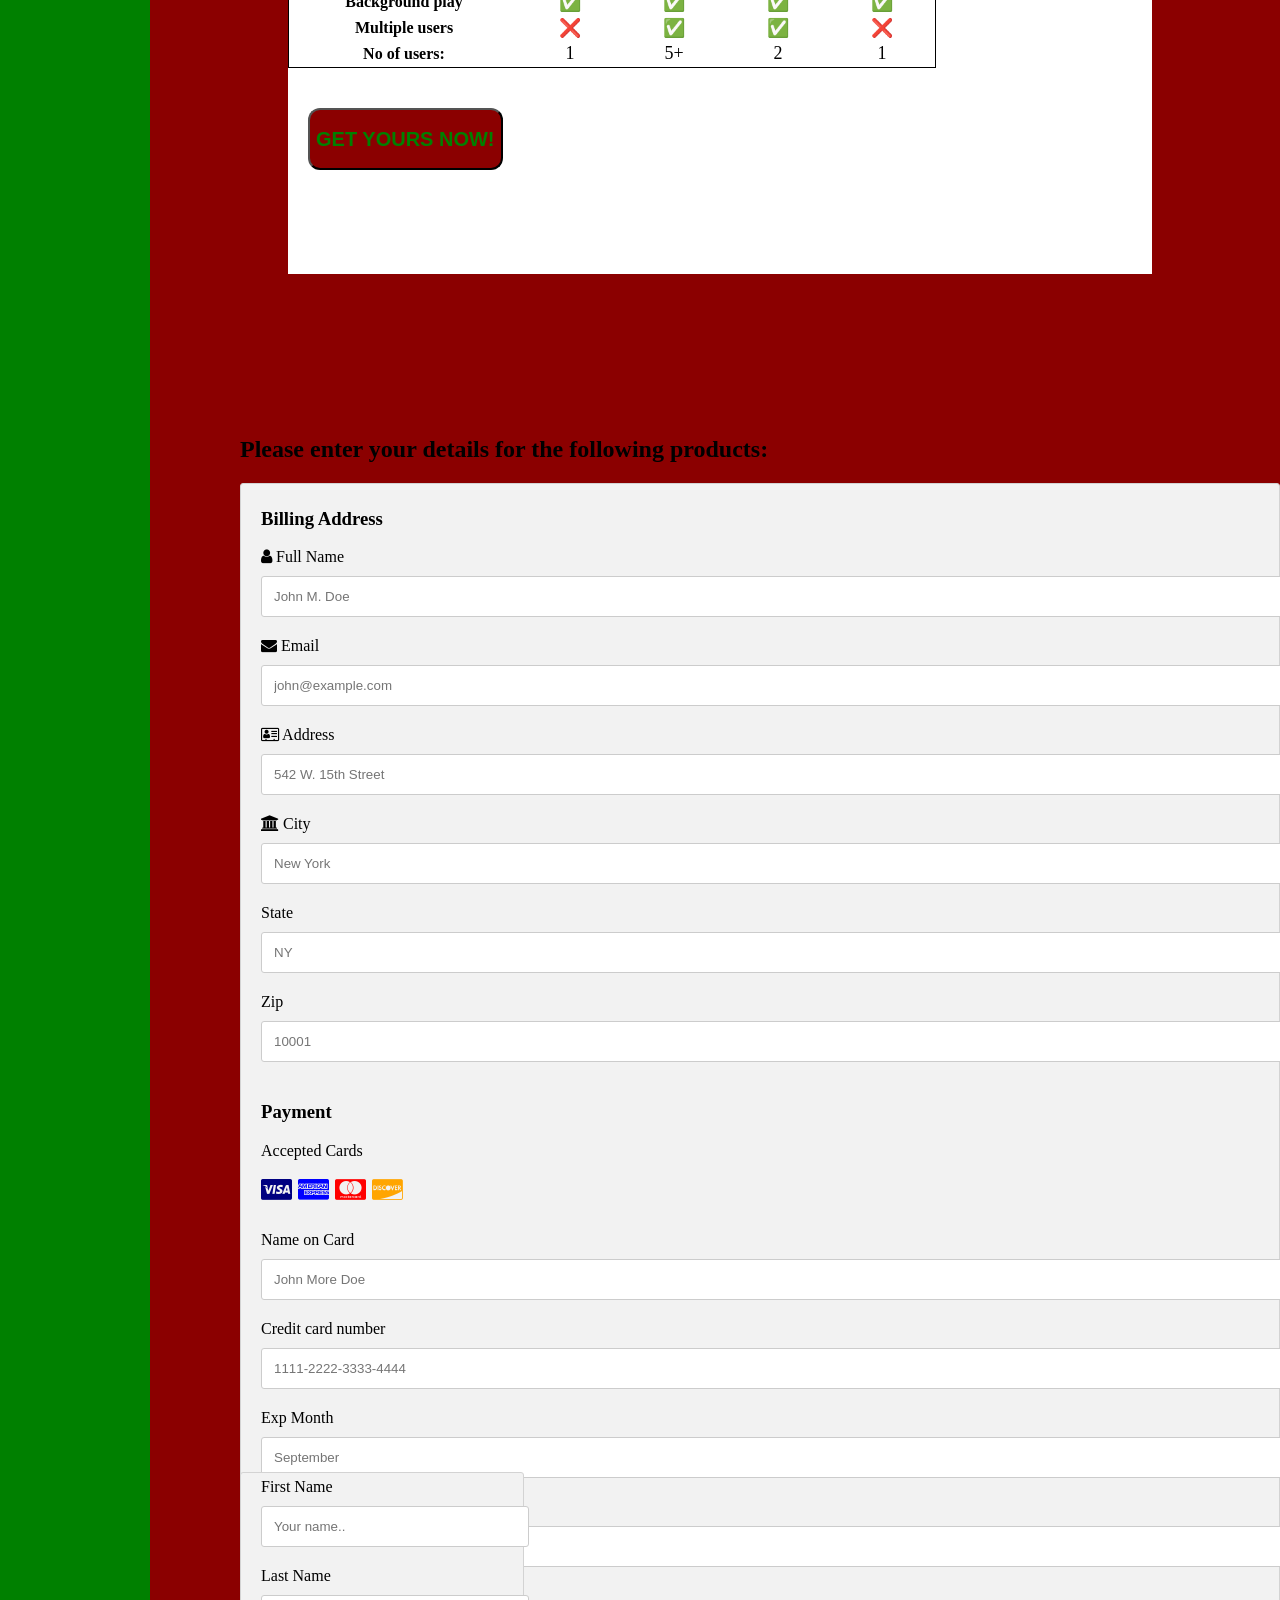
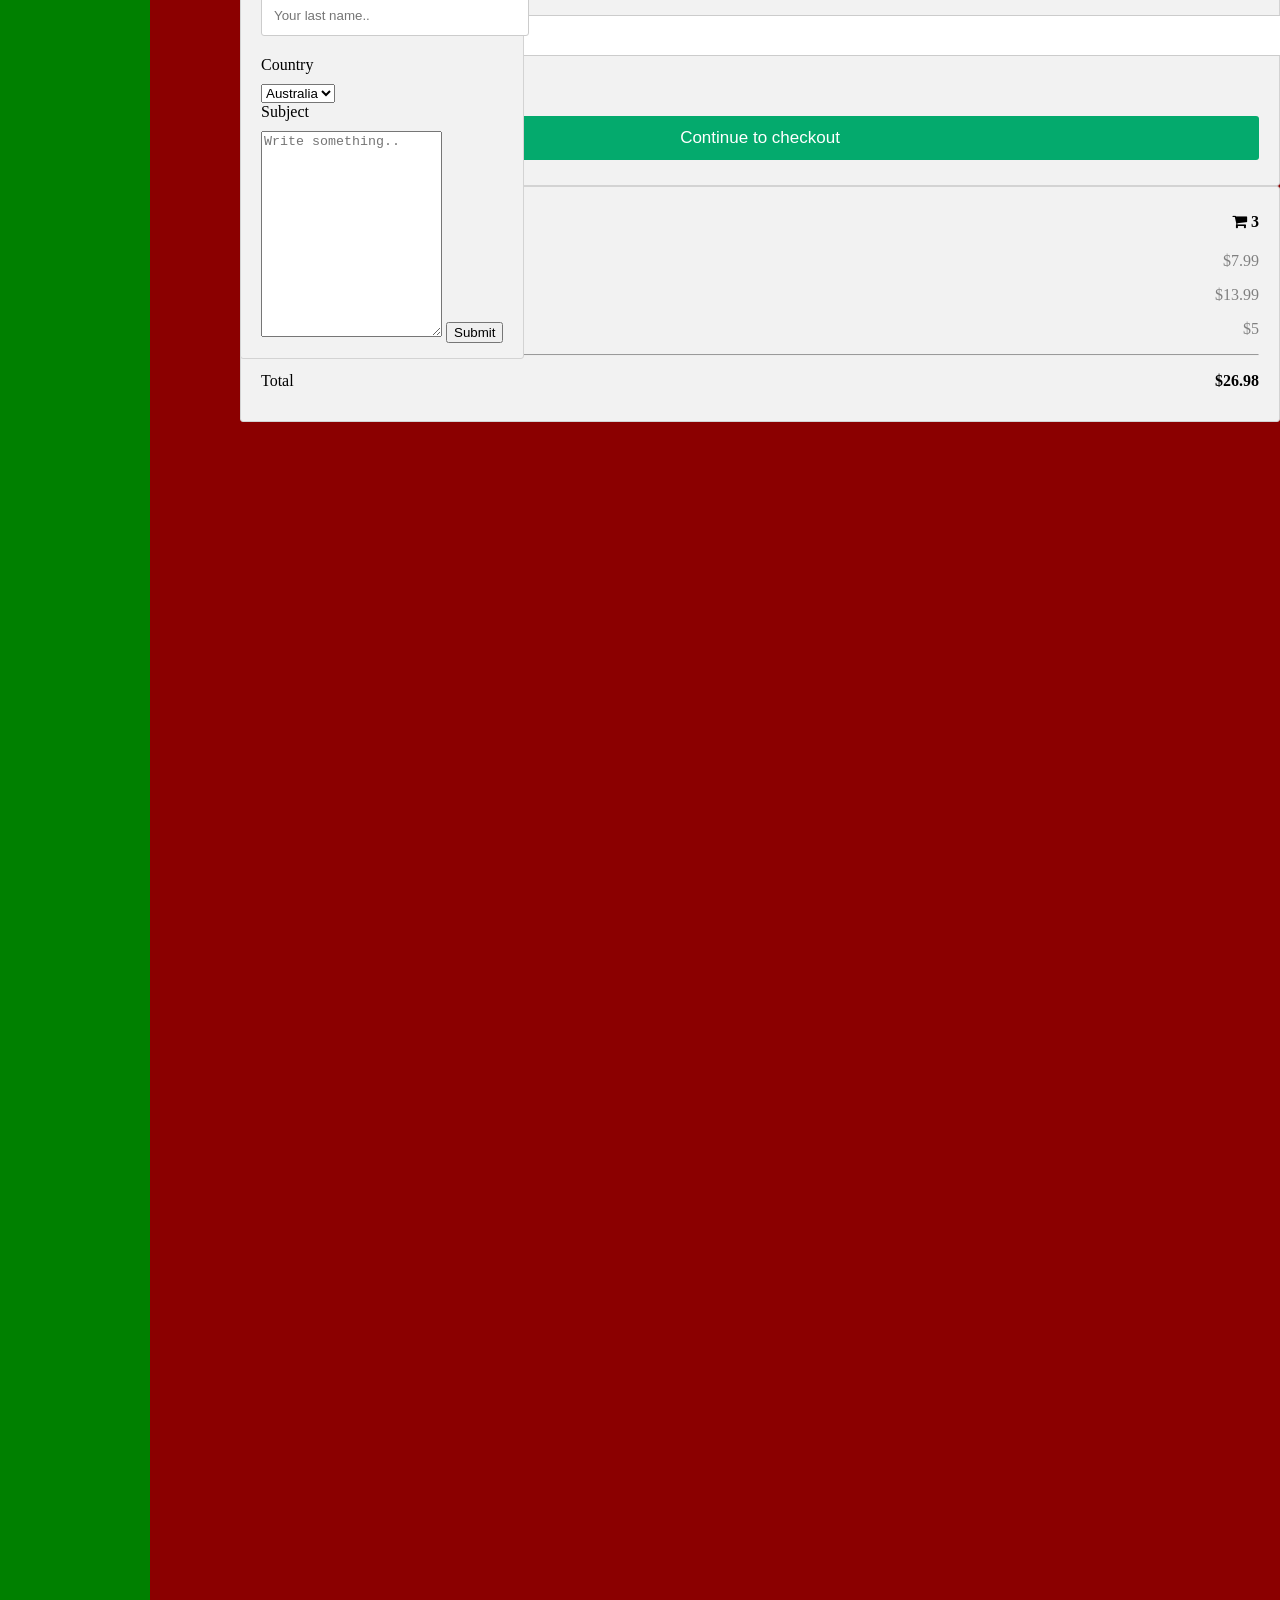
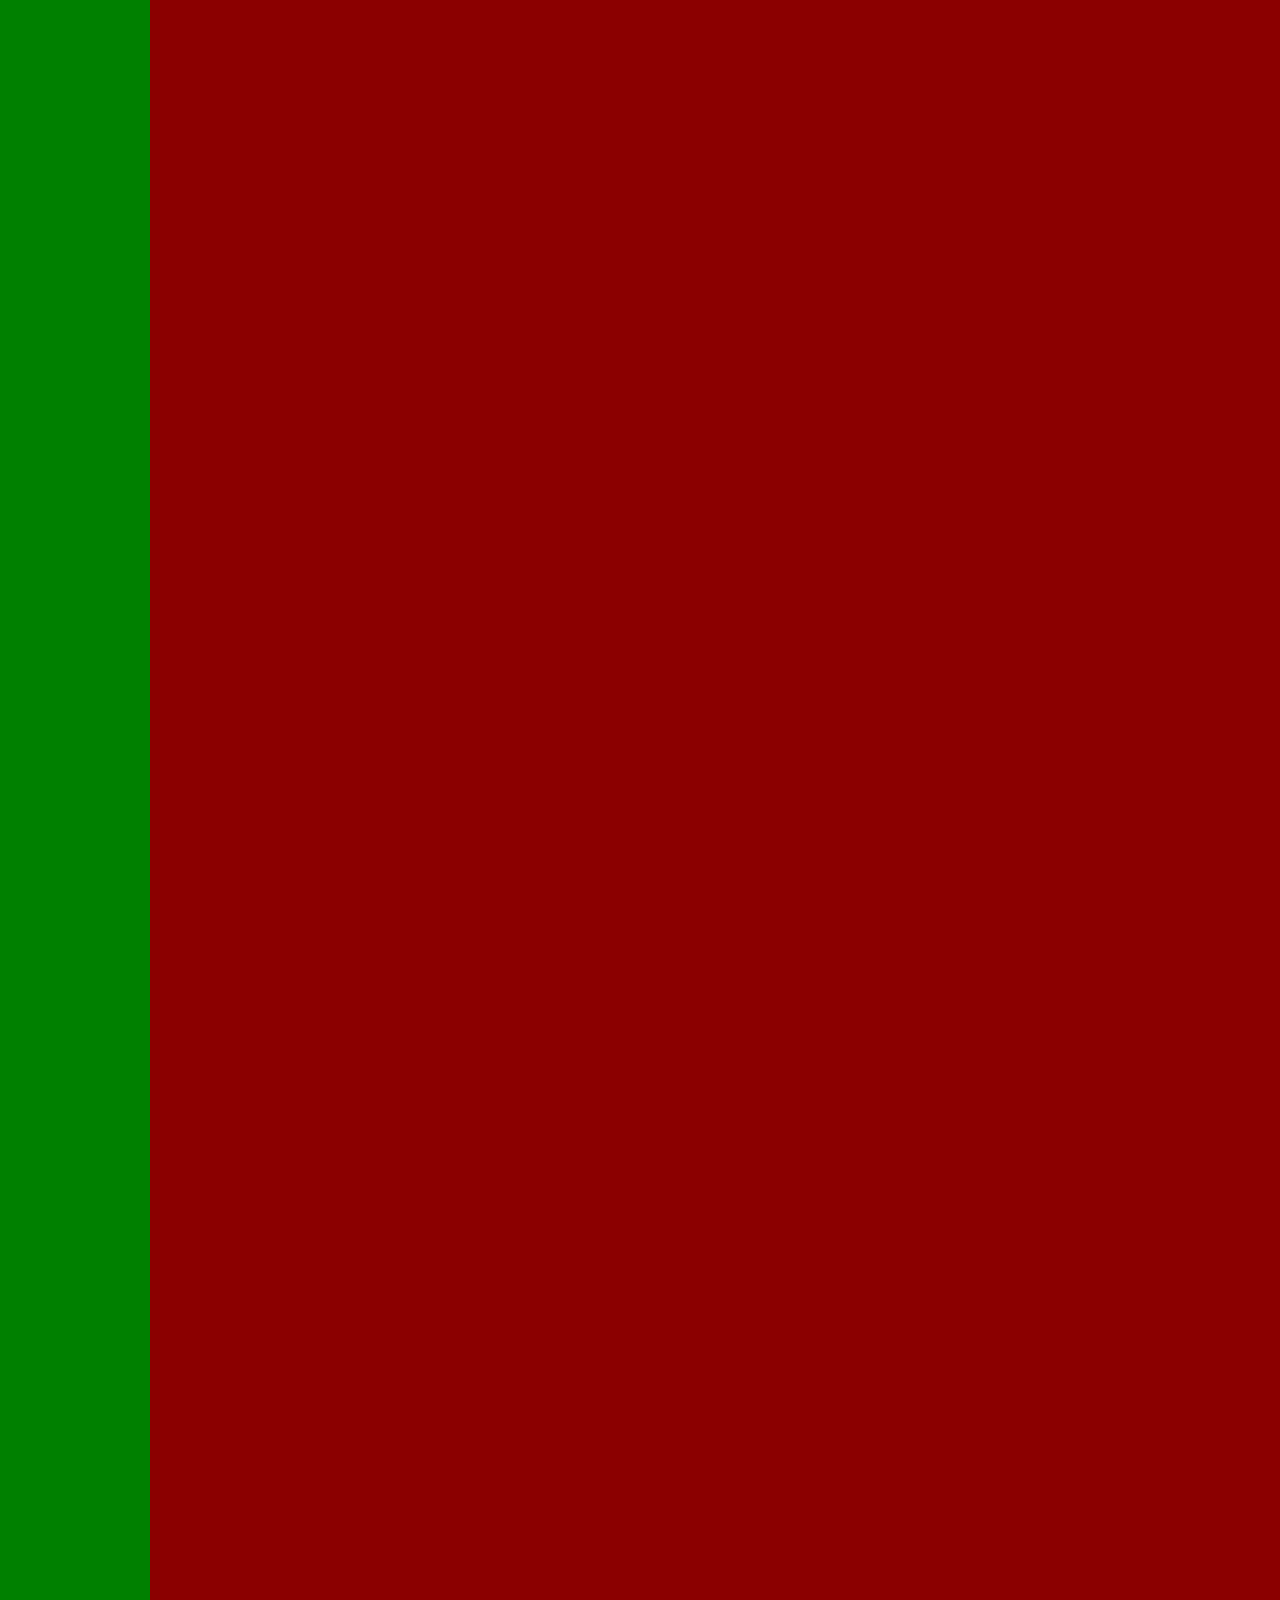
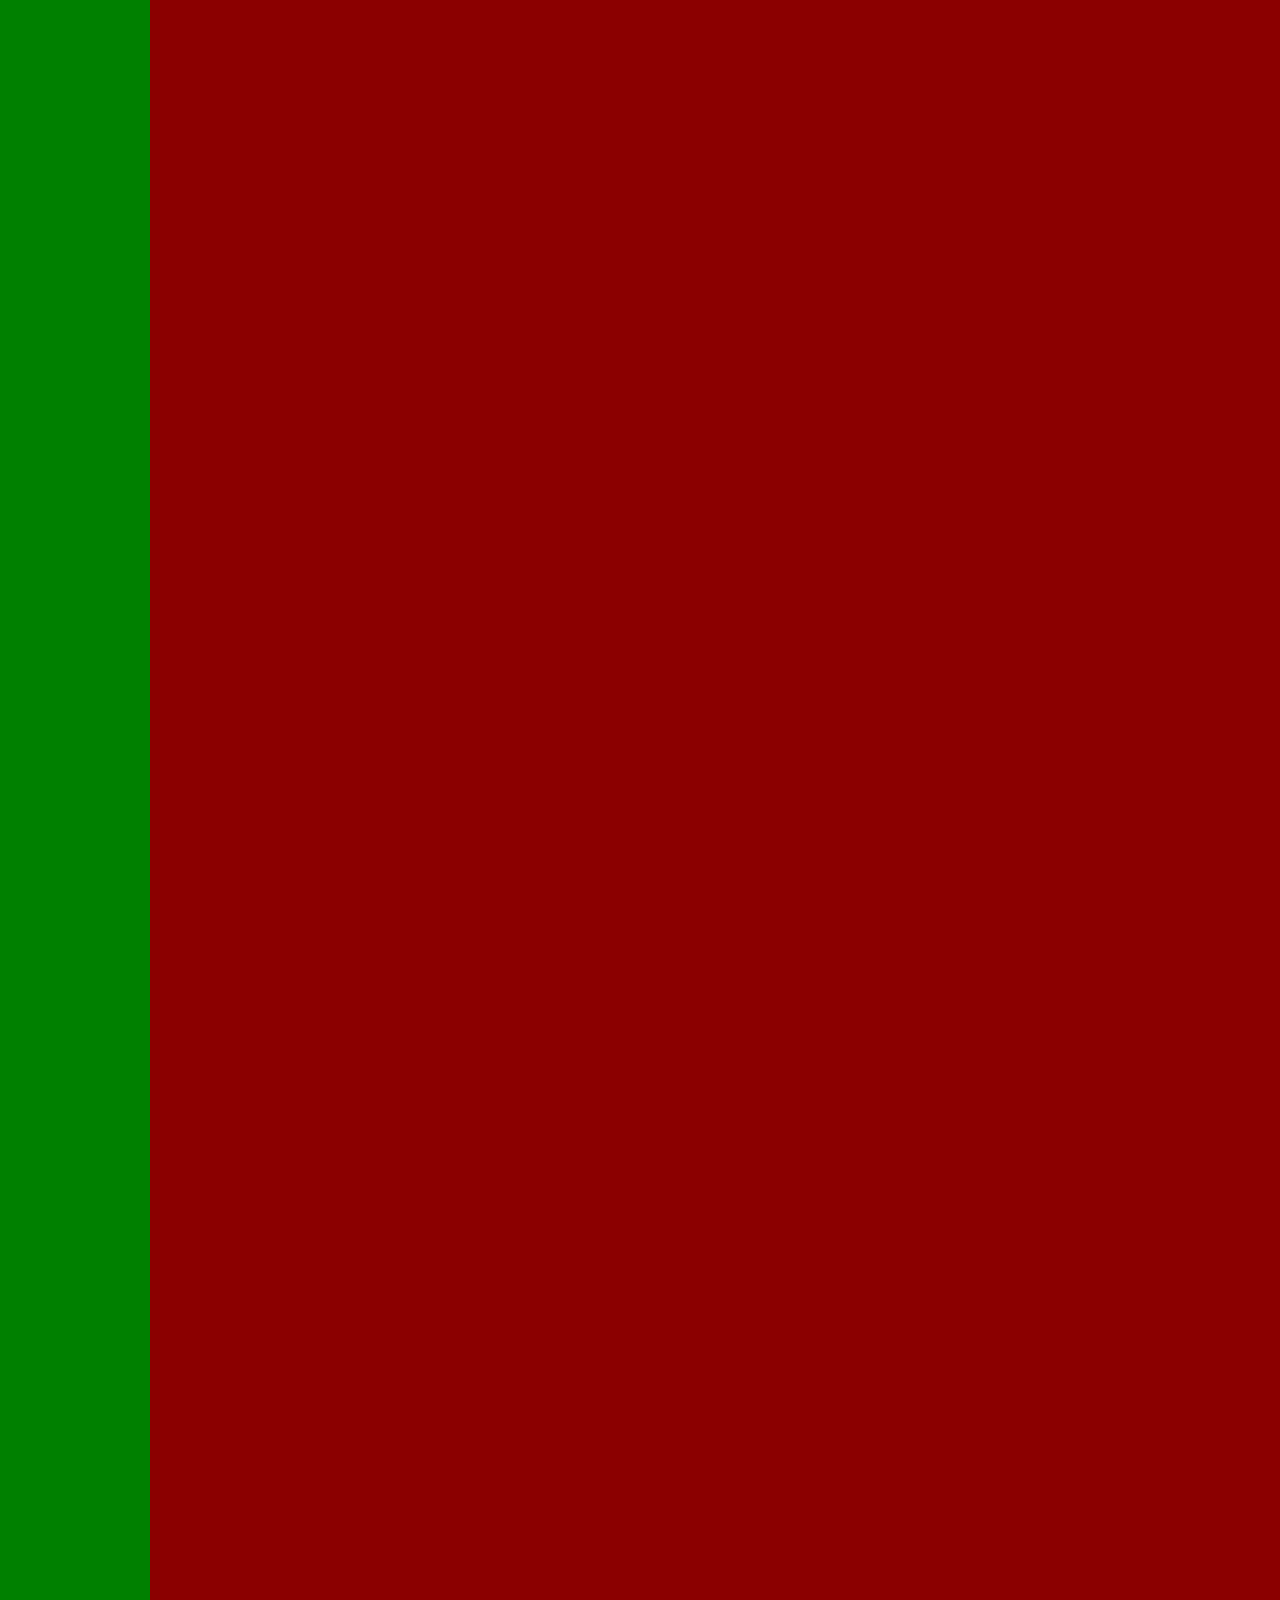
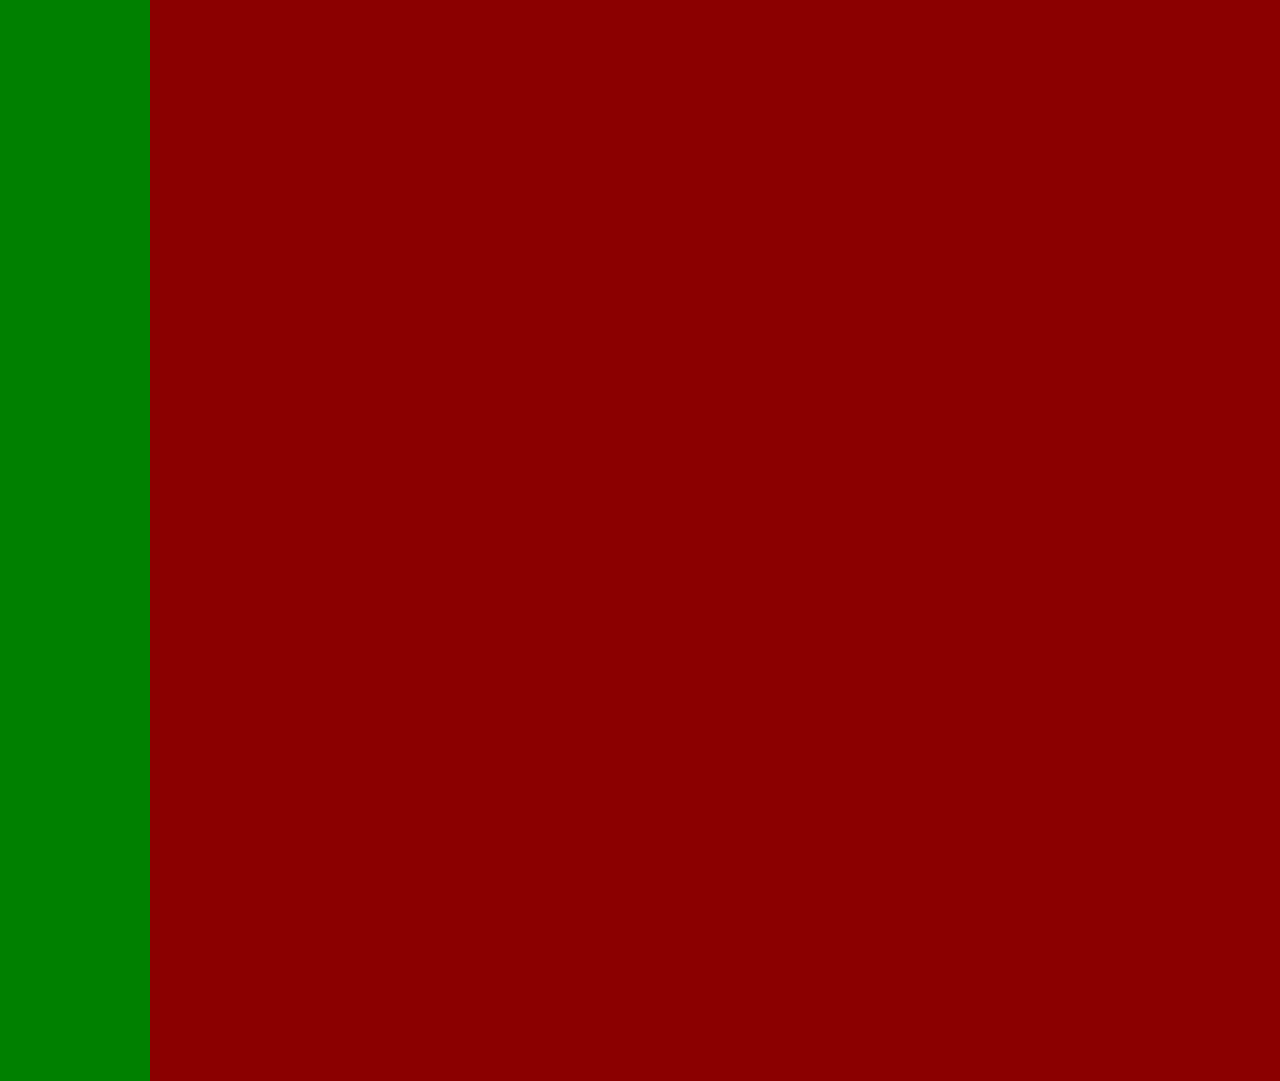
==== commit 2c37d4b4: "learning the contact for it from w3" ====
--- a/sub.html
+++ b/sub.html
@@ -239,5 +239,31 @@
   </div>
 </div>
         </section>
+
+        <section id="about" style="position: absolute; top: 32in; left: 2.5in;">
+            <div class="container">
+  <form action="action_page.php">
+
+    <label for="fname">First Name</label>
+    <input type="text" id="fname" name="firstname" placeholder="Your name..">
+
+    <label for="lname">Last Name</label>
+    <input type="text" id="lname" name="lastname" placeholder="Your last name..">
+
+    <label for="country">Country</label>
+    <select id="country" name="country">
+      <option value="australia">Australia</option>
+      <option value="canada">Canada</option>
+      <option value="usa">USA</option>
+    </select>
+
+    <label for="subject">Subject</label>
+    <textarea id="subject" name="subject" placeholder="Write something.." style="height:200px"></textarea>
+
+    <input type="submit" value="Submit">
+
+  </form>
+</div>
+        </section>
 </body>
 </html>
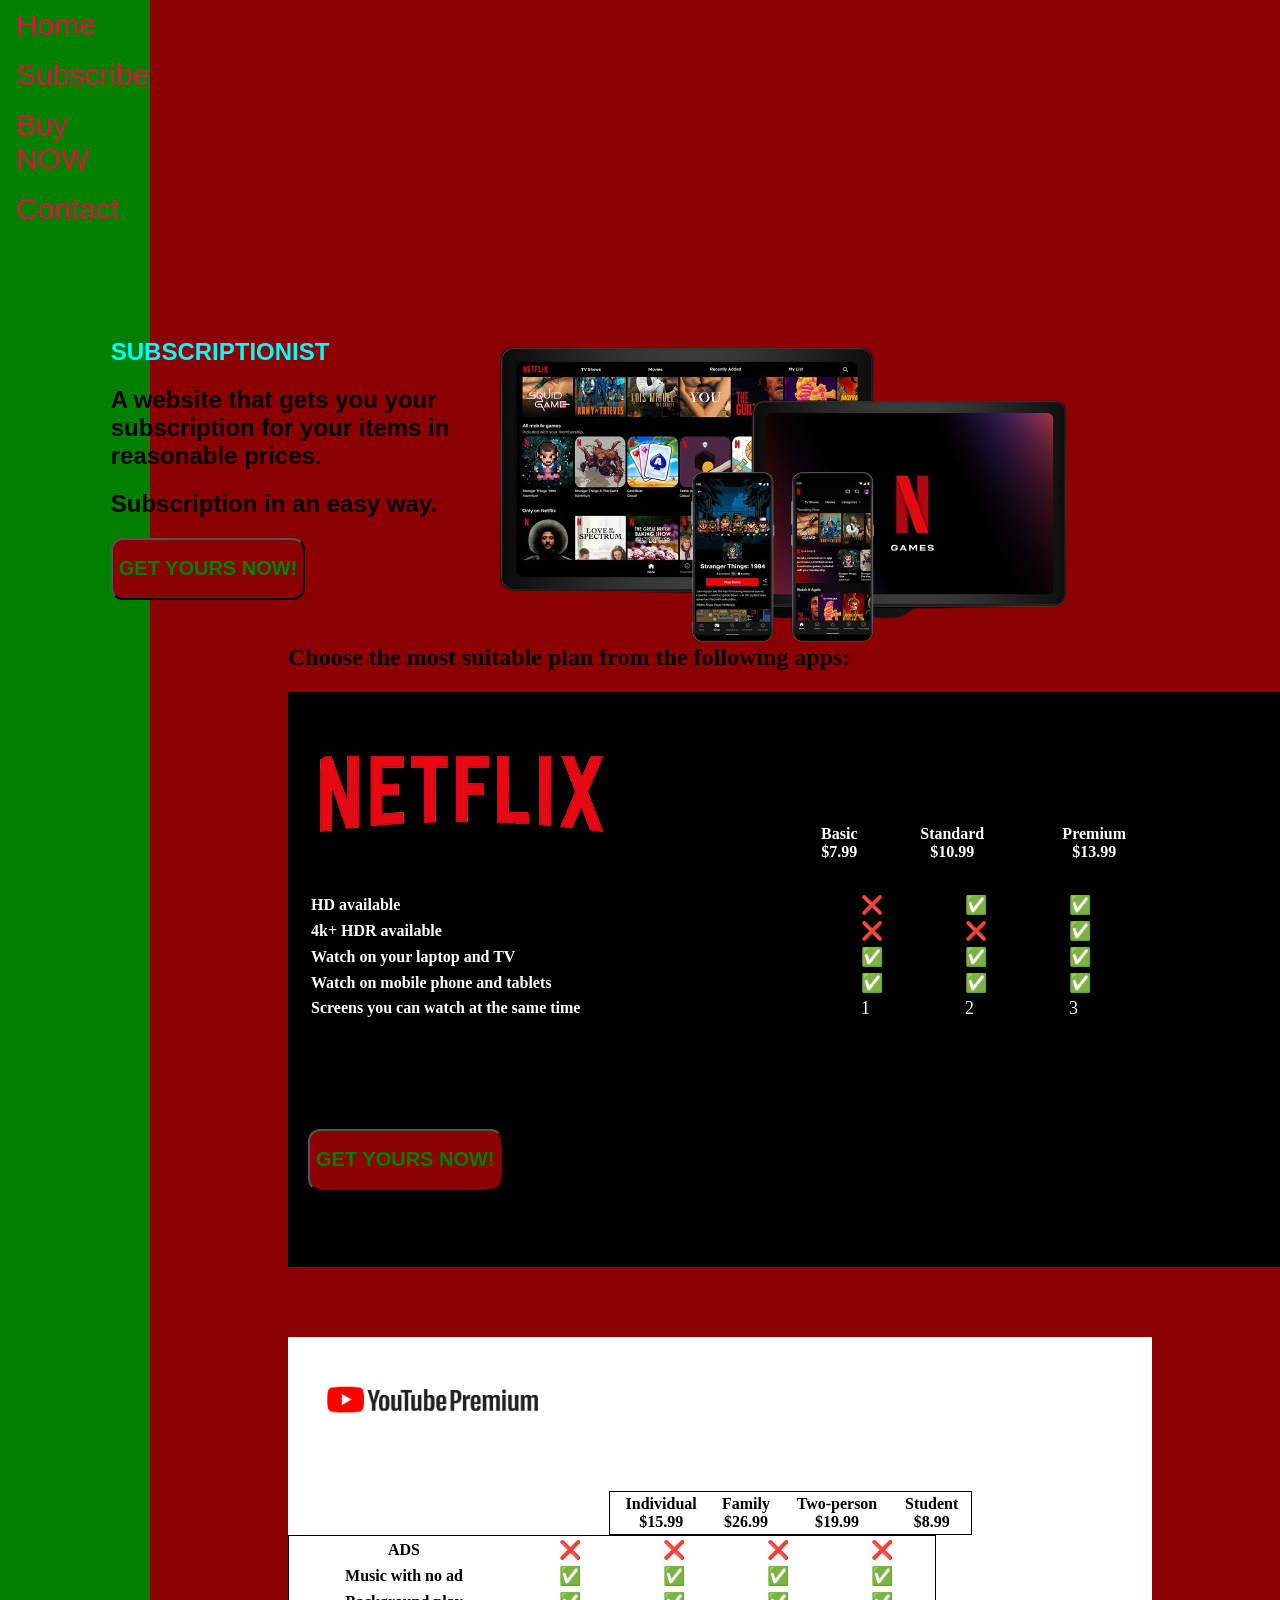
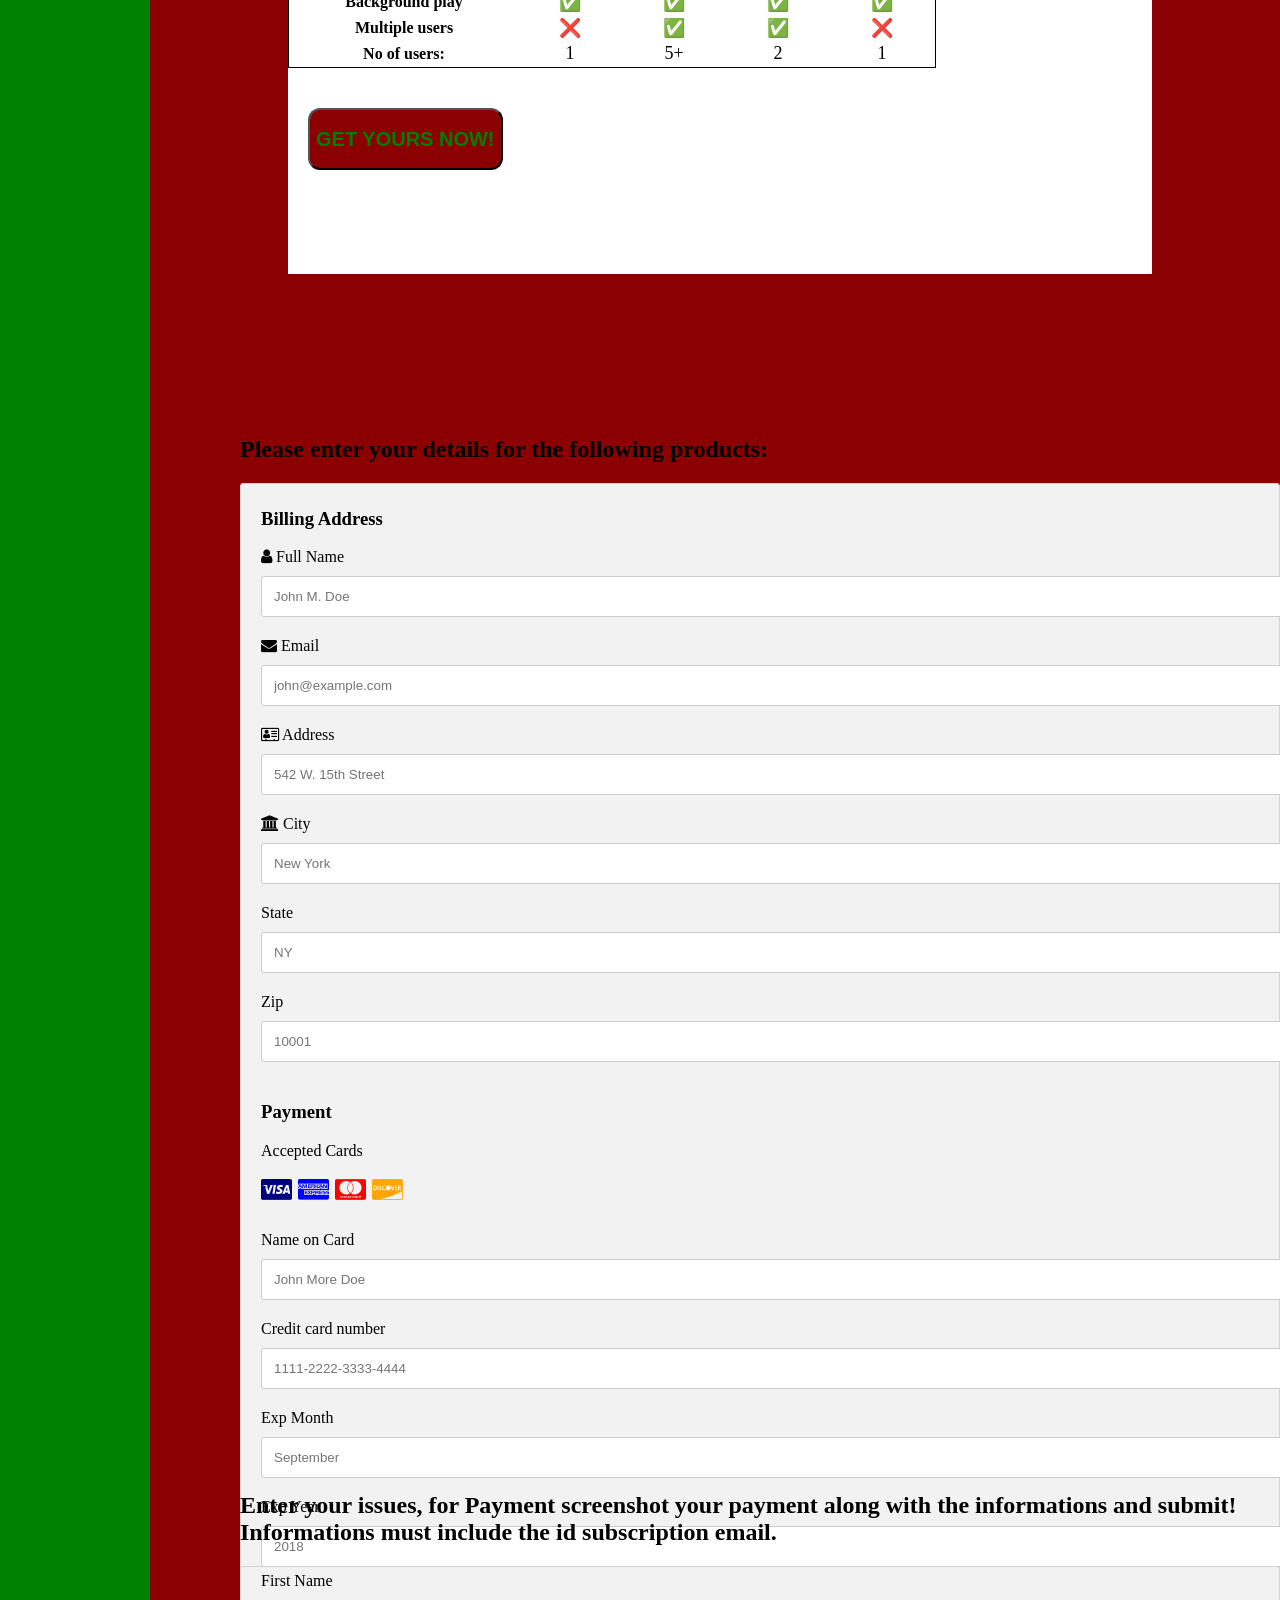
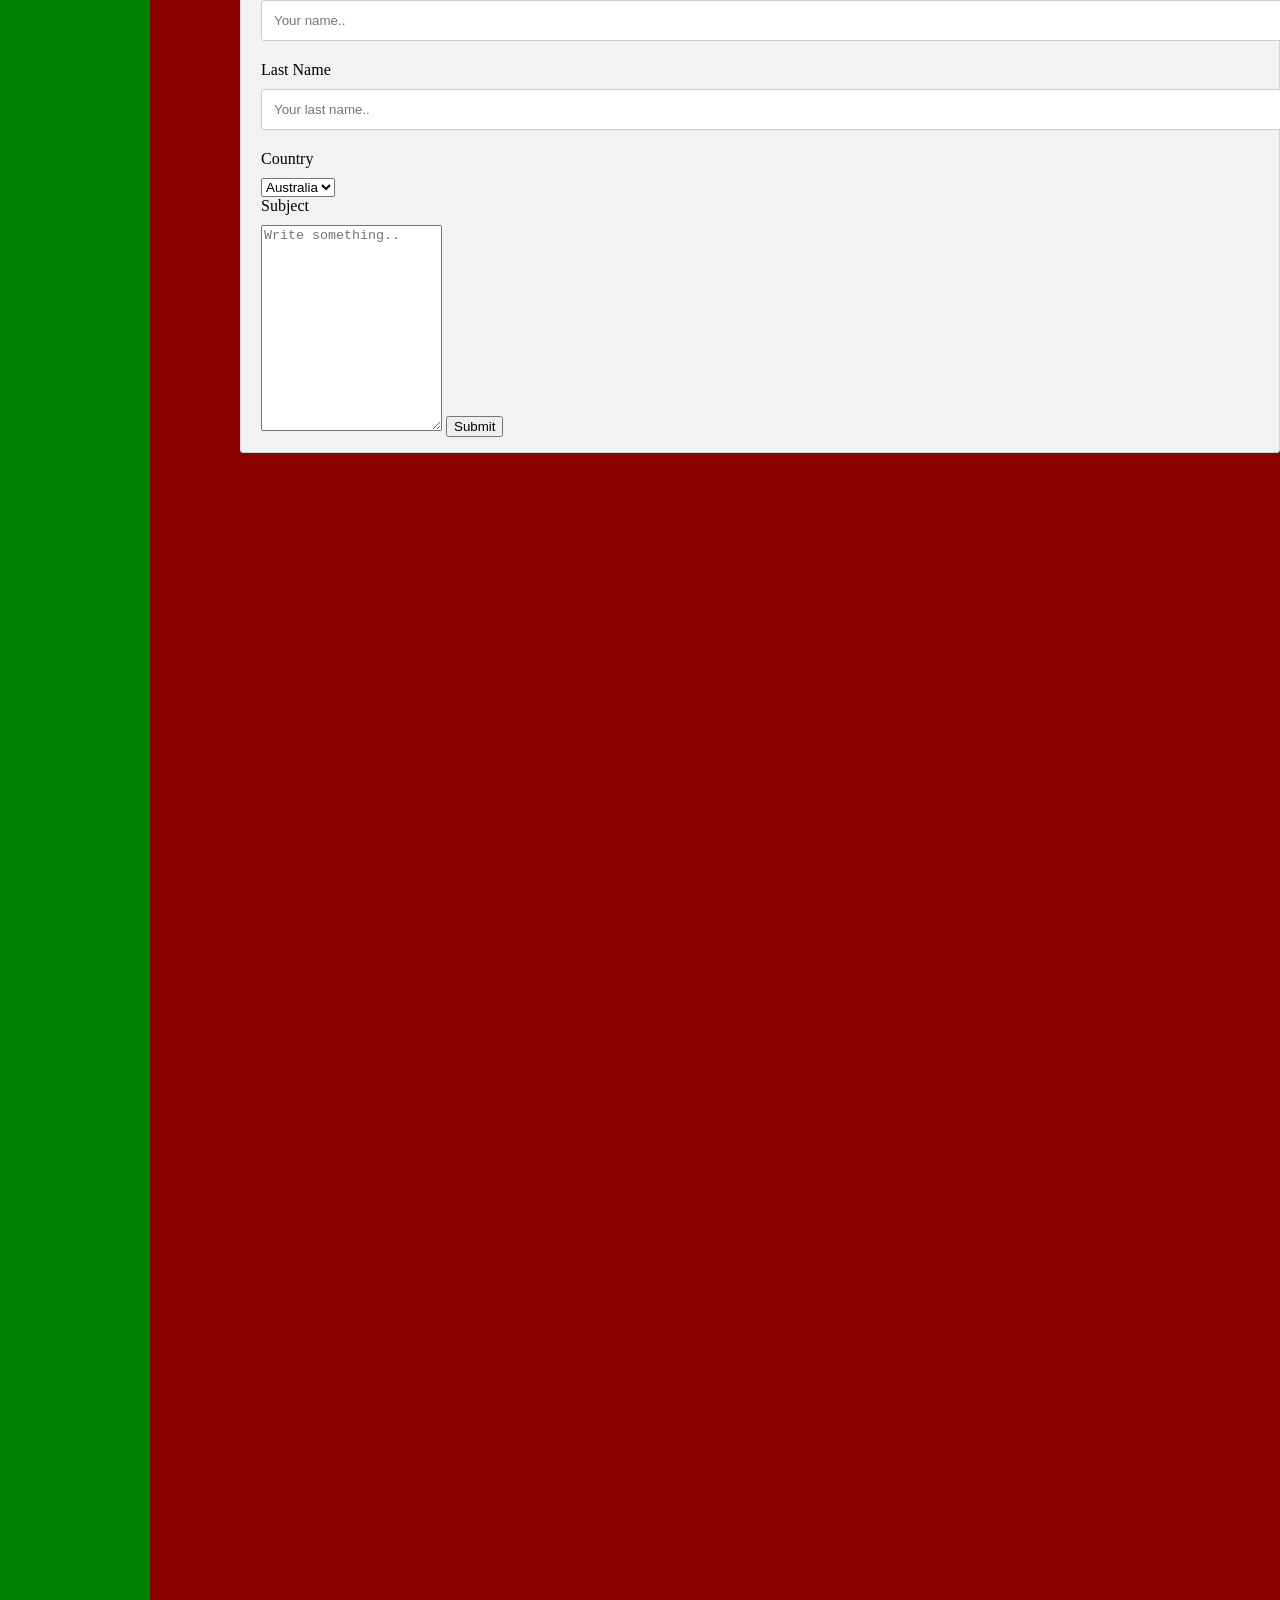
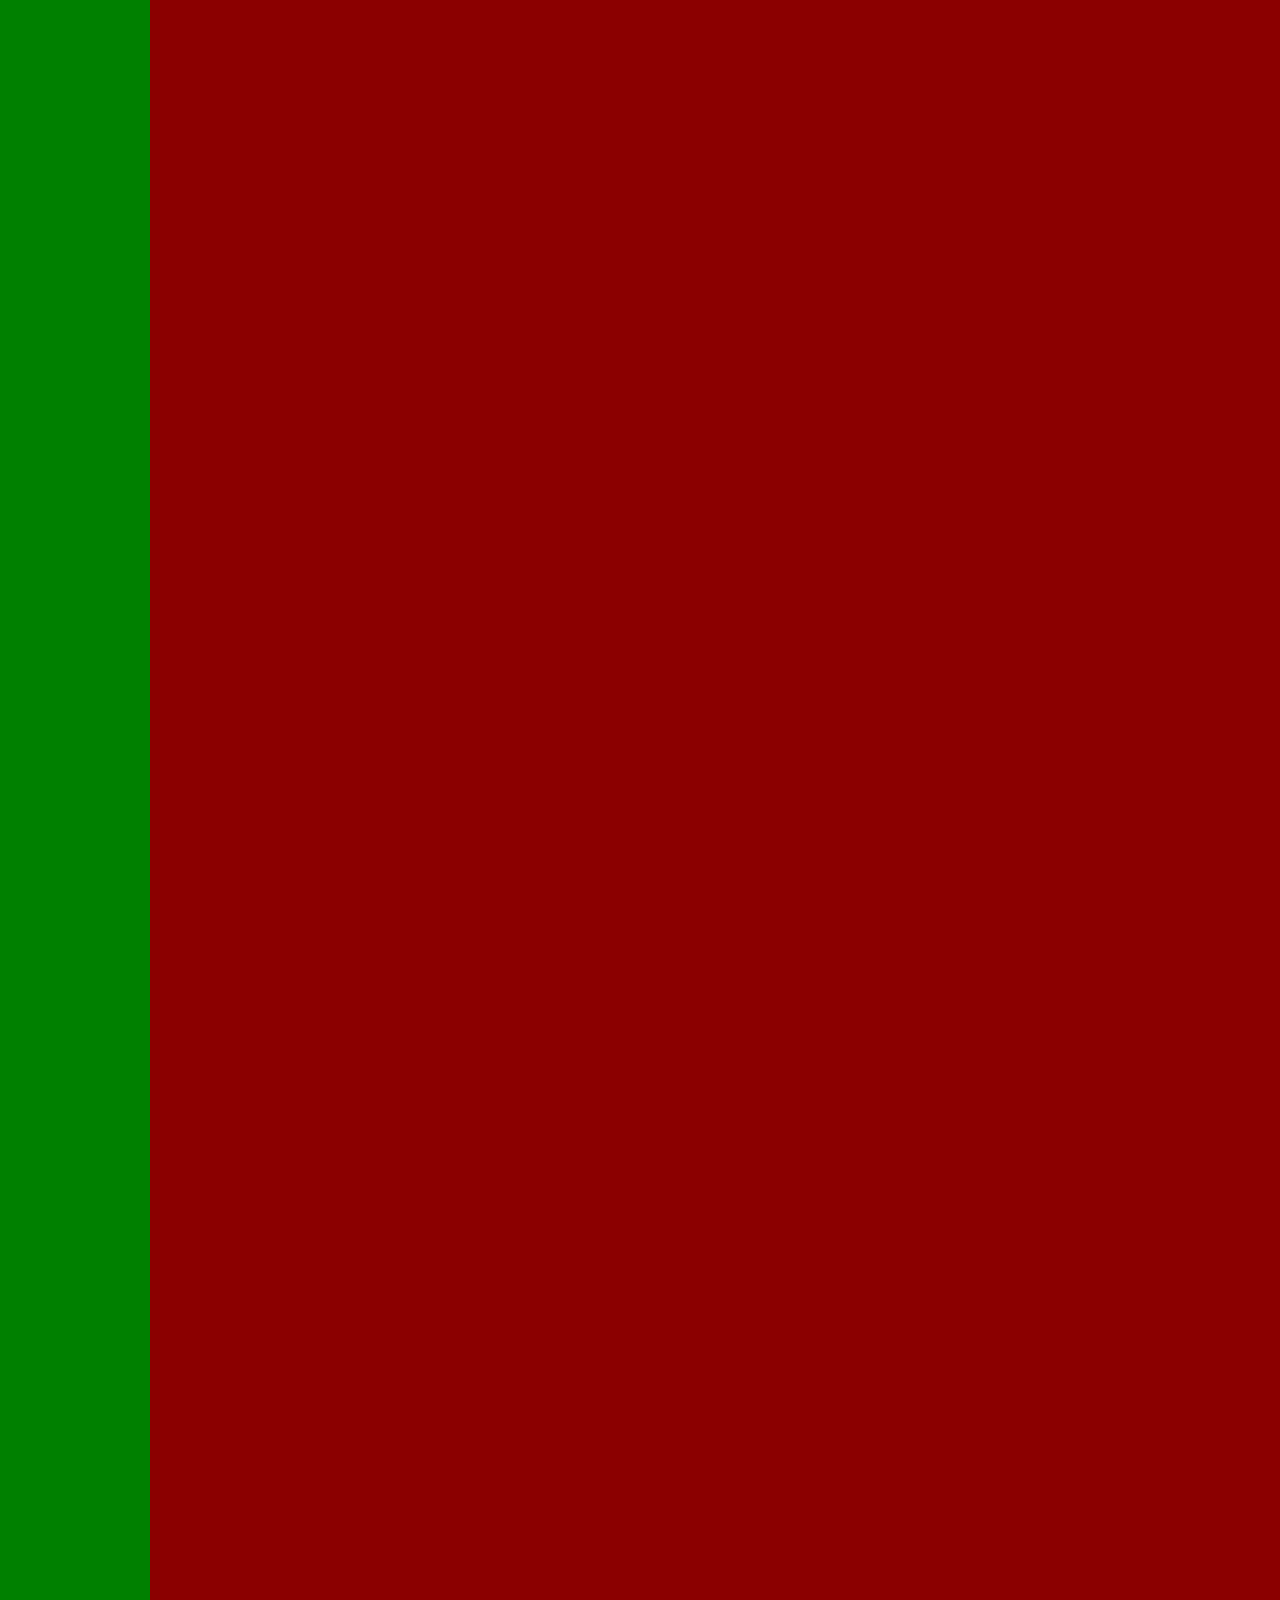
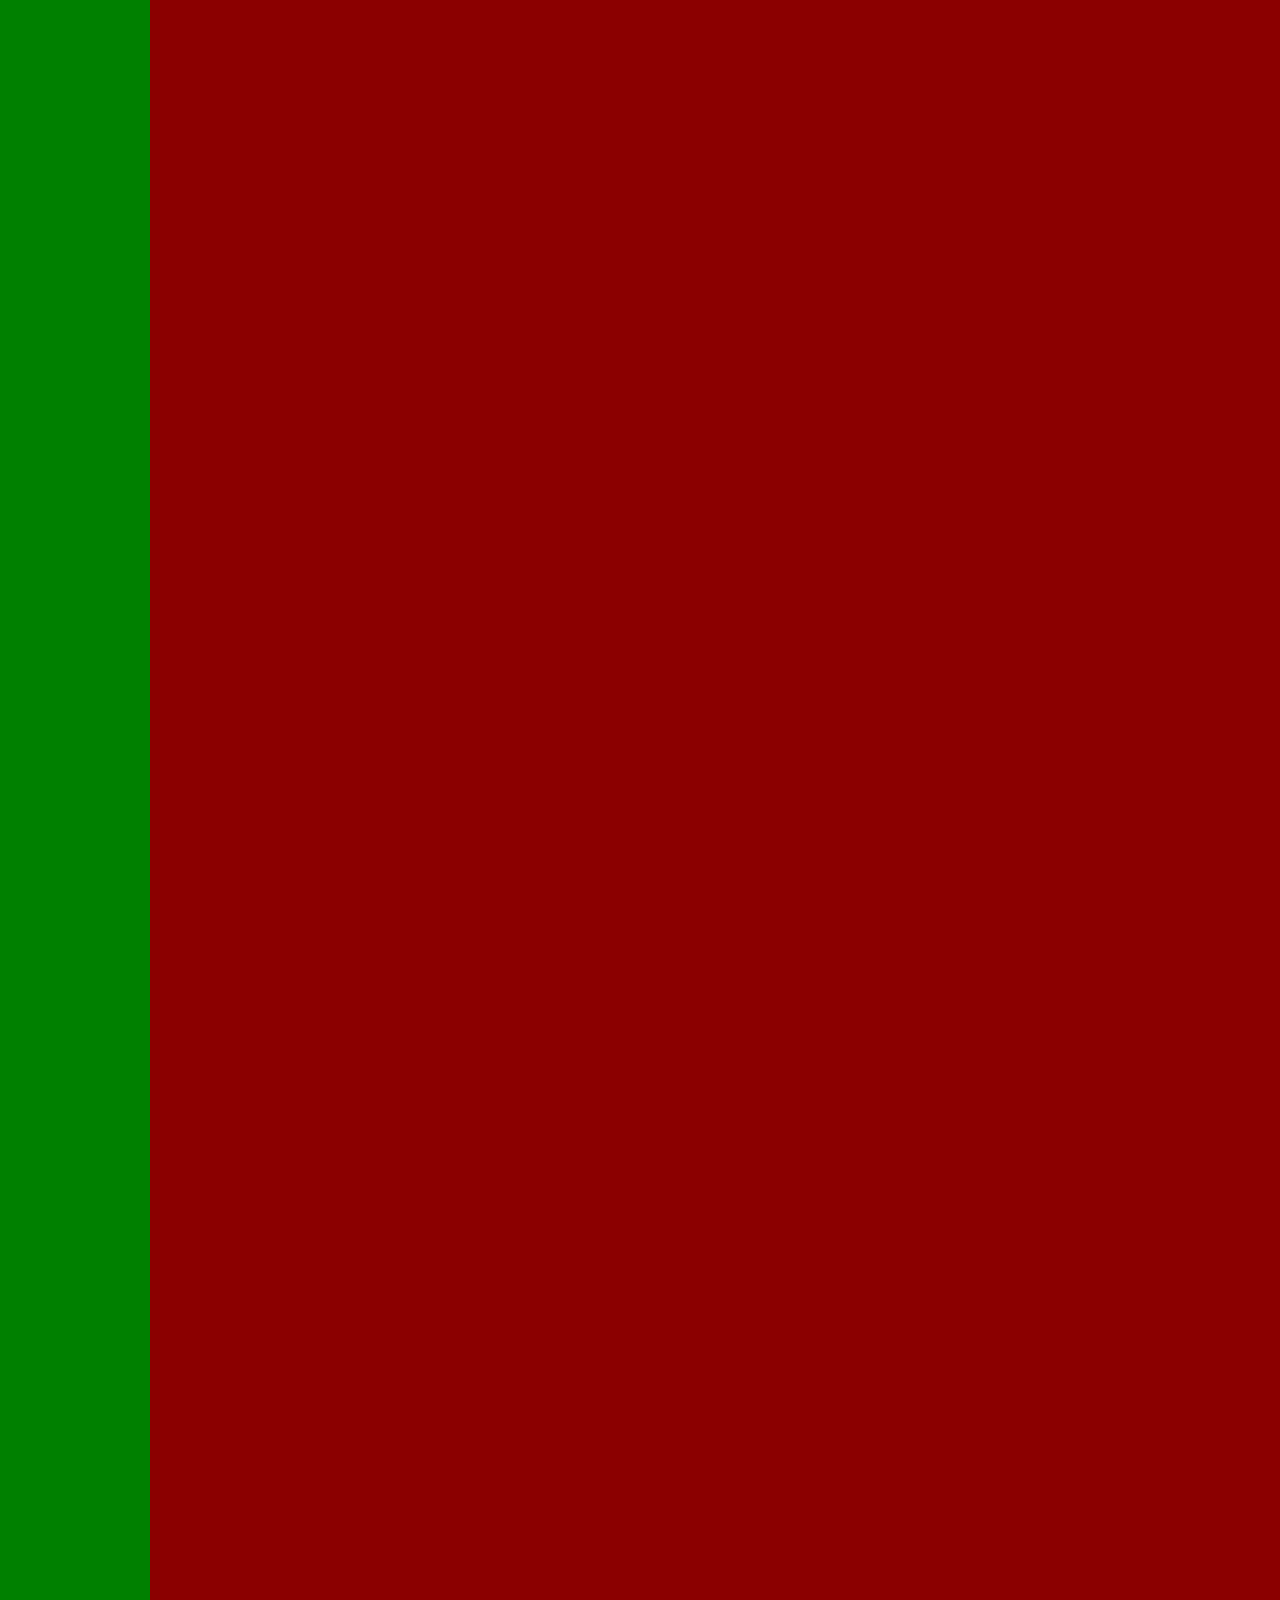
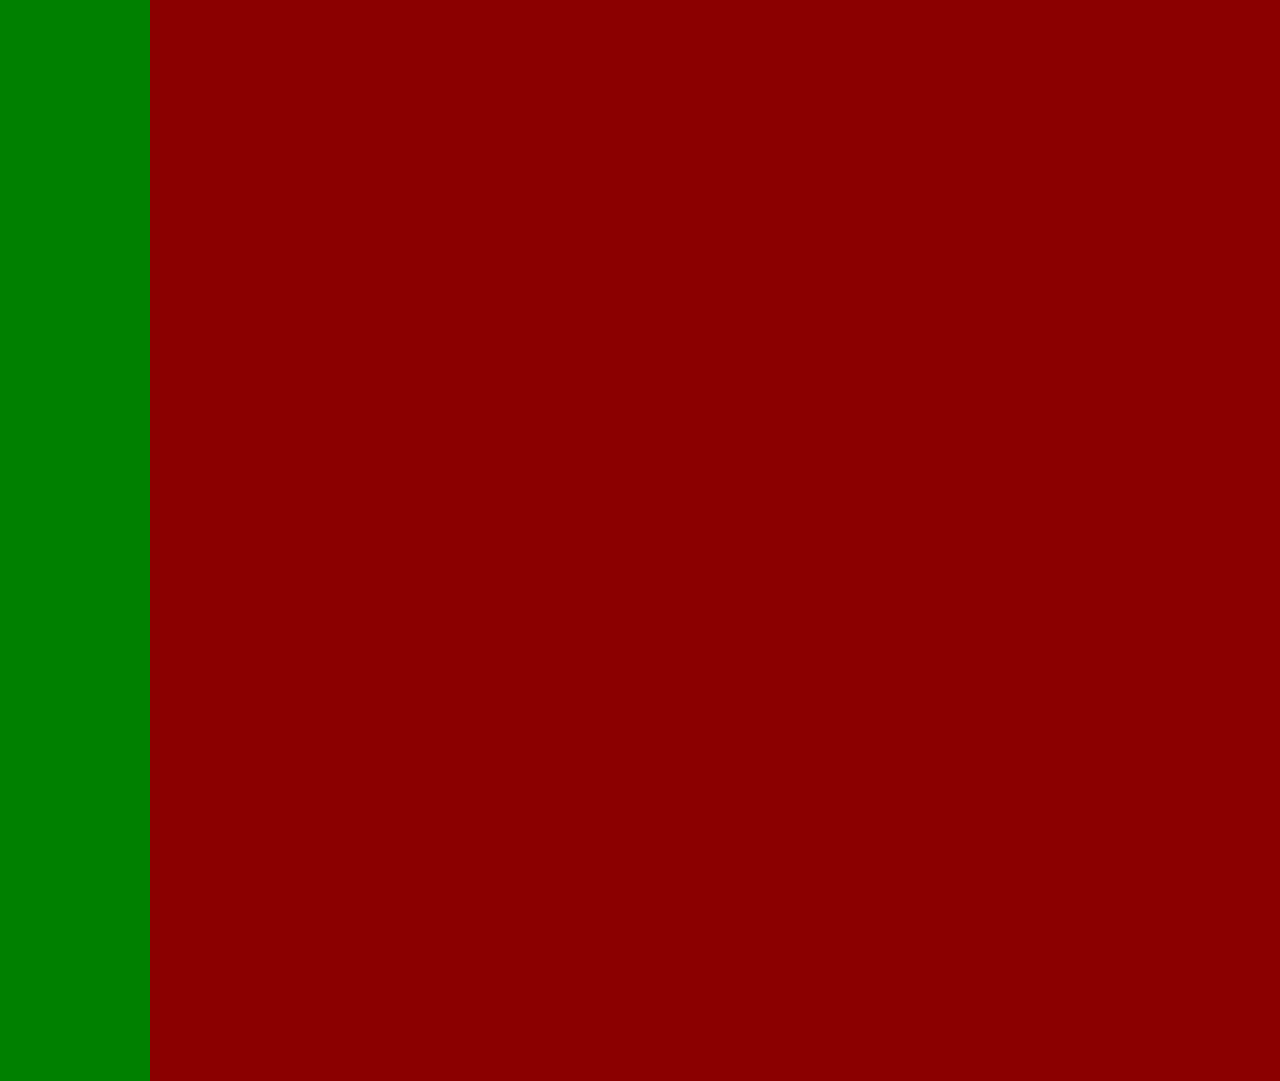
==== commit d53fe2f6: "done" ====
--- a/sub.html
+++ b/sub.html
@@ -241,7 +241,9 @@
         </section>
 
         <section id="about" style="position: absolute; top: 32in; left: 2.5in;">
-            <div class="container">
+            
+            <h1>
+                Enter your issues, for Payment screenshot your payment along with the informations and submit! Informations must include the id subscription email.  </h1><div class="container">
   <form action="action_page.php">
 
     <label for="fname">First Name</label>
